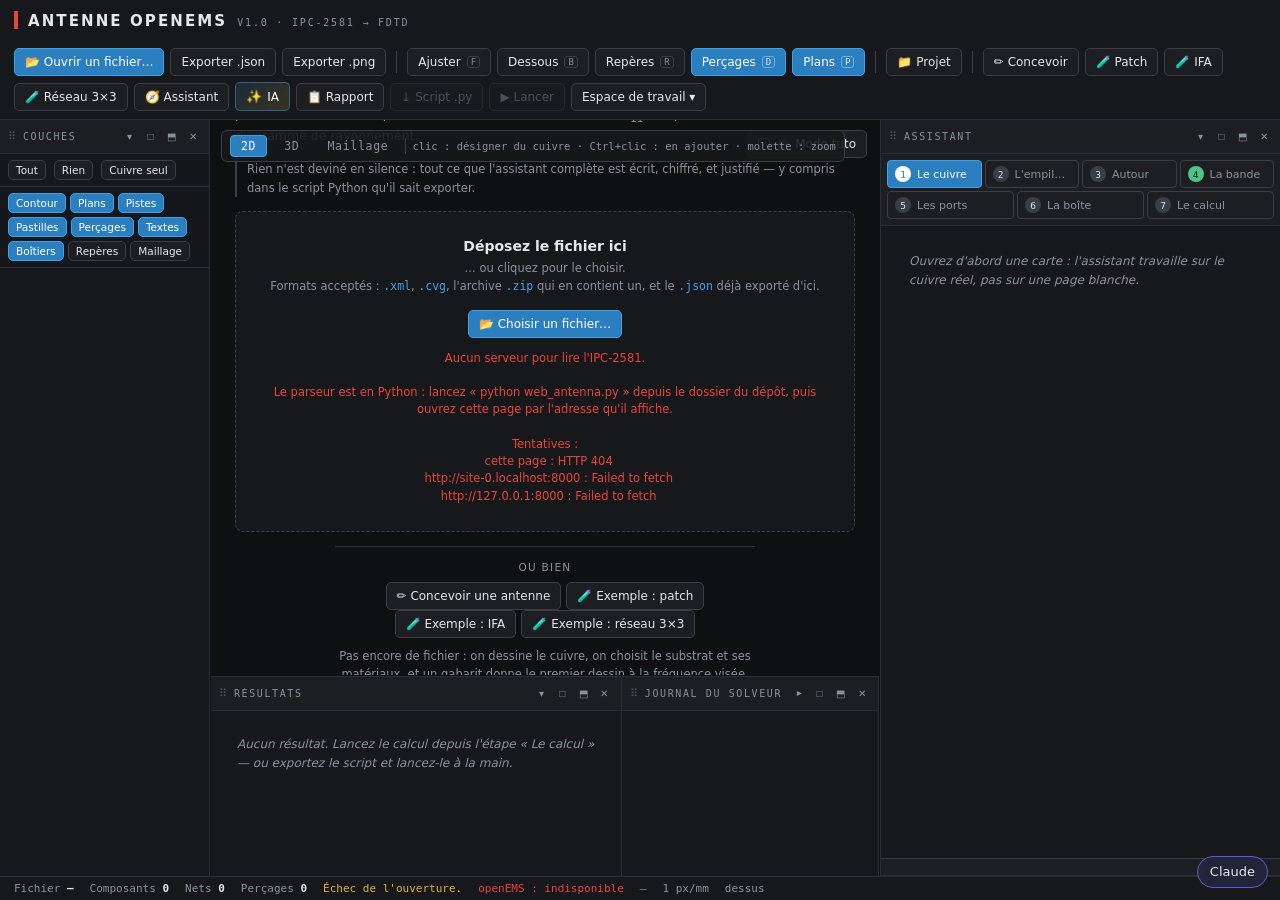
==== index.html @ b0554600 "Cartes d'antenne et audit : de 30-ia.js à 31-cartes-antenna.js Le registre des cartes (liste blanche" ====
<!DOCTYPE html>
<html lang="fr">
<head>
<meta charset="utf-8">
<meta name="viewport" content="width=device-width, initial-scale=1">
<title>Antenne openEMS — du fichier IPC-2581 à la simulation FDTD</title>
<link rel="stylesheet" href="css/theme.css">
<link rel="stylesheet" href="css/workspace.css">
<link rel="stylesheet" href="css/antenne.css">
<link rel="stylesheet" href="css/ia.css">
<link rel="stylesheet" href="css/rapport.css">
<link rel="stylesheet" href="css/tuto.css">
<link rel="stylesheet" href="css/pilote.css">
</head>
<body>

<header>
  <div class="brand"><i></i><b>Antenne openEMS</b><span>V1.0 · IPC-2581 → FDTD</span></div>
  <div class="tools">
    <button class="tb on" id="bOuvrir" title="Choisir un fichier IPC-2581 (.xml, .cvg) ou son archive .zip">📂 Ouvrir un fichier…</button>
    <button class="tb" id="bJson" title="Enregistrer le modèle traduit : il se rouvre sans que le parseur ait à retravailler">Exporter .json</button>
    <button class="tb" id="bPng" title="Image de ce qui est affiché">Exporter .png</button>
    <div class="sep"></div>
    <button class="tb" id="bFit" title="Voir toute la carte">Ajuster <kbd>F</kbd></button>
    <button class="tb" id="bFlip" title="Regarder la carte par en dessous"><span id="bFlipTxt">Dessous</span> <kbd>B</kbd></button>
    <button class="tb" id="bRefs" title="Afficher les repères des composants">Repères <kbd>R</kbd></button>
    <button class="tb" id="bTrous" title="Afficher les perçages">Perçages <kbd>D</kbd></button>
    <button class="tb" id="bPlans" title="Afficher les plans de cuivre">Plans <kbd>P</kbd></button>
    <div class="sep"></div>
    <button class="tb" id="bProjet" title="Choisir où ranger le travail, et reprendre un projet existant">📁 Projet</button>
    <!-- Visible seulement quand WEB_SUITE a lancé l'outil et qu'un projet est
         ouvert : js/28-projet.js, prjBoutonEtat. -->
    <button class="tb" id="bSaveGit" hidden title="Enregistre le projet, puis l'envoie sur GitHub (commit + push par le lanceur WEB_SUITE)">☁ Enregistrer + GitHub</button>
    <div class="sep"></div>
    <!-- Les trois gestes de l'outil, dans l'ordre où on les fait. -->
    <button class="tb" id="bConcevoir" title="Dessiner une antenne et sa carte au lieu d'en importer une : empilage, matériaux, gabarits">✏️ Concevoir</button>
    <button class="tb" id="bExemple" title="Poser un cas complet et déjà réglé — patch 2,45 GHz sur FR-4, cotes recalées en 3D — pour vérifier que toute la chaîne fonctionne">🧪 Patch</button>
    <!-- LE SECOND CAS DE DÉMONSTRATION. Même bande, même empilage, mais une
         autre antenne de bout en bout : un quart d'onde replié, court-circuité
         par des vias, avec masse sur les deux faces et port au fond d'un
         décroché — voir l'en-tête de js/26-exemple.js. -->
    <button class="tb" id="bExempleIfa" title="Poser un F inversé (IFA) 2,45 GHz adapté — quart d'onde recalé en 3D, plan de masse 50 × 50 mm, vias de court-circuit et couture de masse">🧪 IFA</button>
    <button class="tb" id="bExempleReseau" title="Poser un réseau 3 × 3 de dipôles imprimés 2,45 GHz au pas λ₀/2 — neuf ports excités en phase">🧪 Réseau 3×3</button>
    <button class="tb" id="bAssistant" title="Ouvrir l'assistant : il mène de la carte au modèle FDTD en sept étapes">🧭 Assistant</button>
    <!-- Le relecteur. Il ne décide de rien : il vérifie, il explique, et ce
         qu'il propose ne s'applique qu'au clic. « Vérifier les réglages » et
         le manuel marchent sans réseau ni clé ; poser une question, non.
         Même bouton et même panneau que dans WEB_CAO — voir js/30-ia.js. -->
    <button class="tb tb-ia" id="bIaAssistant" title="Assistant IA technique — Google AI Studio. Vérification locale des réglages sans réseau ni clé ; rien ne s'applique sans un clic. (Alt+I)"><span class="ia-sparkle">✨</span> IA</button>
    <button class="tb" id="bRapport" title="Générer un rapport d'ingénierie complet : résultats, empilage, géométrie, maillage et diagnostic des anomalies">📋 Rapport</button>
    <button class="tb" id="bScript" title="Écrire le script Python openEMS qui refait exactement cette simulation" disabled>⤓ Script .py</button>
    <button class="tb" id="bLancer" title="Lancer openEMS sur ce modèle" disabled>▶ Lancer</button>
    <button class="tb danger" id="bArreter" title="Arrêter la simulation en cours (conserve l'application ouverte)" style="display:none">■ Stop</button>
    <div class="sim-header-prog" id="simProgression" style="display:none" title="Progression de la simulation">
      <div class="sim-prog-track">
        <div class="sim-prog-fill" id="simProgFill" style="width:0%"></div>
      </div>
      <span class="sim-prog-txt" id="simProgTxt">0 %</span>
      <span class="sim-prog-reste" id="simProgReste"></span>
    </div>
    <button class="tb" id="bWs">Espace de travail ▾</button>
  </div>
  <div class="sim-top-line" id="simTopLine" style="display:none">
    <div class="sim-top-line-fill" id="simTopLineFill" style="width:0%"></div>
  </div>
</header>

<main id="ws">
  <div class="dock" id="dockL"></div>
  <div class="gut gv" data-dock="dockL"></div>

  <div class="ctr" id="ctr">
    <div id="canvasWrap">
      <!-- LES DEUX VUES SONT SUPERPOSÉES ET NON CÔTE À CÔTE. Elles montrent
           la même chose sous deux angles, et on ne les regarde jamais en
           même temps : la 2D pour désigner du cuivre au pixel près, la 3D
           pour vérifier qu'une boîte et un port sont là où on les croit. -->
      <canvas id="carte"></canvas>
      <canvas id="vue3d" hidden></canvas>

      <div class="vues">
        <button class="vb on" id="bVue2d" title="Vue de dessus, couche par couche">2D</button>
        <button class="vb" id="bVue3d" title="Aperçu 3D du modèle qui part au solveur">3D</button>
        <button class="vb" id="bVueMaillage" title="Afficher la grille de maillage FDTD (lignes Yee)">Maillage</button>
        <!-- Les coupes du maillage en 3D : un plan par normale, déplaçable
             ligne à ligne, et le volume entier en pâle. -->
        <span class="maille3d" id="maille3d" hidden>
          <button class="vb" id="bMaille_xy" title="Coupe XY (normale Z) — clic : curseur sur cette coupe, second clic : la masquer">XY</button>
          <button class="vb" id="bMaille_xz" title="Coupe XZ (normale Y) — clic : curseur sur cette coupe, second clic : la masquer">XZ</button>
          <button class="vb" id="bMaille_yz" title="Coupe YZ (normale X) — clic : curseur sur cette coupe, second clic : la masquer">YZ</button>
          <button class="vb" id="bMaille_vol" title="Toutes les lignes du volume, dans les trois sens">Vol</button>
          <input type="range" id="maille3dPos" min="0" max="0" step="1" value="0" title="Déplacer la coupe active, ligne de maillage par ligne">
          <span class="vhint" id="maille3dTxt"></span>
        </span>
        <span class="vsep"></span>
        <span class="vhint" id="vueHint">—</span>
      </div>

      <div id="accueil">
        <div class="vide">
          <h2>Une antenne, un fichier IPC-2581, une simulation FDTD</h2>
          <p>Cet outil part de la carte réelle — le cuivre tel qu'il est routé,
             l'empilage tel qu'il est fabriqué — et la conduit jusqu'à openEMS :
             on désigne l'antenne, on complète ce que le fichier ne dit pas, on
             pose la boîte d'air et le port d'excitation, et le solveur rend le
             S<sub>11</sub>, l'impédance d'entrée et le diagramme de rayonnement.</p>
          <p class="petit">Rien n'est deviné en silence : tout ce que l'assistant
             complète est écrit, chiffré, et justifié — y compris dans le script
             Python qu'il sait exporter.</p>
          <div class="depot" id="depot">
            <b>Déposez le fichier ici</b>
            <small>… ou cliquez pour le choisir.<br>
              Formats acceptés : <code>.xml</code>, <code>.cvg</code>,
              l'archive <code>.zip</code> qui en contient un, et le
              <code>.json</code> déjà exporté d'ici.</small>
            <button class="tb on" id="bOuvrir2">📂 Choisir un fichier…</button>
            <span class="err" id="depotErr"></span>
          </div>
          <!-- LA TROISIÈME FAÇON DE COMMENCER, et la plus fréquente après la
               première séance : une antenne se dimensionne en plusieurs
               passes, et chacune reprend la précédente. Elle est remplie par
               js/28-projet.js, et reste cachée tant qu'il n'y a rien à
               reprendre. -->
          <div class="ou reprendre" id="accueilProjets" hidden></div>
          <div class="ou">
            <span>ou bien</span>
            <button class="tb" id="bConcevoir2" title="Dessiner l'antenne et la carte ici même">✏️ Concevoir une antenne</button>
            <button class="tb" id="bExemple2" title="Un patch 2,45 GHz déjà dimensionné et réglé : de quoi vérifier l'installation d'un bout à l'autre">🧪 Exemple : patch</button>
            <button class="tb" id="bExempleIfa2" title="Un F inversé (IFA) 2,45 GHz adapté : quart d'onde recalé en 3D, plan de masse 50 × 50 mm, court-circuité par des vias et large de bande">🧪 Exemple : IFA</button>
            <button class="tb" id="bExempleReseau2" title="Un réseau 3 × 3 de dipôles imprimés 2,45 GHz : neuf ports excités en phase, coefficient de réflexion actif par élément">🧪 Exemple : réseau 3×3</button>
            <small>Pas encore de fichier : on dessine le cuivre, on choisit le
              substrat et ses matériaux, et un gabarit donne le premier
              dessin à la fréquence visée.<br>
              Les exemples, eux, ne demandent rien : ils posent un cas connu
              — patch 2,45 GHz sur FR-4 ou F inversé (IFA) 2,45 GHz adapté sur
              plan 50 × 50 mm, tous deux recalés en 3D — et il ne reste qu'à
              lancer le solveur pour voir si tout répond.</small>
          </div>
        </div>
      </div>

      <div id="attente" hidden>
        <div><b id="attenteTitre">Lecture du fichier…</b>
          <span id="attenteDetail">le parseur travaille sur le serveur</span></div>
      </div>
    </div>
    <div class="gut gh" data-dock="dockB"></div>
    <div class="dock" id="dockB"></div>
  </div>

  <div class="gut gv" data-dock="dockR"></div>
  <div class="dock" id="dockR"></div>
</main>

<input type="file" id="fichier" accept=".xml,.cvg,.ipc,.ipc2581,.zip,.json" hidden>

<div id="pnlStore" hidden>

  <!-- ===================================================================
       L'ASSISTANT. Sept étapes, dans l'ordre où les décisions se prennent :
       on ne peut pas poser un port avant de savoir entre quelles couches,
       ni dimensionner une boîte avant de connaître la bande. Chaque étape
       dit ce qu'elle attend et ce qui manque encore.
       =================================================================== -->
  <section class="pnl" data-pnl="assistant" data-title="Assistant">
    <header class="pnl-head">
      <span class="pnl-grip">⠿</span><span class="pnl-title">Assistant</span>
      <span class="pnl-acts">
        <button class="pnl-btn" data-act="collapse" title="Replier">▾</button>
        <button class="pnl-btn" data-act="maximize" title="Plein écran">□</button>
        <button class="pnl-btn" data-act="float" title="Détacher / rattacher">⬒</button>
        <button class="pnl-btn" data-act="close" title="Fermer">✕</button>
      </span>
    </header>
    <div class="pnl-body">
      <div class="etapes" id="etapes"></div>
      <div class="scroll" id="assistantCorps"></div>
      <div class="pnl-bar bilan" id="assistantBilan"></div>
    </div>
  </section>

  <!-- ===================================================================
       LA CONCEPTION. Le seul panneau qui ÉCRIT la carte au lieu de la lire :
       il fabrique un document au format du parseur et le donne à
       `mdlCharger()`. Tout le reste de l'outil n'y voit aucune différence.
       =================================================================== -->
  <section class="pnl" data-pnl="conception" data-title="Conception">
    <header class="pnl-head">
      <span class="pnl-grip">⠿</span><span class="pnl-title">Conception</span>
      <span class="pnl-acts">
        <button class="pnl-btn" data-act="collapse" title="Replier">▾</button>
        <button class="pnl-btn" data-act="maximize" title="Plein écran">□</button>
        <button class="pnl-btn" data-act="float" title="Détacher / rattacher">⬒</button>
        <button class="pnl-btn" data-act="close" title="Fermer">✕</button>
      </span>
    </header>
    <div class="pnl-body">
      <div class="scroll" id="conceptionCorps"></div>
      <div class="pnl-bar" id="conceptionBarre"></div>
    </div>
  </section>

  <!-- ===================================================================
       L'ASSISTANT IA. Un relecteur, et rien de plus : il lit les réglages,
       il dit ce qui cloche, il propose des valeurs — et AUCUNE ne s'écrit
       sans un clic. « Vérifier les réglages » et le manuel sont exécutés en
       local ; une question, elle, passe par Google AI Studio.

       LE CORPS EST VIDE À DESSEIN : js/30-ia.js le remplit, exactement
       comme commun/ia-assistant.js le fait dans WEB_CAO, et les deux
       panneaux se ressemblent parce que c'est le même.
       =================================================================== -->
  <section class="pnl" data-pnl="ia" data-title="Assistant IA">
    <header class="pnl-head">
      <span class="pnl-grip">⠿</span><span class="pnl-title">Assistant IA</span>
      <span class="pnl-acts">
        <button class="pnl-btn" data-act="collapse" title="Replier">▾</button>
        <button class="pnl-btn" data-act="maximize" title="Plein écran">□</button>
        <button class="pnl-btn" data-act="float" title="Détacher / rattacher">⬒</button>
        <button class="pnl-btn" data-act="close" title="Fermer">✕</button>
      </span>
    </header>
    <div class="pnl-body" id="iaPanneau"></div>
  </section>

  <!-- ===================================================================
       LE PROJET. Où l'on range le travail, et comment on le reprend. Ce
       panneau est le seul à parler au disque : voir js/28-projet.js pour ce
       qui est capturé, et python/projet.py pour ce qui est écrit.
       =================================================================== -->
  <section class="pnl" data-pnl="projet" data-title="Projet">
    <header class="pnl-head">
      <span class="pnl-grip">⠿</span><span class="pnl-title">Projet</span>
      <span class="pnl-acts">
        <button class="pnl-btn" data-act="collapse" title="Replier">▾</button>
        <button class="pnl-btn" data-act="maximize" title="Plein écran">□</button>
        <button class="pnl-btn" data-act="float" title="Détacher / rattacher">⬒</button>
        <button class="pnl-btn" data-act="close" title="Fermer">✕</button>
      </span>
    </header>
    <div class="pnl-body"><div class="scroll" id="projetCorps"></div></div>
  </section>

  <section class="pnl" data-pnl="resultats" data-title="Résultats">
    <header class="pnl-head">
      <span class="pnl-grip">⠿</span><span class="pnl-title">Résultats</span>
      <span class="pnl-acts">
        <button class="pnl-btn" data-act="collapse" title="Replier">▾</button>
        <button class="pnl-btn" data-act="maximize" title="Plein écran">□</button>
        <button class="pnl-btn" data-act="float" title="Détacher / rattacher">⬒</button>
        <button class="pnl-btn" data-act="close" title="Fermer">✕</button>
      </span>
    </header>
    <div class="pnl-body"><div class="scroll" id="resultats"></div></div>
  </section>

  <!-- ===================================================================
       LES CHAMPS. La carte animée du courant et du champ, lue directement
       dans les .vtr du calcul — sans ParaView. C'est la réponse à la
       question qu'un S₁₁ ne répond pas : « où passe le courant, et à quel
       moment ». Voir js/32-visionneuse.js et python/openems_champs.py.
       =================================================================== -->
  <section class="pnl" data-pnl="champs" data-title="Champs">
    <header class="pnl-head">
      <span class="pnl-grip">⠿</span><span class="pnl-title">Champs</span>
      <span class="pnl-acts">
        <button class="pnl-btn" data-act="collapse" title="Replier">▾</button>
        <button class="pnl-btn" data-act="maximize" title="Plein écran">□</button>
        <button class="pnl-btn" data-act="float" title="Détacher / rattacher">⬒</button>
        <button class="pnl-btn" data-act="close" title="Fermer">✕</button>
      </span>
    </header>
    <div class="pnl-body chp-body" id="champsCorps"></div>
  </section>

  <section class="pnl" data-pnl="journal" data-title="Journal du solveur">
    <header class="pnl-head">
      <span class="pnl-grip">⠿</span><span class="pnl-title">Journal du solveur</span>
      <span class="pnl-acts">
        <button class="pnl-btn" data-act="collapse" title="Replier">▾</button>
        <button class="pnl-btn" data-act="maximize" title="Plein écran">□</button>
        <button class="pnl-btn" data-act="float" title="Détacher / rattacher">⬒</button>
        <button class="pnl-btn" data-act="close" title="Fermer">✕</button>
      </span>
    </header>
    <div class="pnl-body">
      <div class="pnl-bar" id="journalBarre"></div>
      <div class="scroll jrn" id="journal"></div>
    </div>
  </section>

  <!-- ==== la lecture de la carte : couches, nets, boîtiers, sélection ==== -->
  <section class="pnl" data-pnl="couches" data-title="Couches">
    <header class="pnl-head">
      <span class="pnl-grip">⠿</span><span class="pnl-title">Couches</span>
      <span class="pnl-acts">
        <button class="pnl-btn" data-act="collapse" title="Replier">▾</button>
        <button class="pnl-btn" data-act="maximize" title="Plein écran">□</button>
        <button class="pnl-btn" data-act="float" title="Détacher / rattacher">⬒</button>
        <button class="pnl-btn" data-act="close" title="Fermer">✕</button>
      </span>
    </header>
    <div class="pnl-body">
      <div class="pnl-bar">
        <button class="tb mini" id="bCchTout">Tout</button>
        <button class="tb mini" id="bCchRien">Rien</button>
        <button class="tb mini" id="bCchCuivre" title="Ne garder que le cuivre">Cuivre seul</button>
      </div>
      <div class="pnl-bar" id="barElements"></div>
      <div class="scroll" id="listeCouches"></div>
    </div>
  </section>

  <section class="pnl" data-pnl="carte" data-title="La carte">
    <header class="pnl-head">
      <span class="pnl-grip">⠿</span><span class="pnl-title">La carte</span>
      <span class="pnl-acts">
        <button class="pnl-btn" data-act="collapse" title="Replier">▾</button>
        <button class="pnl-btn" data-act="maximize" title="Plein écran">□</button>
        <button class="pnl-btn" data-act="float" title="Détacher / rattacher">⬒</button>
        <button class="pnl-btn" data-act="close" title="Fermer">✕</button>
      </span>
    </header>
    <div class="pnl-body"><div class="scroll" id="infos"></div></div>
  </section>

  <section class="pnl" data-pnl="nets" data-title="Nets">
    <header class="pnl-head">
      <span class="pnl-grip">⠿</span><span class="pnl-title">Nets</span>
      <span class="pnl-acts">
        <button class="pnl-btn" data-act="collapse" title="Replier">▾</button>
        <button class="pnl-btn" data-act="maximize" title="Plein écran">□</button>
        <button class="pnl-btn" data-act="float" title="Détacher / rattacher">⬒</button>
        <button class="pnl-btn" data-act="close" title="Fermer">✕</button>
      </span>
    </header>
    <div class="pnl-body">
      <div class="pnl-bar">
        <input type="search" id="filtreNets" placeholder="filtrer…" autocomplete="off">
        <button class="tb mini" id="bNetClasser" title="Classifier les nets (PWR, GND, Signal)">⚡ Classifier</button>
        <button class="tb mini" id="bNetRien" title="Ne plus mettre de net en évidence">✕</button>
      </div>
      <div class="pnl-bar" id="barFiltreClassesNets">
        <button class="tb mini on" data-filtre-classe="tous">Tous</button>
        <button class="tb mini" data-filtre-classe="signal">Signal</button>
        <button class="tb mini" data-filtre-classe="pwr">PWR</button>
        <button class="tb mini" data-filtre-classe="gnd">GND</button>
      </div>
      <div class="scroll" id="listeNets"></div>
    </div>
  </section>

  <section class="pnl" data-pnl="composants" data-title="Composants">
    <header class="pnl-head">
      <span class="pnl-grip">⠿</span><span class="pnl-title">Composants</span>
      <span class="pnl-acts">
        <button class="pnl-btn" data-act="collapse" title="Replier">▾</button>
        <button class="pnl-btn" data-act="maximize" title="Plein écran">□</button>
        <button class="pnl-btn" data-act="float" title="Détacher / rattacher">⬒</button>
        <button class="pnl-btn" data-act="close" title="Fermer">✕</button>
      </span>
    </header>
    <div class="pnl-body">
      <div class="pnl-bar">
        <input type="search" id="filtreComps" placeholder="repère, valeur, boîtier…" autocomplete="off">
      </div>
      <div class="scroll" id="listeComps"></div>
    </div>
  </section>

  <section class="pnl" data-pnl="detail" data-title="Sélection">
    <header class="pnl-head">
      <span class="pnl-grip">⠿</span><span class="pnl-title">Sélection</span>
      <span class="pnl-acts">
        <button class="pnl-btn" data-act="collapse" title="Replier">▾</button>
        <button class="pnl-btn" data-act="maximize" title="Plein écran">□</button>
        <button class="pnl-btn" data-act="float" title="Détacher / rattacher">⬒</button>
        <button class="pnl-btn" data-act="close" title="Fermer">✕</button>
      </span>
    </header>
    <div class="pnl-body"><div class="scroll" id="detail"></div></div>
  </section>
</div>

<div id="floatLayer"></div>
<div id="dropZone"></div>
<div id="dragGhost"></div>
<div id="rapportModal" class="rap-modal" hidden></div>

<!-- Modale de classification des nets (PWR, GND, Signal) & Préréglages Simulation -->
<div id="modaleNets" class="modal-overlay" hidden>
  <div class="modal-box modale-nets-box">
    <header class="modal-head">
      <div>
        <h3>⚡ Classification des Nets &amp; Préréglages Simulation</h3>
        <small id="modaleNetsSousTitre">Assignez chaque net en PWR, GND ou Signal pour configurer automatiquement les simulations SI / PI.</small>
      </div>
      <button class="pnl-btn" id="bModaleNetsFermer" title="Fermer">✕</button>
    </header>
    <div class="modal-body">
      <div class="kpi-bar" id="modaleNetsKpi">
        <div class="kpi-chip kpi-total">Total : <b id="kpiTotalNets">0</b> nets</div>
        <div class="kpi-chip kpi-gnd" data-filter="gnd" title="Filtrer les masses">⏚ GND (Masse) : <b id="kpiGndNets">0</b></div>
        <div class="kpi-chip kpi-pwr" data-filter="pwr" title="Filtrer les alimentations">⚡ PWR (Alim) : <b id="kpiPwrNets">0</b></div>
        <div class="kpi-chip kpi-sig" data-filter="signal" title="Filtrer les signaux">〰 Signal : <b id="kpiSigNets">0</b></div>
      </div>

      <div class="modal-ctrls">
        <input type="search" id="rechercheModaleNets" placeholder="Rechercher un net par nom..." autocomplete="off">
        <div class="btn-group-filtre" id="grpFiltreModale">
          <button class="tb mini on" data-filtre="tous">Tous</button>
          <button class="tb mini" data-filtre="gnd">⏚ GND</button>
          <button class="tb mini" data-filtre="pwr">⚡ PWR</button>
          <button class="tb mini" data-filtre="signal">〰 Signal</button>
        </div>
        <div class="actions-lot">
          <button class="tb mini" id="bModaleAutoDetect" title="Relancer l'auto-détection automatique sur tous les nets">✨ Auto-détection</button>
          <button class="tb mini" id="bModaleToutSignal" title="Passer tous les nets affichés en Signal">Tout Signal</button>
        </div>
      </div>

      <div class="scroll table-wrap">
        <table class="table-nets-modal">
          <thead>
            <tr>
              <th style="width:28%">Net</th>
              <th style="width:24%">Détails (cuivre / vias / plans)</th>
              <th style="width:26%">Classification</th>
              <th style="width:22%">Origine / Motif</th>
            </tr>
          </thead>
          <tbody id="corpsTableNetsModal"></tbody>
        </table>
      </div>

      <div class="sim-presets-banner" id="simPresetsBanner">
        <div class="banner-title">🎯 Préréglages de simulation configurés automatiquement :</div>
        <div class="banner-content" id="simPresetsDetail"></div>
      </div>
    </div>
    <footer class="modal-foot">
      <span class="foot-hint" id="modaleNetsHint"></span>
      <div class="foot-acts">
        <button class="tb" id="bModaleNetsAnnuler">Passer</button>
        <button class="tb on" id="bModaleNetsValider">✓ Valider et appliquer les préréglages</button>
      </div>
    </footer>
  </div>
</div>

<footer>
  <span>Fichier <b id="fNom">—</b></span>
  <span>Composants <b id="fComps">0</b></span>
  <span>Nets <b id="fNets">0</b></span>
  <span>Perçages <b id="fTrous">0</b></span>
  <span id="fHint" class="hint">Démarrage…</span>
  <span class="push" id="fSolveur">openEMS : …</span>
  <span id="fAvancement" class="sim-footer-prog" style="display:none"></span>
  <span id="fPos">—</span>
  <span id="fZoom">100 %</span>
  <span id="fFace">dessus</span>
</footer>

<!-- L'ordre compte : chaque module s'appuie sur les précédents.

     00 à 06 lisent et affichent la carte IPC-2581. Ils viennent de la
     visionneuse de WEB_CAO (https://github.com/pilou33620/WEB_CAO), d'où cet
     outil tient aussi son habillage ; 06 a été réécrit pour ne plus dépendre
     des services propres à ce dépôt-là.

     10 à 19 sont l'outil lui-même : l'état, la géométrie, le serveur,
     l'assistant, la 3D, la surimpression, les résultats, le câblage.

     90 pose les panneaux détachables, et il vient en dernier parce qu'il
     applique la disposition à un DOM déjà rempli. -->
<script src="js/00-espace-config.js"></script>
<script src="js/01-api.js"></script>
<script src="js/02-modele.js"></script>
<script src="js/03-rendu.js"></script>
<script src="js/04-interaction.js"></script>
<script src="js/05-panneaux.js"></script>
<script src="js/06-ouverture.js"></script>

<!-- three.js r134, posé dans le dépôt et non pris sur un CDN : l'outil doit
     marcher sur un poste sans accès réseau, et une simulation qui dépend d'un
     serveur tiers n'est pas reproductible. -->
<script src="js/vendor/three.min.js"></script>

<script src="js/10-etat.js"></script>
<script src="js/11-geometrie.js"></script>
<script src="js/12-api-openems.js"></script>
<script src="js/13-assistant.js"></script>
<script src="js/14-apercu3d.js"></script>
<script src="js/15-overlay2d.js"></script>
<script src="js/36-port-verdict.js"></script>
<script src="js/37-port-auto.js"></script>
<script src="js/16-resultats.js"></script>
<script src="js/17-objets.js"></script>
<!-- 33 : les pièces importées (STEP, STL) de l'étape « La boîte ». Il
     s'enregistre auprès de 13, 14 et 15 par des fonctions qu'ils appellent
     s'il est là ; il lit STEP par js/travailleur-occt.js, le noyau
     OpenCascade de WEB_3D (js/vendor/occt/). -->
<script src="js/33-pieces.js"></script>
<!-- 34 : les placer à la souris dans la vue 3D — choisir, glisser,
     accrocher une face contre une face. 14 lui passe les gestes. -->
<script src="js/34-placement.js"></script>
<script src="js/18-champs.js"></script>
<script src="js/19-demarrage.js"></script>

<!-- 20 à 23 : le mode conception. Il vient APRÈS l'outil parce qu'il
     s'appuie sur tout ce qui précède — il fabrique un document que
     `mdlCharger` lit, pose un port que l'assistant vérifie, et enveloppe
     `peindre`, `poser` et `prefEcrire` comme le font déjà 15 et 19. -->
<script src="js/20-conception.js"></script>
<script src="js/21-dessin.js"></script>
<script src="js/22-antennes.js"></script>
<script src="js/23-panneau-conception.js"></script>
<script src="js/24-balayage.js"></script>
<script src="js/25-polygones.js"></script>
<script src="js/26-exemple.js"></script>
<script src="js/27-apercu-motif.js"></script>
<script src="js/29-tableau-s.js"></script>
<script src="js/35-fils.js"></script>
<!-- 29-lecture-antenna : les lectures (contexte, outils), partagées par 30 et par
     le canal de pilotage ; chargées juste avant 30, qui les reprend. -->
<script src="js/29-lecture-antenna.js"></script>
<!-- 30 lit tout ce qui précède et n'écrit que par la liste blanche qu'il
     porte : il vient donc après tout le monde parmi les modules métier, et
     avant 28 qui, lui, enveloppe les fonctions de pose. -->
<script src="js/31-cartes-antenna.js"></script>
<script src="js/30-ia.js"></script>
<script src="js/31-rapport.js"></script>
<!-- 32 lit les .vtr que le solveur a laissés et les anime dans un panneau :
     il vient après 16 et 18, dont il prolonge le travail — les résultats
     chiffrés d'un côté, la carte de champ de l'autre. -->
<script src="js/32-visionneuse.js"></script>
<!-- 28 vient en dernier des modules métier : il enveloppe `poser`, `antMaj`
     et `conAppliquer`, et il ne peut le faire qu'une fois que 06, 13 et 20
     les ont posées. -->
<script src="js/28-projet.js"></script>

<script src="js/90-workspace.js"></script>
<script src="js/38-tuto.js"></script>
<script src="js/pilote.js"></script>
<script src="js/pilote-antenna.js"></script>
<script>piloteAntenna();</script>
</body>
</html>
---- css/theme.css ----
/* =============================================================================
   visionneuse IPC-2581 — feuille de style (dashboard nocturne)
   Mêmes variables et mêmes composants d'interface que les autres outils :
   en-tête, barre d'outils, panneaux dockables, pied de page.
   ============================================================================= */
:root{
  --bg:#0f1012;
  --panel:#17181b;
  --panel2:#1c1e22;
  --border:#2b2e34;
  --border2:#3a3e46;
  --txt:#e6e8ec;
  --txt-dim:#8b919c;
  --yellow:#f2c744;
  --blue:#3fa0ea;
  --blue-deep:#2b7fbf;
  --red:#e8443a;
  --green:#4cc38a;
  --cyan:#8af0ff;
  --mono:"JetBrains Mono","SF Mono",Consolas,"Roboto Mono",monospace;
  --ui:"Segoe UI",system-ui,-apple-system,sans-serif;
}
*{box-sizing:border-box}
html,body{height:100%;margin:0}
body{
  background:var(--bg);color:var(--txt);font-family:var(--ui);
  display:flex;flex-direction:column;overflow:hidden;
}
/* ---------- en-tête ---------- */
header{
  position:relative;
  display:flex;align-items:center;gap:18px;flex-wrap:wrap;
  padding:8px 14px;background:var(--panel);border-bottom:1px solid var(--border);
}
.brand{display:flex;align-items:baseline;gap:10px}
.brand b{font-size:15px;letter-spacing:.14em;text-transform:uppercase}
.brand span{font-family:var(--mono);font-size:10px;color:var(--txt-dim);letter-spacing:.18em}
.brand i{display:inline-block;width:4px;height:18px;background:var(--red);border-radius:1px;transform:translateY(3px)}
/* Nom du projet : plus lisible que la version, sans voler la vedette au titre */
.brand span.proj{color:var(--txt);letter-spacing:.06em;font-size:11px;
  border:1px solid var(--border2);border-radius:3px;padding:1px 6px}
.tools{display:flex;align-items:center;gap:6px;flex-wrap:wrap}
.sep{width:1px;height:22px;background:var(--border2);margin:0 4px}
button.tb{
  background:var(--panel2);color:var(--txt);border:1px solid var(--border2);
  padding:6px 10px;border-radius:5px;font-size:12px;cursor:pointer;font-family:var(--ui);
  display:inline-flex;align-items:center;gap:6px;white-space:nowrap;
}
button.tb:hover{border-color:var(--blue);color:#fff}
button.tb.on{background:var(--blue-deep);border-color:var(--blue);color:#fff}
button.tb:disabled{opacity:.45;cursor:default;border-color:var(--border2);color:var(--txt-dim)}
button.tb kbd{font-family:var(--mono);font-size:9px;color:var(--txt-dim);border:1px solid var(--border2);border-radius:3px;padding:0 3px}
button.tb.on kbd{color:#dff0ff;border-color:#5cb4f0}
button.tb.mini{padding:3px 7px;font-size:10.5px}
button.tb.danger{
  background:rgba(232,68,58,.18);
  border-color:var(--red);
  color:#ff9e99;
  font-weight:600;
}
button.tb.danger:hover{
  background:var(--red);
  border-color:var(--red);
  color:#fff;
}
button.tb.danger:disabled{
  opacity:.5;
  cursor:default;
}
/* ---------- disposition ---------- */
main{flex:1;display:flex;min-height:0}
#canvasWrap{position:absolute;inset:0;overflow:hidden}
#carte{display:block;width:100%;height:100%;touch-action:none;cursor:crosshair}
.scroll{overflow-y:auto;flex:1;min-height:0}
.scroll::-webkit-scrollbar{width:8px}
.scroll::-webkit-scrollbar-thumb{background:#31343a;border-radius:4px}

/* ---------- page d'accueil, tant qu'aucun fichier n'est ouvert ---------- */
#accueil{
  position:absolute;inset:0;display:flex;align-items:center;justify-content:center;
  padding:24px;background:var(--bg);z-index:3;
}
#accueil[hidden]{display:none}
.vide{max-width:640px;width:100%}
.vide h2{margin:0 0 6px;font-size:15px;letter-spacing:.12em;text-transform:uppercase}
.vide p{margin:0 0 14px;font-size:12.5px;color:var(--txt-dim);line-height:1.6}
.vide code{font-family:var(--mono);color:var(--blue)}
/* La zone de dépôt : c'est le geste principal, elle occupe la place. */
.depot{
  border:1px dashed var(--border2);border-radius:8px;background:var(--panel);
  padding:26px 22px;text-align:center;transition:all .15s;
}
.depot.survol{border-color:var(--blue);background:#20242a}
.depot b{display:block;font-size:14px;margin-bottom:6px}
.depot small{display:block;font-size:11.5px;color:var(--txt-dim);line-height:1.55;margin-bottom:14px}
.depot .err{display:block;margin-top:12px;font-size:11.5px;color:var(--red);line-height:1.5;white-space:pre-wrap}
/* Le voile d'attente : parser une carte de fabrication prend quelques
   secondes, et un écran figé sans un mot passe pour un plantage. */
#attente{
  position:absolute;inset:0;z-index:4;display:flex;align-items:center;justify-content:center;
  background:rgba(15,16,18,.82);font-family:var(--mono);font-size:12px;color:var(--txt);
}
#attente[hidden]{display:none}
#attente div{text-align:center;line-height:1.9}
#attente b{display:block;font-size:13px;color:var(--yellow)}

/* ---------- panneaux ---------- */
.pnl-bar input[type=search]{
  flex:1;min-width:0;background:#101216;border:1px solid var(--border2);color:var(--txt);
  border-radius:4px;padding:3px 6px;font-family:var(--mono);font-size:11px;
}
.pnl-bar input[type=search]:focus{outline:none;border-color:var(--blue)}
.pnl-lbl{font-family:var(--mono);font-size:9.5px;letter-spacing:.12em;
  text-transform:uppercase;color:var(--txt-dim)}
/* La rangée des natures d'objet : huit boutons dans un panneau parfois étroit.
   Ils passent à la ligne, et se serrent un peu pour que deux tiennent côte à
   côte même dans un dock réduit. */
#barElements{gap:4px}

/* liste de couches : case, pastille de couleur, nom, comptage */
.cch{
  display:flex;align-items:center;gap:8px;width:100%;
  padding:4px 10px;border:none;border-left:2px solid transparent;
  background:transparent;color:var(--txt);cursor:pointer;text-align:left;
  font-family:var(--ui);font-size:12px;
}
.cch:hover{background:#20242a}
.cch.on{background:#1e2126;border-left-color:var(--yellow)}
.cch.off{color:#5f656f}
.cch .pastille{width:11px;height:11px;border-radius:2px;flex:none;border:1px solid #0008}
.cch.off .pastille{opacity:.28}
.cch .nom{flex:1;min-width:0;overflow:hidden;text-overflow:ellipsis;white-space:nowrap}
.cch .cpt{font-family:var(--mono);font-size:9.5px;color:var(--txt-dim)}
.grp{font-family:var(--mono);font-size:9.5px;letter-spacing:.16em;text-transform:uppercase;
  color:var(--yellow);padding:10px 10px 4px;opacity:.85}

/* listes de nets et de composants */
.ligne{
  display:flex;align-items:baseline;gap:8px;width:100%;
  padding:4px 10px;border:none;border-left:2px solid transparent;
  background:transparent;color:var(--txt-dim);cursor:pointer;text-align:left;
  font-family:var(--ui);font-size:12px;
}
.ligne:hover{background:#20242a;color:var(--txt)}
.ligne.on{background:#241f13;color:var(--txt);border-left-color:var(--yellow)}
.ligne b{font-weight:600;color:var(--txt);min-width:0;overflow:hidden;
  text-overflow:ellipsis;white-space:nowrap}
.ligne .cpt{margin-left:auto;font-family:var(--mono);font-size:9.5px;color:#5f656f;flex:none}
.ligne em{font-style:normal;font-family:var(--mono);font-size:10px;color:var(--yellow);opacity:.85}
.rien{padding:10px;font-size:11.5px;color:var(--txt-dim);font-style:italic}

/* fiche de détail et fiche d'informations */
.fiche{padding:8px 10px;font-size:12px;line-height:1.7}
/* Une cote que le lecteur a devinee faute de padstack declare. En italique et
   attenuee : elle accompagne le chiffre sans le disputer, et elle doit se
   distinguer au coup d'oeil d'une valeur lue dans le fichier. */
.fiche .suppose{font-style:italic;opacity:.68;font-size:.85em;cursor:help}
.fiche h3{margin:0 0 6px;font-family:var(--mono);font-size:9.5px;letter-spacing:.14em;
  text-transform:uppercase;color:var(--yellow);font-weight:400}
.fiche h3+h3,.fiche table+h3{margin-top:12px}
.fiche table{width:100%;border-collapse:collapse;font-size:11.5px}
.fiche td{padding:2px 6px 2px 0;vertical-align:top;color:var(--txt-dim)}
.fiche td+td{color:var(--txt);font-family:var(--mono);text-align:right;
  word-break:break-word}
.fiche td.g{text-align:left}
.fiche tr.sep td{border-top:1px solid var(--border);padding-top:6px}
.fiche .val{color:var(--yellow)}
.fiche .lien{color:var(--blue);cursor:pointer;text-decoration:underline dotted}
/* Ce qui accompagne un chiffre sans en être un : d'où vient la formule, et ce
   qui a manqué pour l'appliquer. Le second se lit en jaune — une valeur
   calculée sur une hypothèse n'est pas une valeur lue. */
.fiche .note{margin-top:8px;font-size:10.5px;line-height:1.5;color:var(--txt-dim)}
.fiche .note.attention{color:var(--yellow);opacity:.95}

/* L'empilage que le calcul utilise : une ligne par conducteur, une ligne pour
   le diélectrique qui le sépare du suivant. Les champs sont modifiables — un
   fichier IPC-2581 ne renseigne pas toujours l'épaisseur ni la permittivité,
   et c'est ici qu'on comble. */
table.pileForm{width:100%;border-collapse:collapse;font-size:11.5px;margin-top:4px}
table.pileForm td{padding:2px 0;vertical-align:middle;color:var(--txt-dim)}
table.pileForm td+td{text-align:right;white-space:nowrap;font-family:var(--mono);
  font-size:10.5px}
table.pileForm tr.cu td.g{color:var(--txt)}
table.pileForm tr.gap td.g{padding-left:14px;font-size:11px;opacity:.85}
table.pileForm .pastille{display:inline-block;width:9px;height:9px;border-radius:2px;
  margin-right:6px;border:1px solid #0008;vertical-align:baseline}
table.pileForm em{font-style:normal;font-family:var(--mono);font-size:9px;
  letter-spacing:.1em;text-transform:uppercase;color:var(--yellow);opacity:.8}
input.ltv{
  width:64px;background:#101216;border:1px solid var(--border2);color:var(--txt);
  border-radius:4px;padding:1px 4px;font-family:var(--mono);font-size:10.5px;
  text-align:right;
}
input.ltv:focus{outline:none;border-color:var(--blue)}
/* Vide : la valeur affichée en gris est celle qui sera prise faute de mieux. */
input.ltv.manque{border-color:#6b5a1e;background:#191710}
input.ltv.manque::placeholder{color:var(--yellow);opacity:.55}
/* Saisie ici, et non lue dans le fichier : la distinction doit rester visible. */
input.ltv.saisi{border-color:var(--blue);color:#dff0ff}
select.ltRoleSelect{
  background:#101216;border:1px solid var(--border2);color:var(--txt-dim);
  border-radius:3px;padding:1px 3px;font-family:var(--mono);font-size:9.5px;
  cursor:pointer;margin-left:6px;vertical-align:middle;
}
select.ltRoleSelect:focus{outline:none;border-color:var(--blue)}
select.ltRoleSelect.saisi{border-color:var(--blue);color:#dff0ff;background:#0e1724}
select.ltRoleSelect option{background:#15181e;color:var(--txt)}

/* Badges de fonction des couches dans la liste d'empilage */
.badgeFonction{
  display:inline-block;font-size:9px;padding:1px 4px;border-radius:3px;
  font-family:var(--mono);letter-spacing:.05em;text-transform:uppercase;
  line-height:1.2;vertical-align:middle;margin-left:4px;
}
.badgeFonction.fn-plan{background:#2a2312;color:var(--yellow);border:1px solid #5a4718}
.badgeFonction.fn-gnd{background:rgba(63,160,234,.15);color:var(--blue);border:1px solid rgba(63,160,234,.35)}
.badgeFonction.fn-pwr{background:rgba(232,68,58,.15);color:#f0796f;border:1px solid rgba(232,68,58,.35)}
.badgeFonction.fn-sig{background:#12241b;color:var(--green);border:1px solid #1f4a33}
.badgeFonction.fn-diel{background:#1c1d1a;color:#9b9e93;border:1px solid #363a32}
.badgeFonction.fn-masque{background:#22172f;color:#c084fc;border:1px solid #4a2d6b}
.badgeFonction.fn-seri{background:#1a1c22;color:#d0d4dc;border:1px solid #383c48}
.badgeFonction.fn-autre{background:#112220;color:var(--accent);border:1px solid #1b453f}


/* empilage : une bande par couche, hauteur proportionnelle à l'épaisseur */
.pile{display:flex;flex-direction:column;gap:2px;padding:6px 10px 2px}
.pile .lit{display:flex;align-items:center;gap:8px;font-size:11px;font-family:var(--mono)}
.pile .bande{flex:none;width:26px;border-radius:2px;border:1px solid #0006}
.pile .lit span{color:var(--txt-dim)}
.pile .lit b{color:var(--txt);font-weight:400}

/* ---------- pied de page ---------- */
footer{
  display:flex;gap:16px;align-items:center;flex-wrap:wrap;
  padding:5px 14px;background:var(--panel);border-top:1px solid var(--border);
  font-family:var(--mono);font-size:11px;color:var(--txt-dim);
}
footer b{color:var(--txt);font-weight:600}
footer .push{margin-left:auto}
footer .hint{color:var(--yellow);opacity:.9}

/* La liste de la sélection à plusieurs morceaux (Ctrl+clic). Trois colonnes :
   le rang — celui dont parle le tableau des lots du panneau de simulation —,
   ce que le morceau est, et de quoi le retirer. La colonne du milieu porte une
   phrase et non un nombre : elle s'aligne à gauche, contre la règle générale
   des fiches, où la deuxième colonne est une valeur. */
.fiche table.selListe td:nth-child(2){
  text-align:left;font-family:inherit;color:var(--txt);
  padding-right:4px;word-break:break-word;
}
.fiche table.selListe td:last-child{width:1%;text-align:right;padding-right:0}
.fiche table.selListe td:last-child button{padding:0 5px;line-height:1.5}
.fiche table.selListe tr:hover td{background:var(--panel2)}

/* ---------- Modale de classification des nets ---------- */
.modal-overlay{
  position:fixed;inset:0;background:rgba(8,9,11,.82);
  backdrop-filter:blur(3px);z-index:100;
  display:flex;align-items:center;justify-content:center;
  padding:20px;
}
.modal-overlay[hidden]{display:none!important}

.modal-box{
  background:var(--panel);border:1px solid var(--border2);
  border-radius:8px;box-shadow:0 12px 40px rgba(0,0,0,.7);
  display:flex;flex-direction:column;overflow:hidden;
}
.modale-nets-box{
  width:960px;max-width:96vw;height:86vh;max-height:820px;
}

.modal-head{
  display:flex;align-items:flex-start;justify-content:space-between;
  padding:12px 18px;background:var(--panel2);border-bottom:1px solid var(--border);
}
.modal-head h3{margin:0 0 4px;font-size:14px;letter-spacing:.05em;color:var(--txt)}
.modal-head small{color:var(--txt-dim);font-size:11px;line-height:1.4}

.modal-body{flex:1;min-height:0;display:flex;flex-direction:column;background:var(--bg)}

.kpi-bar{
  display:flex;align-items:center;gap:10px;padding:8px 16px;
  background:#131518;border-bottom:1px solid var(--border);flex-wrap:wrap;
}
.kpi-chip{
  padding:4px 10px;border-radius:4px;font-size:11px;font-family:var(--mono);
  background:var(--panel2);border:1px solid var(--border2);cursor:pointer;
  transition:all .15s;
}
.kpi-chip:hover{border-color:var(--blue)}
.kpi-chip.kpi-total{background:#1a1c22;color:var(--txt)}
.kpi-chip.kpi-gnd{background:rgba(76,195,138,.12);color:var(--green);border-color:rgba(76,195,138,.35)}
.kpi-chip.kpi-pwr{background:rgba(242,199,68,.12);color:var(--yellow);border-color:rgba(242,199,68,.35)}
.kpi-chip.kpi-sig{background:rgba(63,160,234,.12);color:var(--blue);border-color:rgba(63,160,234,.35)}
.kpi-chip.actif{outline:2px solid var(--blue);outline-offset:1px}

.modal-ctrls{
  display:flex;align-items:center;gap:10px;padding:8px 16px;
  background:var(--panel);border-bottom:1px solid var(--border);flex-wrap:wrap;
}
.modal-ctrls input[type=search]{
  flex:1;min-width:180px;background:#101216;border:1px solid var(--border2);
  color:var(--txt);border-radius:4px;padding:4px 8px;font-family:var(--mono);font-size:11.5px;
}
.modal-ctrls input[type=search]:focus{outline:none;border-color:var(--blue)}
.btn-group-filtre{display:inline-flex;gap:4px}
.actions-lot{display:inline-flex;gap:6px;margin-left:auto}

.table-wrap{flex:1;min-height:0;overflow-y:auto}
.table-nets-modal{width:100%;border-collapse:collapse;font-size:11.5px}
.table-nets-modal th{
  position:sticky;top:0;background:#181a1e;z-index:2;
  text-align:left;padding:7px 12px;font-family:var(--mono);font-size:10px;
  letter-spacing:.08em;text-transform:uppercase;color:var(--txt-dim);
  border-bottom:1px solid var(--border2);
}
.table-nets-modal td{
  padding:6px 12px;border-bottom:1px solid #1c1e22;vertical-align:middle;
}
.table-nets-modal tr:hover td{background:#1b1d22}
.table-nets-modal .net-nom{font-weight:600;font-family:var(--mono);font-size:12px;color:var(--txt)}
.table-nets-modal .net-geo{font-family:var(--mono);font-size:10px;color:var(--txt-dim)}
.table-nets-modal .net-det{font-size:11px;color:var(--txt-dim);font-style:italic}
.table-nets-modal .net-det b{color:var(--yellow);font-weight:normal;font-style:normal}

/* Sélecteur segmenté à 3 états (GND / PWR / Signal) */
.seg-ctrl{
  display:inline-flex;border:1px solid var(--border2);border-radius:4px;overflow:hidden;
}
.seg-btn{
  background:var(--panel2);border:none;padding:3px 9px;font-size:10.5px;
  font-family:var(--mono);cursor:pointer;color:var(--txt-dim);transition:all .12s;
  border-right:1px solid var(--border);
}
.seg-btn:last-child{border-right:none}
.seg-btn:hover{color:#fff;background:#242830}
.seg-btn.on.gnd{background:#123321;color:var(--green);font-weight:600}
.seg-btn.on.pwr{background:#382d12;color:var(--yellow);font-weight:600}
.seg-btn.on.sig{background:#152b44;color:var(--blue);font-weight:600}

/* Bannière d'aperçu des préréglages */
.sim-presets-banner{
  margin:10px 16px;padding:9px 14px;background:#10151f;border:1px solid #1e3552;
  border-radius:6px;font-size:11.5px;color:var(--txt);line-height:1.55;flex:none;
}
.sim-presets-banner .banner-title{
  font-weight:600;color:var(--cyan);margin-bottom:4px;font-size:11px;letter-spacing:.03em;
}
.sim-presets-banner .banner-content span{
  display:inline-block;margin-right:16px;color:var(--txt-dim);
}
.sim-presets-banner .banner-content b{color:var(--txt)}

.modal-foot{
  padding:10px 18px;background:var(--panel2);border-top:1px solid var(--border);
  display:flex;align-items:center;justify-content:space-between;flex-wrap:wrap;gap:10px;
}
.foot-hint{font-size:11px;color:var(--txt-dim);font-family:var(--mono)}
.foot-acts{display:flex;gap:8px;margin-left:auto}

/* Badges de net pour la liste pnlNets et inspecteur */
.badge-net{
  display:inline-block;font-size:8.5px;font-family:var(--mono);padding:1px 4px;
  border-radius:3px;font-weight:600;margin-right:6px;letter-spacing:.04em;
  text-transform:uppercase;line-height:1.2;vertical-align:middle;flex:none;
}
.badge-net.badge-gnd{background:rgba(76,195,138,.16);color:var(--green);border:1px solid rgba(76,195,138,.4)}
.badge-net.badge-pwr{background:rgba(242,199,68,.16);color:var(--yellow);border:1px solid rgba(242,199,68,.4)}
.badge-net.badge-sig{background:rgba(63,160,234,.14);color:var(--blue);border:1px solid rgba(63,160,234,.35)}
.badge-net.badge-signal{background:rgba(63,160,234,.14);color:var(--blue);border:1px solid rgba(63,160,234,.35)}

/* Sélecteur de classe dans pnlDetail */
.pnl-classe-sel{
  display:inline-flex;gap:3px;vertical-align:middle;margin-left:6px;
}
#barFiltreClassesNets{display:flex;gap:4px;padding:3px 10px 5px}
---- css/workspace.css ----
/* Éditeur PCB — espace de travail modulaire
   Panneaux détachables : chaque panneau peut être empilé dans un dock
   (gauche, droite, bas), flotter au-dessus du canevas, être replié ou fermé.
   La disposition est conservée dans le stockage local du navigateur. */

/* ---------- structure ---------- */
#ws{flex:1;display:flex;min-height:0;position:relative}
.ctr{flex:1;display:flex;flex-direction:column;min-width:0;min-height:0}
#canvasWrap{flex:1;position:relative;min-width:0;min-height:0}

.dock{
  display:flex;flex-direction:column;min-height:0;min-width:0;flex:none;
  background:var(--panel);overflow:hidden;
}
#dockL{width:212px;border-right:1px solid var(--border)}
#dockR{width:278px;border-left:1px solid var(--border)}
#dockB{height:200px;border-top:1px solid var(--border);flex-direction:row}
.dock.empty{display:none}
.dock.empty + .gut,.gut.off{display:none}

/* ---------- poignées de redimensionnement ---------- */
.gut{flex:none;background:transparent;position:relative;z-index:6;touch-action:none}
.gut.gv{width:5px;cursor:col-resize;margin:0 -2px}
.gut.gh{height:5px;cursor:row-resize;margin:-2px 0}
.gut:hover,.gut.act{background:var(--blue)}
.gut.gh.off,.dock.empty ~ .gut.gh{display:none}

/* ---------- panneau ---------- */
.pnl{
  display:flex;flex-direction:column;min-height:0;min-width:0;overflow:hidden;
  background:var(--panel);
}
.dock > .pnl{flex:1 1 0}
#dockB > .pnl{flex:1 1 0;border-right:1px solid var(--border)}
.dock > .pnl ~ .pnl{border-top:1px solid var(--border)}
#dockB > .pnl ~ .pnl{border-top:none;border-left:1px solid var(--border)}
.pnl.collapsed{flex:0 0 auto !important;height:auto !important}
.pnl.collapsed > .pnl-body{display:none !important}
.pnl.drop-src{opacity:.4}

.pnl-head{
  display:flex;align-items:center;gap:7px;flex:none;
  padding:7px 7px 7px 8px;background:var(--panel2);
  border-bottom:1px solid var(--border);
  font-family:var(--mono);font-size:10px;letter-spacing:.16em;
  text-transform:uppercase;color:var(--txt-dim);
  cursor:grab;user-select:none;touch-action:none;
}
.pnl-head:hover{color:var(--txt)}
.pnl.dragging .pnl-head{cursor:grabbing}
.pnl-grip{font-size:11px;letter-spacing:0;color:#4d525b;flex:none}
.pnl-head:hover .pnl-grip{color:var(--blue)}
.pnl-title{flex:1;min-width:0;overflow:hidden;text-overflow:ellipsis;white-space:nowrap}
.pnl-acts{display:flex;align-items:center;gap:2px;flex:none}
.pnl-btn{
  background:transparent;border:1px solid transparent;color:var(--txt-dim);
  border-radius:4px;width:19px;height:19px;line-height:1;padding:0;cursor:pointer;
  font-size:10px;display:inline-flex;align-items:center;justify-content:center;
}
.pnl-btn:hover{border-color:var(--border2);color:#fff;background:#22252b}
.pnl.collapsed .pnl-btn[data-act=collapse]{transform:rotate(-90deg)}
/* le plein écran est offert partout : un panneau docké y passe aussi, et
   revient à sa place en sortant (workspace.js, wsToggleMaximize) */

/* un panneau qui vient d'avoir quelque chose à dire (wsReveler) */
.pnl.ws-signal > .pnl-head{animation:wsSignal 1.8s ease-out}
@keyframes wsSignal{0%,35%{background:#1e4a73;color:#fff}100%{}}

.pnl-body{flex:1;min-height:0;display:flex;flex-direction:column;overflow:hidden}
.pnl-bar{
  display:flex;align-items:center;gap:8px;flex:none;flex-wrap:wrap;
  padding:6px 8px;border-bottom:1px solid var(--border);background:#15171a;
}
.pnl-lbl{font-family:var(--mono);font-size:9px;letter-spacing:.14em;
  text-transform:uppercase;color:var(--txt-dim)}
.pnl-bar select{
  background:#101216;border:1px solid var(--border2);color:var(--txt);
  border-radius:4px;padding:2px 4px;font-family:var(--mono);font-size:10px;
}
.pnl-bar select:focus{outline:none;border-color:var(--blue)}
#unroutedWrap{display:inline-flex;align-items:center;gap:5px;cursor:pointer;
  font-family:var(--mono);font-size:9px;letter-spacing:.1em;text-transform:uppercase;
  color:var(--txt-dim)}
#unroutedWrap input{accent-color:var(--blue);margin:0}

/* les conteneurs remplis par le script prennent toute la hauteur restante */
#props,#rules,#layers,#list,#palette,#bom{flex:1;min-height:0;max-height:none;overflow-y:auto}
#props::-webkit-scrollbar,#rules::-webkit-scrollbar,#palette::-webkit-scrollbar,#bom::-webkit-scrollbar{width:8px}
#props::-webkit-scrollbar-thumb,#rules::-webkit-scrollbar-thumb,#palette::-webkit-scrollbar-thumb,#bom::-webkit-scrollbar-thumb{background:#31343a;border-radius:4px}

/* ---------- séparateur entre panneaux d'un même dock ---------- */
.psplit{flex:none;background:transparent;z-index:5;touch-action:none}
.dock > .psplit{height:5px;cursor:row-resize;margin:-3px 0}
#dockB > .psplit{width:5px;height:auto;cursor:col-resize;margin:0 -3px}
.psplit:hover,.psplit.act{background:var(--blue)}

/* ---------- panneaux flottants ---------- */
#floatLayer{position:fixed;inset:0;pointer-events:none;z-index:30}
#floatLayer .pnl{
  position:absolute;pointer-events:auto;border:1px solid var(--border2);
  border-radius:7px;box-shadow:0 18px 44px rgba(0,0,0,.55);
}
#floatLayer .pnl.maximized{border-radius:0;box-shadow:none;border-left:none;border-right:none}
#floatLayer .pnl > .pnl-head{border-radius:6px 6px 0 0}
#floatLayer .pnl.maximized > .pnl-head{border-radius:0}
#floatLayer .pnl.collapsed{height:auto !important}
#floatLayer .pnl.collapsed > .pnl-head{border-radius:6px;border-bottom:none}
.fres{position:absolute;z-index:2;display:none;touch-action:none}
#floatLayer .pnl > .fres{display:block}
.fres.e{top:8px;bottom:8px;right:-3px;width:7px;cursor:ew-resize}
.fres.w{top:8px;bottom:8px;left:-3px;width:7px;cursor:ew-resize}
.fres.s{left:8px;right:8px;bottom:-3px;height:7px;cursor:ns-resize}
.fres.n{left:8px;right:8px;top:-3px;height:7px;cursor:ns-resize}
.fres.se{right:-3px;bottom:-3px;width:14px;height:14px;cursor:nwse-resize}
.fres.sw{left:-3px;bottom:-3px;width:14px;height:14px;cursor:nesw-resize}
.fres.ne{right:-3px;top:-3px;width:14px;height:14px;cursor:nesw-resize}
.fres.nw{left:-3px;top:-3px;width:14px;height:14px;cursor:nwse-resize}
#floatLayer .pnl.collapsed .fres{display:none}

/* ---------- retour visuel du glisser-déposer ---------- */
#dropZone{
  position:fixed;display:none;z-index:60;pointer-events:none;
  background:rgba(63,160,234,.16);border:1px dashed var(--blue);border-radius:4px;
}
#dropZone.line{background:var(--blue);border:none;border-radius:2px;box-shadow:0 0 8px rgba(63,160,234,.8)}
#dropZone.on{display:block}
#dragGhost{
  position:fixed;display:none;z-index:70;pointer-events:none;
  padding:6px 10px;background:var(--panel2);border:1px solid var(--blue);
  border-radius:5px;font-family:var(--mono);font-size:10px;letter-spacing:.14em;
  text-transform:uppercase;color:var(--txt);box-shadow:0 10px 26px rgba(0,0,0,.5);
}
#dragGhost.on{display:block}
body.ws-drag{cursor:grabbing !important}
body.ws-drag *{cursor:grabbing !important}
body.ws-resize-v *{cursor:col-resize !important}
body.ws-resize-h *{cursor:row-resize !important}

/* ---------- menu de l'espace de travail ---------- */
#wsMenu{
  position:fixed;display:none;z-index:80;min-width:216px;padding:5px;
  background:var(--panel);border:1px solid var(--border2);border-radius:7px;
  box-shadow:0 18px 40px rgba(0,0,0,.55);
}
#wsMenu.on{display:block}
#wsMenu .mi{
  display:flex;align-items:center;gap:8px;width:100%;padding:6px 8px;
  background:transparent;border:none;border-radius:5px;color:var(--txt);
  font-family:var(--ui);font-size:12px;cursor:pointer;text-align:left;
}
#wsMenu .mi:hover{background:#22252b}
#wsMenu .mi .st{margin-left:auto;font-family:var(--mono);font-size:9px;
  letter-spacing:.12em;text-transform:uppercase;color:var(--txt-dim)}
#wsMenu .mi.off{color:var(--txt-dim)}
#wsMenu .mtitle{font-family:var(--mono);font-size:9px;letter-spacing:.16em;
  text-transform:uppercase;color:var(--txt-dim);padding:6px 8px 4px}
#wsMenu .msep{height:1px;background:var(--border);margin:4px 2px}
#wsMenu .mi .ck{width:11px;flex:none;color:var(--yellow);font-size:10px}

@media (max-width:980px){
  #dockL{width:176px}#dockR{width:214px}
}
---- css/antenne.css ----
/* =============================================================================
   Antenne openEMS — feuille de style
   Elle vient APRÈS celle de la visionneuse et ne fait que l'étendre : mêmes
   variables, mêmes boutons, même pied de page. Tout ce qui suit concerne ce
   que cet outil ajoute — les étapes, le bilan, la 3D, les courbes.
   ============================================================================= */

/* ---------- le sélecteur de vue, posé sur le canevas ---------- */
.vues{
  position:absolute;top:10px;left:10px;z-index:5;
  display:flex;align-items:center;gap:6px;
  background:rgba(23,24,27,.88);border:1px solid var(--border2);
  border-radius:6px;padding:4px 8px;
}
.vb{
  background:transparent;color:var(--txt-dim);border:1px solid transparent;
  border-radius:4px;padding:3px 10px;font-size:11.5px;cursor:pointer;
  font-family:var(--mono);letter-spacing:.06em;
}
.vb:hover{color:var(--txt)}
.vb.on{background:var(--blue-deep);border-color:var(--blue);color:#fff}
.vsep{width:1px;height:16px;background:var(--border2)}
.vhint{font-size:10.5px;color:var(--txt-dim);font-family:var(--mono)}
/* les coupes du maillage en 3D : la couleur d'un plan est celle de sa normale */
.maille3d{display:flex;align-items:center;gap:4px;padding-left:6px;border-left:1px solid var(--border2)}
.maille3d[hidden]{display:none}
.maille3d .vb{padding:2px 7px;font-size:11px}
.maille3d .vb[disabled]{opacity:.35;cursor:default}
#bMaille_xy.on{background:rgba(63,160,234,.25);border-color:#3fa0ea}
#bMaille_xz.on{background:rgba(76,195,138,.22);border-color:#4cc38a}
#bMaille_yz.on{background:rgba(232,68,58,.22);border-color:#e8443a}
.maille3d .vb.actif{box-shadow:0 0 0 1px #fff inset}
#maille3dPos{width:110px;accent-color:var(--blue)}
#vue3d{display:block;width:100%;height:100%;touch-action:none;cursor:grab}
#vue3d:active{cursor:grabbing}
#vue3d.pano{cursor:move}
#vue3d.orbite{cursor:grabbing}
#vue3d[hidden]{display:none}
#carte[hidden]{display:none}

/* Poser le port : le curseur le dit, sinon un clic ordinaire et un clic qui
   pose un port se ressemblent trop. */
body.pose-port #carte{cursor:cell}

.vide .petit{font-size:11.5px;color:var(--txt-dim);line-height:1.6;
  border-left:2px solid var(--border2);padding-left:10px}

/* ---------- les six étapes ---------- */
.etapes{
  display:flex;gap:3px;padding:6px;border-bottom:1px solid var(--border);
  background:var(--panel2);flex-wrap:wrap;
}
.etp{
  flex:1 1 84px;display:flex;align-items:center;gap:6px;
  background:transparent;border:1px solid var(--border2);border-radius:4px;
  padding:5px 7px;cursor:pointer;color:var(--txt-dim);
  font-family:var(--ui);font-size:11px;text-align:left;min-width:0;
}
.etp:hover{border-color:var(--blue);color:var(--txt)}
.etp.on{background:var(--blue-deep);border-color:var(--blue);color:#fff}
.etp .n{
  flex:none;width:16px;height:16px;border-radius:50%;
  background:var(--border2);color:var(--txt);font-family:var(--mono);
  font-size:9.5px;display:flex;align-items:center;justify-content:center;
}
.etp.faite .n{background:var(--green);color:#06210f}
.etp.on .n{background:#fff;color:var(--blue-deep)}
.etp .t{overflow:hidden;text-overflow:ellipsis;white-space:nowrap}

/* ---------- le corps d'une étape ---------- */
#assistantCorps{padding:12px 14px}
.intro{
  margin:0 0 14px;font-size:12px;color:var(--txt-dim);line-height:1.65;
  border-left:2px solid var(--yellow);padding-left:10px;
}
.champ{margin:0 0 16px}
.champ>label{
  display:block;font-size:10.5px;letter-spacing:.1em;text-transform:uppercase;
  color:var(--txt-dim);margin-bottom:5px;
}
.champ>label small{
  display:block;text-transform:none;letter-spacing:0;font-size:11px;
  color:#6c727c;margin-top:2px;
}
.champ.ligne,.champ .ligne{display:flex;gap:10px;align-items:flex-end;flex-wrap:wrap}
.champ .ligne>span{display:flex;flex-direction:column;gap:3px;min-width:0}
.champ .ligne label{
  font-size:10px;letter-spacing:.08em;text-transform:uppercase;color:var(--txt-dim);
}
.champ .unite{align-self:flex-end;padding-bottom:6px;font-family:var(--mono);
  font-size:11px;color:var(--txt-dim)}

input[type=number],input[type=text],select{
  background:var(--panel2);color:var(--txt);border:1px solid var(--border2);
  border-radius:4px;padding:5px 7px;font-family:var(--mono);font-size:12px;
  min-width:0;width:100%;
}
input[type=number],input[inputmode=decimal],input[inputmode=numeric]{max-width:110px}
input[type=number].petit,input[inputmode=decimal].petit,input[inputmode=numeric].petit{max-width:70px}
select{max-width:100%}
input:focus,select:focus{outline:none;border-color:var(--blue)}

.ck,.rd{
  display:flex;align-items:flex-start;gap:7px;font-size:12px;color:var(--txt);
  padding:4px 0;cursor:pointer;line-height:1.5;
}
.ck input,.rd input{margin-top:2px;flex:none;accent-color:var(--blue)}
.ck small,.rd small{display:block;color:var(--txt-dim);font-size:11px;line-height:1.55}
.rd b{font-weight:600}
.cks{display:grid;grid-template-columns:1fr;gap:1px}
.cks .ck{border:1px solid transparent;border-radius:4px;padding:4px 6px}
.cks .ck:hover{background:var(--panel2)}
.cks .pastille{
  flex:none;width:9px;height:9px;border-radius:2px;margin-top:5px;
}
.cks .cpt{margin-left:auto;font-family:var(--mono);font-size:10px;color:var(--txt-dim)}

/* Un champ dont la valeur affichée vient du modèle et non du clavier. Elle
   est vraie — c'est elle qui part au solveur —, mais la distinguer d'une
   saisie est tout l'intérêt de l'afficher : le gris dit « je peux encore
   changer si tu touches au dessin », le blanc dit « c'est toi qui l'as
   écrit ». */
input.auto{color:var(--txt-dim)}
.etq{
  display:inline-block;margin-left:6px;padding:1px 5px;border-radius:3px;
  border:1px solid var(--border2);background:transparent;
  font-family:var(--mono);font-size:9px;letter-spacing:.06em;
  text-transform:none;color:var(--txt-dim);vertical-align:1px;
}
.etq.est-auto{opacity:.75}
.etq.est-impose{color:var(--cyan);border-color:var(--cyan);cursor:pointer}
.etq.est-impose:hover{background:rgba(138,240,255,.12)}

.note{margin:6px 0 0;font-size:11px;color:var(--txt-dim);line-height:1.6}
.note-inline{font-size:10.5px;color:var(--txt-dim);line-height:1.5;flex:1 1 200px}
.note.alerte{color:var(--yellow)}
.rien{padding:14px;font-size:12px;color:var(--txt-dim);line-height:1.6}

.jetons{display:flex;flex-wrap:wrap;gap:5px;margin-bottom:7px;min-height:24px}
.jeton{
  display:inline-flex;align-items:center;gap:5px;background:var(--panel2);
  border:1px solid var(--border2);border-radius:11px;padding:2px 8px;
  font-family:var(--mono);font-size:11px;cursor:pointer;
}
.jeton:hover{border-color:var(--red);color:#fff}
.jeton b{color:var(--txt-dim)}
.jetons .rien{padding:0;font-size:11px}

.raccourcis{display:flex;gap:5px;flex-wrap:wrap}
.actions{display:flex;gap:8px;flex-wrap:wrap}

.recap{
  display:flex;flex-wrap:wrap;gap:4px 16px;margin-top:12px;padding-top:10px;
  border-top:1px solid var(--border);font-family:var(--mono);font-size:11px;
  color:var(--txt-dim);
}
.recap .alerte{color:var(--yellow)}

/* ---------- le banc de vitesse (35-fils.js) ---------- */
.fils-banc{margin-top:10px;font-family:var(--mono);font-size:11px;color:var(--txt-dim)}
.fils-l{display:grid;grid-template-columns:34px 1fr 90px 60px;gap:8px;align-items:center;
  padding:2px 0}
.fils-l.tete{font-size:9.5px;letter-spacing:.08em;text-transform:uppercase}
.fils-n{text-align:right}
.fils-v,.fils-g{text-align:right}
.fils-barre{height:8px;background:var(--border);border-radius:2px;overflow:hidden}
.fils-barre i{display:block;height:100%;background:var(--blue);transition:width .3s}
.fils-l.best .fils-barre i{background:var(--green)}
.fils-l.best .fils-v,.fils-l.best .fils-g{color:var(--green)}
.fils-l.regle .fils-n{font-weight:700;color:var(--txt)}
.fils-l.attente{opacity:.5}

/* ---------- l'empilage ---------- */
table.empilage{width:100%;border-collapse:collapse;font-size:11.5px}
table.empilage th{
  text-align:left;font-weight:400;font-size:9.5px;letter-spacing:.1em;
  text-transform:uppercase;color:var(--txt-dim);padding:4px 6px;
  border-bottom:1px solid var(--border2);
}
table.empilage td{padding:3px 6px;border-bottom:1px solid var(--border);
  vertical-align:middle;font-family:var(--mono)}
table.empilage td input{max-width:84px;display:inline-block}
table.empilage tr.cu td.nom{color:var(--yellow)}
table.empilage tr.gap td.nom{color:var(--txt-dim);font-size:10.5px}
table.empilage tr.manque{background:rgba(232,68,58,.10)}
/* Un revêtement extérieur : la ligne existe, la couche n'est pas forcément
   dans le maillage. Barrer le nom serait dire « absent » — il n'est pas
   absent, il est hors de la géométrie et sa case est là pour le remettre. */
table.empilage tr.rev td.nom{color:var(--txt-dim);font-size:10.5px}
table.empilage tr.rev.hors td{opacity:.55}
table.empilage tr.rev td label.ck{font-size:10.5px;white-space:nowrap}
table.empilage tr.rev td input[type=checkbox]{max-width:none}
.src{font-style:normal;font-size:9.5px;letter-spacing:.06em;
  padding:1px 5px;border-radius:8px;border:1px solid var(--border2);
  color:var(--txt-dim)}
.src.fichier{color:var(--green);border-color:#2c5c44}
.src.saisi{color:var(--blue);border-color:var(--blue-deep)}
.src.suppose{color:var(--yellow);border-color:#6a5a20}

/* ---------- le bilan ---------- */
.bilan{
  flex-direction:column;align-items:stretch;gap:8px;
  border-top:1px solid var(--border2);background:var(--panel2);
  padding:8px 12px;max-height:46%;overflow-y:auto;
}
.bilan .chiffres{
  display:flex;flex-wrap:wrap;gap:4px 18px;font-family:var(--mono);
  font-size:11px;color:var(--txt-dim);
}
.bilan .chiffres b{color:var(--txt);font-size:12.5px}
.bilan .attente{font-family:var(--mono);font-size:11px;color:var(--txt-dim)}
.bilan.refus{background:rgba(232,68,58,.10);border-top-color:var(--red)}
.bilan.refus>b{font-size:11px;letter-spacing:.08em;text-transform:uppercase;
  color:var(--red)}
.bilan .msg{font-size:12px;line-height:1.6}
.bilan .conseil{font-size:11.5px;color:var(--txt-dim);line-height:1.6;
  border-left:2px solid var(--border2);padding-left:9px}

.avis{display:flex;flex-direction:column;gap:5px}
.av{
  display:flex;flex-direction:column;gap:2px;font-size:11.5px;line-height:1.55;
  border-left:2px solid var(--border2);padding:3px 0 3px 9px;
}
.av b{font-size:11px;letter-spacing:.04em}
.av span{color:var(--txt-dim)}
.av.grave{border-left-color:var(--red)}
.av.grave b{color:var(--red)}
.av.attention{border-left-color:var(--yellow)}
.av.attention b{color:var(--yellow)}
.av.info{border-left-color:var(--blue-deep)}
.av.info b{color:var(--blue)}

/* ---------- le journal ---------- */
#journalBarre{flex-wrap:wrap;gap:10px;align-items:center}
#journalBarre .etat{
  font-family:var(--mono);font-size:10px;letter-spacing:.1em;text-transform:uppercase;
  padding:2px 7px;border-radius:3px;border:1px solid var(--border2);color:var(--txt-dim);
}
#journalBarre .etat.calcule{color:var(--yellow);border-color:#6a5a20}
#journalBarre .etat.fini{color:var(--green);border-color:#2c5c44}
#journalBarre .etat.echoue,#journalBarre .etat.perdu{color:var(--red);border-color:#6a2a26}
#journalBarre .jauge{
  flex:1 1 120px;height:4px;background:var(--border);border-radius:2px;overflow:hidden;
  min-width:80px;
}
#journalBarre .jauge i{display:block;height:100%;background:var(--blue);transition:width .4s}
#journalBarre .mes{font-family:var(--mono);font-size:10.5px;color:var(--txt-dim)}
#journalBarre .mes b{color:var(--txt)}
#journalBarre .dossier{font-size:10px;color:var(--txt-dim);font-style:italic}
.jrn pre{
  margin:0;padding:8px 10px;font-family:var(--mono);font-size:10.5px;
  line-height:1.45;color:#b8bec8;white-space:pre-wrap;word-break:break-word;
}
.jrn .echec{
  margin:8px;padding:8px 10px;background:rgba(232,68,58,.12);
  border-left:2px solid var(--red);font-size:11.5px;line-height:1.6;
  white-space:pre-wrap;
}

/* ---------- les ports, quand il y en a plusieurs ---------- */
/* Celui qui excite est marqué, et il est le seul à l'être : le S₁₁ est le
   sien, les S₂₁ ceux des autres. La différence se lit sans ouvrir le
   panneau — c'est le genre de chose qu'on croit se rappeler. */
.ports-barre{display:flex;flex-wrap:wrap;gap:5px;margin-bottom:9px}
.ports-barre .jeton.on{border-color:var(--blue);color:#fff}
.ports-barre .jeton.excite{color:var(--yellow)}
.ports-barre .jeton.excite.on{border-color:var(--yellow)}
.ports-barre .jeton.plus{border-style:dashed;color:var(--txt-dim)}
.ports-barre .jeton b{opacity:.55;padding-left:2px}
.ports-barre .jeton b:hover{opacity:1;color:var(--red)}
/* UN SEUL PORT : la barre se réduit à « + port », et elle doit alors se lire
   comme une offre et non comme une liste d'un élément. On la pousse à droite
   et on lui laisse plus d'air en dessous — l'étape reprend l'allure qu'elle
   avait avant que les ports multiples existent. */
.ports-barre.seule{justify-content:flex-end;margin-bottom:12px}

/* ---------- le balayage ---------- */
.verdict.bal{padding-bottom:9px;margin-bottom:10px;
  border-bottom:1px solid var(--border)}
.verdict.bal .cle b{color:var(--yellow)}

table.bal-table{width:100%;border-collapse:collapse;font-size:11.5px;
  margin-top:12px}
table.bal-table th{
  text-align:right;font-weight:400;font-size:9.5px;letter-spacing:.08em;
  text-transform:uppercase;color:var(--txt-dim);padding:4px 7px;
  border-bottom:1px solid var(--border);
}
table.bal-table th:first-child{text-align:left}
table.bal-table td{padding:3px 7px;text-align:right;font-family:var(--mono);
  border-bottom:1px solid var(--border);color:var(--txt-dim)}
table.bal-table td:first-child{text-align:left;color:var(--txt)}
table.bal-table tr{cursor:pointer}
table.bal-table tr:hover td{background:var(--panel2);color:var(--txt)}
table.bal-table tr.on td{background:var(--panel2);color:var(--txt)}
table.bal-table tr.on td:first-child{box-shadow:inset 2px 0 0 var(--yellow)}
table.bal-table td.ok{color:var(--green)}

/* ---------- les résultats ---------- */
#resultats{padding:10px 12px}
.verdict{display:flex;flex-wrap:wrap;gap:8px 22px;margin-bottom:10px}
.verdict .cle{display:flex;flex-direction:column;gap:1px}
.verdict .cle b{font-family:var(--mono);font-size:15px;color:var(--txt)}
.verdict .cle span{font-size:9.5px;letter-spacing:.08em;text-transform:uppercase;
  color:var(--txt-dim)}
.verdict .cle.ko b{color:var(--red)}

.onglets{display:flex;align-items:center;gap:3px;margin:10px 0 6px;
  border-bottom:1px solid var(--border);padding-bottom:5px;flex-wrap:wrap}
.onglets .push{flex:1}
.ong{
  background:transparent;border:1px solid var(--border2);border-radius:4px;
  color:var(--txt-dim);padding:3px 10px;font-size:11.5px;cursor:pointer;
}
.ong:hover{color:var(--txt);border-color:var(--blue)}
.ong.on{background:var(--blue-deep);border-color:var(--blue);color:#fff}
.ong.mort{opacity:.35;cursor:default}
/* ---------- interaction avec les courbes ---------- */
.courbe-cadre{position:relative;margin-bottom:4px}
#courbe{
  display:block;width:100%;border-radius:4px;cursor:crosshair;
  touch-action:none;outline:none;
}
#courbe.glisse{cursor:grabbing}
.courbe-barre{
  display:flex;align-items:center;gap:8px;flex-wrap:wrap;
  margin-top:6px;font-size:11px;min-height:26px;
}
.courbe-marqueurs{
  display:flex;align-items:center;gap:6px;flex-wrap:wrap;
}
.courbe-badge{
  display:inline-flex;align-items:center;gap:5px;
  font-family:var(--mono);font-size:10.5px;padding:2px 7px;
  border-radius:4px;border:1px solid var(--border2);background:var(--panel2);
  color:var(--txt);
}
.courbe-badge b{font-weight:700}
.courbe-badge.m1{border-color:var(--yellow);color:var(--yellow)}
.courbe-badge.m2{border-color:var(--blue);color:var(--blue)}
.courbe-badge.delta{border-color:var(--cyan);color:var(--cyan);background:rgba(138,240,255,.08)}
.courbe-boutons{
  display:inline-flex;align-items:center;gap:5px;
}
.courbe-astuce{
  font-size:10px;color:var(--txt-dim);margin-left:auto;
}
.legende{
  display:flex;flex-wrap:wrap;gap:4px 16px;margin-top:7px;
  font-size:10.5px;color:var(--txt-dim);align-items:center;
}
.legende span{display:inline-flex;align-items:center;gap:5px}
.legende i{width:11px;height:3px;border-radius:2px;flex:none}
/* L'échantillon d'un trait tireté : plus long, et sans arrondi — un tiret de
   onze pixels aux bouts ronds ne se distingue plus d'un trait plein. */
.legende i.tir{width:22px;border-radius:0}
.legende i.trait.blanc{background:#e6e8ec}
.legende i.trait.jaune{background:var(--yellow)}
.legende em{font-style:normal;color:#6c727c}
.legende .note{flex:1 1 100%;margin:2px 0 0}
.legende .bascule{cursor:pointer;user-select:none}
.legende .bascule.off{opacity:.35;text-decoration:line-through}

/* ---------- pied de page ---------- */
footer #fSolveur.ok b,footer #fSolveur.ok{color:var(--green)}
footer #fSolveur.ko{color:var(--red)}

/* ---------- les objets hors carte (étape « Autour ») ---------- */
.objet{
  border:1px solid var(--border);border-radius:5px;background:var(--panel2);
  padding:7px 9px;margin-bottom:8px;
}
.objet-tete{display:flex;align-items:center;gap:7px;margin-bottom:6px;flex-wrap:wrap}
.objet-tete b{
  font-size:9.5px;letter-spacing:.1em;text-transform:uppercase;color:var(--yellow);
  flex:none;
}
.objet-tete .nom{flex:1 1 90px;min-width:70px;font-family:var(--ui);font-size:11.5px}
.objet-tete select{flex:0 1 auto;width:auto;font-size:11px}
.objet-tete .tb.mini{margin-left:auto}
/* Un triplet de cotes sur une ligne : l'étiquette, les champs, l'unité. */
.xyz{display:flex;align-items:center;gap:5px;margin-bottom:4px}
.xyz>label{
  flex:0 0 84px;font-size:10px;letter-spacing:.04em;color:var(--txt-dim);
  text-transform:none;
}
.xyz input{flex:1 1 0;min-width:0;max-width:none}
.xyz .u{flex:0 0 22px;font-family:var(--mono);font-size:10px;color:var(--txt-dim)}


/* =============================================================================
   LE MODE CONCEPTION
   Il n'invente aucun composant : mêmes boutons, mêmes fiches « objet », même
   grille de champs que l'étape « Autour ». Ce qui suit ne fait que distinguer
   ce que ce mode ajoute — l'outil actif, la forme choisie, la découpe.
   ============================================================================= */

/* L'écran d'accueil : la page blanche est un point de départ légitime, et il
   doit se voir SANS concurrencer le dépôt de fichier — c'est encore le geste
   le plus courant. D'où le trait de séparation et le bouton discret. */
.vide .ou{
  margin:14px auto 0;max-width:420px;text-align:center;
  border-top:1px solid var(--border);padding-top:14px;
}
.vide .ou>span{
  display:block;font-size:10.5px;letter-spacing:.12em;text-transform:uppercase;
  color:var(--txt-dim);margin-bottom:9px;
}
.vide .ou small{
  display:block;margin-top:10px;font-size:11.5px;color:var(--txt-dim);
  line-height:1.55;
}

/* Le curseur dit qu'un clic ne désigne plus mais POSE. Sans cela, un clic de
   sélection et un clic qui dessine se ressemblent trop — même raison que
   `body.pose-port` plus haut. */
body.con-dessin #carte{cursor:crosshair}

#conceptionCorps{padding:12px 14px}

/* Les fiches de couche : le cuivre et le diélectrique se distinguent d'un
   coup d'œil, parce qu'on les parcourt de haut en bas comme un empilage. */
.objet.cu{border-left:3px solid var(--yellow)}
.objet.die{border-left:3px solid var(--txt-dim)}
.objet .ligne{display:flex;gap:8px;align-items:flex-end;flex-wrap:wrap;margin-bottom:5px}
.objet .ligne>span{display:flex;flex-direction:column;gap:3px;min-width:0;flex:0 1 auto}
.objet .ligne label{
  font-size:10px;letter-spacing:.06em;text-transform:uppercase;color:var(--txt-dim);
}
.objet .ligne .unite{
  align-self:flex-end;padding-bottom:6px;font-family:var(--mono);
  font-size:11px;color:var(--txt-dim);
}
.objet .ligne input[type=number],.objet .ligne input[inputmode=decimal]{max-width:92px}
.objet-tete .tb.mini[disabled]{opacity:.35;cursor:not-allowed}

/* La coupe de l'empilage : elle se lit comme la feuille du fabricant — du
   dessus vers le dessous — et elle se CLIQUE, une ligne ouvrant la fiche de
   sa couche. Sans cela, un empilage à huit couches demanderait de dérouler
   dix-sept fiches pour en régler une. */
table.empilage.coupe{margin-bottom:9px}
table.empilage.coupe tbody tr{cursor:pointer}
table.empilage.coupe tbody tr:hover{background:var(--panel2)}
table.empilage.coupe tbody tr.on{background:#20211c;
  box-shadow:inset 3px 0 0 var(--yellow)}
table.empilage.coupe td:first-child{width:14px;color:var(--txt-dim)}

/* Le masque n'est pas un diélectrique comme les autres : il est optionnel, il
   ne sépare aucun cuivre, et il coûte cher au maillage. Il se distingue donc
   des âmes et des prépregs. */
.objet.die.masque{border-left:3px solid var(--green)}

/* La question de départ : combien de couches, et lequel des empilages qu'un
   fabricant sait presser. Les modèles sont des boutons et non une liste
   déroulante — on les COMPARE, on n'en cherche pas un dont on connaît déjà
   le nom. */
.champ.demarrage{
  border:1px solid var(--border2);border-radius:6px;padding:10px 12px;
  background:var(--panel2);
}
.modeles{display:flex;flex-direction:column;gap:5px;margin:9px 0}
.modeles .tb.large{
  display:flex;flex-direction:column;align-items:flex-start;gap:2px;
  white-space:normal;text-align:left;width:100%;
}
.modeles .tb.large small{font-size:10.5px;color:var(--txt-dim);line-height:1.45}
.modeles .tb.large.on{border-color:var(--yellow);background:#20211c}
.modeles .tb.large.on small{color:var(--txt)}
p.note.alerte{color:var(--yellow)}

/* Une forme du dessin. Celle qui est choisie porte le même jaune que son
   liseré sur la carte : c'est le seul lien entre la fiche et le cuivre. */
.objet.forme{cursor:pointer}
.objet.forme.on{border-color:var(--yellow);background:#20211c}
.objet.forme.trou{border-left:3px solid var(--red)}
.objet.forme .jeton{cursor:default}

/* La barre d'outils du dessin : l'outil actif est le seul repère qui dise ce
   que le prochain clic va faire. */
.raccourcis.outils{margin-bottom:9px}
.raccourcis.outils .tb.on{background:var(--blue-deep);border-color:var(--blue);color:#fff}

/* Ce que le gabarit a calculé. Un tableau, pas une phrase : on vient y lire
   une cote pour la comparer à la sienne. */
.calcul{
  margin-top:10px;border:1px solid var(--border);border-radius:5px;
  background:var(--panel2);padding:9px 10px;
}
.calcul>b{
  display:block;font-size:9.5px;letter-spacing:.1em;text-transform:uppercase;
  color:var(--yellow);margin-bottom:6px;
}
.calcul table{width:100%;border-collapse:collapse;font-size:11.5px}
.calcul td{padding:2px 0;vertical-align:top;line-height:1.5}
.calcul td:first-child{color:var(--txt-dim);padding-right:10px;white-space:nowrap}
.calcul td:last-child{font-family:var(--mono);text-align:right}
.calcul .note{margin-top:8px}

/* ==========================================================================
   La galerie des motifs d'antenne, et la planche cotée du motif choisi
   --------------------------------------------------------------------------
   UNE VIGNETTE VAUT UN NOM. « F inversé à méandres » ne dit rien à qui ne l'a
   jamais dessiné ; sa silhouette, si. Les vignettes sont de vrais tracés — le
   même que la pose — et elles suivent donc la fréquence : un patch à 868 MHz
   n'a pas la forme d'un patch à 5,8 GHz, et cela se voit dans la galerie.
   ========================================================================== */
.galerie-motifs{
  display:grid;grid-template-columns:repeat(2,1fr);gap:6px;margin-bottom:10px;
}
.galerie-motifs .motif{
  display:flex;flex-direction:column;gap:5px;padding:5px 5px 6px;
  background:var(--panel2);border:1px solid var(--border);border-radius:5px;
  color:var(--txt-dim);font-family:var(--ui);font-size:10.5px;line-height:1.3;
  text-align:left;cursor:pointer;
}
.galerie-motifs .motif:hover{border-color:var(--border2);color:var(--txt)}
.galerie-motifs .motif.on{
  border-color:var(--yellow);background:#20211c;color:var(--txt);
}
.galerie-motifs .motif span{display:block}

/* La fiche du motif : son dessin coté, ses cotes, et le bouton qui pose. */
.motif-fiche{
  border:1px solid var(--border);border-radius:5px;background:var(--panel2);
  padding:9px 10px;margin-bottom:10px;
}
.motif-tete{display:flex;align-items:center;gap:8px;margin-bottom:4px}
.motif-tete b{
  flex:1;font-size:9.5px;letter-spacing:.1em;text-transform:uppercase;
  color:var(--yellow);
}
.motif-fiche .apercu{margin:8px 0 6px}
.motif-fiche .pnl-bar{margin-top:9px}
.motif-fiche .note{margin-top:0}

/* Les champs de cote : deux par ligne, comme les fiches de couche. */
.cotes-motif{display:flex;gap:8px;align-items:flex-end;flex-wrap:wrap}
.cotes-motif>span{display:flex;flex-direction:column;gap:3px;flex:0 1 auto}
.cotes-motif label{
  font-size:10px;letter-spacing:.04em;color:var(--txt-dim);cursor:help;
}
/* Le symbole porté sur le dessin, en tête du nom : c'est lui qu'on cherche
   des yeux quand on revient de la planche cotée vers la liste. */
.cotes-motif label b{
  font-family:var(--mono);font-size:11px;font-weight:700;color:var(--txt);
  letter-spacing:0;
  /* SA CASSE EST CELLE DU DESSIN. Les étiquettes du panneau passent en
     capitales ; un « HA » qui renvoie à un « ha » tracé sur la planche fait
     hésiter une seconde à chaque cote, et c'est une seconde de trop pour un
     lien qui n'existe que pour aller vite. */
  text-transform:none;
}
.cotes-motif>span:hover label b{color:var(--yellow)}
.cotes-motif input[type=number],.cotes-motif input[inputmode=decimal]{max-width:96px}
.cotes-motif .unite{
  align-self:flex-end;padding-bottom:6px;font-family:var(--mono);
  font-size:11px;color:var(--txt-dim);
}

/* Le dessin lui-même. Le fond est celui du panneau : ce qui se voit est le
   cuivre, pas un cadre. */
svg.apm{display:block;width:100%;height:auto;border-radius:4px}
svg.apm text{font-family:var(--mono);font-size:9px;fill:var(--txt-dim)}
svg.apm .apm-port{fill:var(--red);font-size:8.5px}
svg.apm .apm-trait{stroke:var(--txt-dim);stroke-width:1}
svg.apm .apm-attache{stroke:var(--txt-dim);stroke-width:.7;stroke-dasharray:2 2}
svg.apm .apm-pointe{fill:var(--txt-dim)}
/* Une cote se clique pour ouvrir son champ : le curseur doit le dire. */
svg.apm .apm-cote{cursor:pointer}
/* Les cotes SECONDAIRES — largeurs de piste, marges, diamètre de via. Elles
   sont toutes là, parce que toutes se règlent ; en retrait, parce que ce ne
   sont pas elles qui font résonner, et qu'une planche où dix cotes crient
   ensemble ne se lit plus. Le survol et le focus les ramènent au premier
   plan. */
svg.apm .apm-cote.sec{opacity:.45}
svg.apm .apm-cote.sec.on{opacity:1}

/* La cote du champ qu'on est en train de régler. C'est le seul lien entre un
   nombre tapé et une longueur du dessin. */
svg.apm .apm-cote.on .apm-trait{stroke:var(--yellow);stroke-width:1.4}
svg.apm .apm-cote.on .apm-attache{stroke:var(--yellow);stroke-dasharray:none}
svg.apm .apm-cote.on .apm-pointe{fill:var(--yellow)}
svg.apm .apm-cote.on text{fill:var(--yellow);font-weight:600}

/* Ce que les cotes affichées valent : la résonance qu'elles donnent, et
   l'encombrement. Le code de couleur est celui de l'écart au but — vert tant
   qu'on est dans l'écart honnête du calcul, rouge quand on en est loin. */
.apm-etat{
  display:flex;justify-content:space-between;gap:8px;flex-wrap:wrap;
  font-family:var(--mono);font-size:10.5px;color:var(--txt-dim);margin-top:5px;
}
.apm-legende{
  display:flex;gap:12px;flex-wrap:wrap;margin-top:4px;
  font-size:10px;color:var(--txt-dim);
}
.apm-legende span{display:flex;align-items:center;gap:4px}
.apm-legende span::before{
  content:"";width:9px;height:9px;border-radius:2px;display:inline-block;
}
.apm-legende .l-haut::before{background:var(--yellow)}
.apm-legende .l-bas::before{background:var(--blue);opacity:.45}
.apm-legende .l-port::before{background:var(--red);opacity:.5;border:1px solid var(--red)}

.apm-etat .pres{color:var(--green)}
.apm-etat .tiede{color:var(--yellow)}
.apm-etat .loin{color:var(--red)}

#conceptionBarre{gap:10px;flex-wrap:wrap}
#conceptionBarre .recap-item{
  font-family:var(--mono);font-size:10.5px;color:var(--txt-dim);
}
#conceptionBarre .tb.mini{margin-left:auto}
#conceptionBarre .tb.mini+.tb.mini{margin-left:0}

/* ==========================================================================
   Le panneau « Projet »
   --------------------------------------------------------------------------
   Une liste de projets se lit du coin de l'oeil : on cherche un nom qu'on a
   donne soi-meme il y a trois jours, pas une fiche. Le nom est donc gros et
   cliquable sur toute sa largeur, et les deux lignes qui le suivent — d'ou
   vient la carte, quand ca a ete touche — restent en retrait.
   ========================================================================== */
#projetCorps{padding:12px 14px}

.prj-liste{
  display:flex;flex-direction:column;gap:2px;
  border:1px solid var(--border);border-radius:5px;overflow:hidden;
}
.prj-ligne{
  padding:7px 9px;background:var(--panel2);
  border-bottom:1px solid var(--border);
}
.prj-ligne:last-child{border-bottom:none}
.prj-ligne:hover{background:var(--panel)}
.prj-ligne.prj-ouvert{box-shadow:inset 2px 0 0 var(--blue)}

.prj-nom{
  display:block;width:100%;text-align:left;background:transparent;
  border:none;padding:0;cursor:pointer;
  color:var(--txt);font-family:var(--ui);font-size:12.5px;font-weight:600;
}
.prj-nom:hover{color:var(--blue)}
.prj-sous{
  font-size:10.5px;color:var(--txt-dim);line-height:1.5;
  font-family:var(--mono);margin-top:2px;
  overflow:hidden;text-overflow:ellipsis;white-space:nowrap;
}
.prj-ligne .alerte{color:var(--yellow);font-style:normal}
#projetCorps .alerte{color:var(--yellow);font-style:normal}

/* La reprise sur l'ecran d'accueil : des boutons qui s'enroulent, et non une
   liste — il y en a cinq au plus, et ils sont la pour etre presses. */
.vide .ou.reprendre{
  display:flex;flex-wrap:wrap;gap:7px;justify-content:center;align-items:center;
}
.vide .ou.reprendre>span{margin-bottom:0;flex:0 0 100%}
.vide .ou.reprendre>small{flex:0 0 100%;margin-top:4px}
/* L'heure de la derniere sauvegarde, sous chaque projet a reprendre et en
   clair pour le plus recent. */
.vide .ou.reprendre .tb{flex-direction:column;gap:0}
.vide .ou.reprendre .tb .prj-quand{
  display:block;margin:2px 0 0;font-size:10px;line-height:1.2;
  font-family:var(--mono);color:var(--txt-dim);
}
.vide .ou.reprendre>small.prj-sauve{font-family:var(--mono);font-size:11px}
.vide .ou.reprendre>small.prj-sauve b{color:var(--txt);font-weight:600}

/* « Enregistrer + GitHub » de la barre d'outils : cache tant que le geste
   n'est pas possible. `button.tb` impose inline-flex, qui l'emporterait sur
   l'attribut `hidden`. */
button.tb[hidden]{display:none}

/* L'avis de sauvegarde (js/28-projet.js, prjAvis) : en haut de l'ecran, bien
   visible, parce que la barre d'etat est coupee sur une tablette. Vert :
   enregistre (et envoye) ; orange : enregistre mais pas tout ; rouge :
   echec, reste jusqu'a ce qu'on le touche. Le meme que celui de WEB_CAO. */
#prjAvis{
  position:fixed;top:calc(env(safe-area-inset-top,0px) + 12px);left:50%;
  z-index:99990;display:flex;align-items:flex-start;gap:12px;
  width:max-content;max-width:min(560px,calc(100% - 32px));
  box-sizing:border-box;padding:12px 16px;border-radius:12px;
  border:1px solid var(--border2);border-left-width:5px;
  background:var(--panel);color:var(--txt);
  font:14px/1.35 var(--ui);
  box-shadow:0 12px 30px rgba(0,0,0,.55);
  cursor:pointer;opacity:0;pointer-events:none;
  transform:translate(-50%,-12px);transition:opacity .2s,transform .2s;
}
#prjAvis.on{opacity:1;pointer-events:auto;transform:translate(-50%,0)}
#prjAvis .pa-ico{
  flex:none;display:grid;place-items:center;width:26px;height:26px;
  border-radius:50%;font-weight:700;color:#0d0f12;background:var(--txt-dim);
}
#prjAvis .pa-txt{display:grid;gap:2px;min-width:0}
#prjAvis b{font-weight:600}
#prjAvis small{
  color:var(--txt-dim);font-size:12.5px;overflow-wrap:anywhere;
  white-space:pre-line;
}
#prjAvis.ok{border-left-color:var(--green)}
#prjAvis.ok .pa-ico{background:var(--green)}
#prjAvis.partiel{border-left-color:#f0a030}
#prjAvis.partiel .pa-ico{background:#f0a030}
#prjAvis.info,#prjAvis.encours{border-left-color:var(--blue)}
#prjAvis.info .pa-ico,#prjAvis.encours .pa-ico{background:var(--blue)}
#prjAvis.erreur{border-left-color:var(--red)}
#prjAvis.erreur .pa-ico{background:var(--red);color:#fff}
@media (prefers-reduced-motion:reduce){#prjAvis{transition:none}}

/* ---------- Barre de chargement & progression globale de simulation ---------- */
.sim-header-prog{
  display:inline-flex;align-items:center;gap:8px;
  padding:3px 10px;background:rgba(0,0,0,.35);
  border:1px solid var(--border2);border-radius:5px;
  height:28px;
}
.sim-prog-track{
  width:90px;height:7px;background:var(--border);border-radius:3.5px;
  overflow:hidden;position:relative;
}
.sim-prog-fill{
  display:block;height:100%;width:0%;
  background:linear-gradient(90deg, var(--blue), var(--cyan));
  border-radius:3.5px;transition:width .3s ease;
}
.sim-header-prog.arrete .sim-prog-fill{
  background:var(--yellow);
}
.sim-header-prog.echoue .sim-prog-fill{
  background:var(--red);
}
.sim-prog-txt{
  font-family:var(--mono);font-size:11px;font-weight:600;
  color:var(--txt);min-width:34px;text-align:right;
}
.sim-prog-reste{
  font-family:var(--mono);font-size:10.5px;color:var(--txt-dim);
  white-space:nowrap;
}

/* Ligne supérieure de progression fine */
.sim-top-line{
  position:absolute;bottom:0;left:0;width:100%;height:3px;
  background:rgba(255,255,255,.05);z-index:10;pointer-events:none;
}
.sim-top-line-fill{
  height:100%;width:0%;
  background:linear-gradient(90deg, var(--blue), var(--cyan));
  box-shadow:0 0 8px var(--cyan);
  transition:width .3s ease;
}
.sim-top-line.arrete .sim-top-line-fill{
  background:var(--yellow);box-shadow:0 0 8px var(--yellow);
}
.sim-top-line.echoue .sim-top-line-fill{
  background:var(--red);box-shadow:0 0 8px var(--red);
}

/* Indicateur d'avancement dans le pied de page */
.sim-footer-prog{
  font-family:var(--mono);font-size:11px;color:var(--yellow);
  padding:0 8px;display:inline-flex;align-items:center;gap:6px;
}

/* Boîte d'avancement dans l'Assistant (Étape Calcul) */
.sim-assist-box{
  margin:12px 0 16px;padding:12px 14px;
  background:var(--panel2);border:1px solid var(--border2);border-radius:6px;
}
.sim-assist-box .sim-assist-head{
  display:flex;align-items:center;justify-content:space-between;
  gap:10px;margin-bottom:8px;
}
.sim-assist-box .sim-assist-titre{
  font-family:var(--ui);font-size:12px;font-weight:600;color:var(--txt);
}
.sim-assist-box .sim-assist-jauge{
  width:100%;height:8px;background:var(--border);
  border-radius:4px;overflow:hidden;margin-bottom:8px;
}
.sim-assist-box .sim-assist-fill{
  display:block;height:100%;width:0%;
  background:linear-gradient(90deg, var(--blue), var(--cyan));
  transition:width .3s ease;
}
.sim-assist-box.arrete .sim-assist-fill{background:var(--yellow)}
.sim-assist-box.echoue .sim-assist-fill{background:var(--red)}
.sim-assist-box .sim-assist-stats{
  display:flex;flex-wrap:wrap;gap:12px;font-family:var(--mono);
  font-size:11px;color:var(--txt-dim);
}
.sim-assist-box .sim-assist-stats b{color:var(--txt)}
.sim-assist-box .sim-assist-detail{
  margin-top:8px;padding:6px 8px;border-left:3px solid var(--red);
  background:rgba(255,90,79,.08);font-size:11.5px;color:var(--txt);
  white-space:pre-wrap;word-break:break-word;
}
.sim-assist-box .sim-assist-detail small{color:var(--txt-dim)}


/* =============================================================================
   La visionneuse de champs (js/32-visionneuse.js)
   Trois bandes : les réglages, la carte, le transport — et un pied qui dit
   ce qu'on regarde. La carte prend TOUT le reste : c'est elle qu'on est venu
   voir, et une barre d'outils qui grandit à sa place est une barre d'outils
   qui ment sur ce qui compte.
   ============================================================================= */
.chp-body{display:flex;flex-direction:column;min-height:0}
.chp-vue{
  flex:1;min-height:120px;position:relative;overflow:hidden;
  background:var(--panel);
}
.chp-vue canvas{display:block;cursor:crosshair}

.chp-bar{row-gap:6px}
.chp-bar .push{flex:1}
.chp-bar select{max-width:260px}
.chp-bar > b{
  font-family:var(--mono);font-size:10.5px;color:var(--txt);
  min-width:52px;text-align:center;
}
.chp-bar input[type=range]{
  flex:1;min-width:80px;max-width:340px;accent-color:var(--blue);height:16px;
}
.chp-bar .ck.mini{
  display:inline-flex;align-items:center;gap:5px;margin:0;padding:0;
  font-family:var(--mono);font-size:10px;letter-spacing:.06em;
  color:var(--txt-dim);cursor:pointer;
}
.chp-bar .ck.mini input{margin:0}
.chp-gain{
  display:inline-flex;align-items:center;gap:5px;
  font-family:var(--mono);font-size:10px;color:var(--txt-dim);
}
.chp-gain input[type=range]{width:78px;min-width:0;flex:none}
.chp-gain b{color:var(--txt);min-width:46px;text-align:right}
.chp-tranche{
  display:inline-flex;align-items:center;gap:6px;
  border-left:1px solid var(--border);padding-left:8px;
}
.chp-tranche input[type=range]{width:110px;min-width:0;flex:none}
.chp-tranche b{font-family:var(--mono);font-size:10px;color:var(--txt)}

.chp-pied{
  flex:none;padding:6px 10px;border-top:1px solid var(--border);
  background:#15171a;
}
.chp-pied .note{margin:0}
.chp-info{
  display:flex;flex-wrap:wrap;gap:4px 14px;
  font-family:var(--mono);font-size:10.5px;color:var(--txt-dim);
}
.chp-info b{color:var(--txt)}
.chp-info .alerte{color:var(--yellow)}
.chp-info .chp-lu{margin-left:auto;color:var(--cyan)}
.chp-accueil{
  padding:18px 20px;max-width:560px;display:flex;flex-direction:column;
  gap:10px;align-items:flex-start;
}
.chp-accueil b{font-size:13px;color:var(--txt)}
.chp-accueil p{margin:0;font-size:12px;line-height:1.6;color:var(--txt-dim)}
.chp-accueil p.alerte,.chp-accueil .note.alerte{color:var(--yellow)}

/* =============================================================================
   LES PIÈCES IMPORTÉES (étape « La boîte », 33-pieces.js)
   Mêmes fiches « objet » que l'étape « Autour » ; ce qui s'ajoute est le
   tableau des corps — une ligne par solide du fichier, sa matière à côté.
   ============================================================================= */
.champ.pieces{
  border:1px solid var(--border2);border-radius:6px;padding:10px 12px;
  background:var(--panel2);margin-bottom:12px;
}
.champ.pieces.depot{border-color:var(--blue);box-shadow:inset 0 0 0 1px var(--blue)}
.champ.pieces .raccourcis{margin-bottom:6px}
.raccourcis.piles{align-items:center}
.raccourcis.piles>span{
  font-size:10px;letter-spacing:.08em;text-transform:uppercase;color:var(--txt-dim);
  margin-right:2px;
}
.objet.piece{background:var(--panel);border-left:3px solid var(--cyan)}
.objet.piece .ligne{display:flex;gap:8px;align-items:flex-end;flex-wrap:wrap;margin-bottom:6px}
.objet.piece .ligne>span{display:flex;flex-direction:column;gap:3px;flex:1 1 60px;min-width:0}
.objet.piece .ligne label{font-size:10px;letter-spacing:.04em;color:var(--txt-dim)}
.objet.piece .ligne .unite{flex:0 0 auto;padding-bottom:6px;font-family:var(--mono);
  font-size:10px;color:var(--txt-dim)}
.piece-compte{font-family:var(--mono);font-size:10px;color:var(--txt-dim);flex:none}
.piece-pose{display:flex;flex-wrap:wrap;gap:4px;margin:2px 0 7px}
.piece-corps{max-height:260px;overflow:auto;border:1px solid var(--border);border-radius:4px}
.piece-corps table{width:100%;border-collapse:collapse;font-size:11px}
.piece-corps th{
  position:sticky;top:0;background:var(--panel2);text-align:left;font-weight:normal;
  font-size:9.5px;letter-spacing:.06em;text-transform:uppercase;color:var(--txt-dim);
  padding:4px 5px;border-bottom:1px solid var(--border);
}
.piece-corps td{padding:3px 5px;border-bottom:1px solid var(--border);vertical-align:middle}
.piece-corps tr:last-child td{border-bottom:none}
.piece-corps td.nom{max-width:130px;overflow:hidden;text-overflow:ellipsis;white-space:nowrap}
.piece-corps select{width:100%;min-width:110px;font-size:11px}
.piece-corps input{width:52px;font-size:11px}
.piece-corps tr.metal td.nom{box-shadow:inset 3px 0 0 #c8ccd2}
.piece-corps tr.dielectrique td.nom{box-shadow:inset 3px 0 0 var(--cyan)}
.piece-corps tr.ignore td{color:var(--txt-dim)}
.piece-corps tr.ignore td.nom{text-decoration:line-through;text-decoration-color:var(--border2)}
.piece-etat{font-family:var(--mono);font-size:10px;color:var(--txt-dim);white-space:nowrap}
.piece-etat.ko{color:var(--red)}
.piece-emprise{margin-top:5px;font-family:var(--mono);font-size:10px;color:var(--txt-dim)}
.piece-emprise:empty{display:none}

/* ---------- le placement à la souris (34-placement.js) ----------
   Posé en bas de la vue 3D, dans la même matière que le sélecteur de vue du
   haut : ce sont deux barres de la même vue. */
.place3d{
  position:absolute;left:10px;bottom:10px;z-index:5;max-width:calc(100% - 20px);
  background:rgba(23,24,27,.9);border:1px solid var(--border2);
  border-radius:6px;padding:4px 6px;display:flex;flex-direction:column;gap:3px;
}
.place3d .vb{padding:2px 7px;font-size:11px}
.place3d[hidden]{display:none}
.place3d .pl-ligne{display:flex;align-items:center;gap:5px;flex-wrap:wrap}
.place3d .pl-nom{font-size:11.5px;color:var(--txt-dim);margin-right:6px;
  max-width:220px;overflow:hidden;text-overflow:ellipsis;white-space:nowrap}
.place3d .pl-nom b{color:var(--yellow);font-weight:600}
.place3d .vb[disabled]{opacity:.4;cursor:default}
.place3d .pl-pas,.place3d .pl-ck{display:flex;align-items:center;gap:4px;
  font-size:10.5px;color:var(--txt-dim);font-family:var(--mono)}
.place3d .pl-pas select{font-size:10.5px;padding:1px 3px}
.place3d .pl-aide{font-size:10.5px;color:var(--txt-dim);font-family:var(--mono)}
/* Le verdict du contrôle d'interférences (rendu transparent). */
.place3d .pl-ok,.place3d .pl-ko,.place3d .pl-avert{font-size:11px;font-weight:600}
.place3d .pl-ok{color:#4cc38a}
.place3d .pl-ko{color:#ff5a4f}
.place3d .pl-avert{color:#ff9d3a}
.place3d #plOpacite{width:80px}

/* La pièce choisie en 3D, et le corps que le clic a touché. */
.objet.piece.choisie{border-color:var(--yellow);box-shadow:inset 3px 0 0 var(--yellow)}
.piece-corps tr.vise td{background:#2a2715}
.piece-corps td.nom small{display:block;font-family:var(--mono);font-size:9.5px;color:var(--txt-dim)}
.place3d .pl-etq{font-size:10px;letter-spacing:.08em;text-transform:uppercase;color:var(--txt-dim)}
.place3d input[type=range]{width:120px;accent-color:var(--yellow)}
.place3d .pl-ck input[disabled]+*{opacity:.4}
/* L'œil d'un corps ou d'une pièce : visible en 3D, sans effet sur le calcul. */
input.oeil{accent-color:var(--cyan);cursor:pointer;margin:0}
.piece-corps tr.masque td.nom{opacity:.45}
.piece-etat.repare{color:var(--green)}
.piece-corps td .tb.mini{margin-left:4px;padding:1px 6px;font-size:10px}
---- css/ia.css ----
/* =============================================================================
   Antenne openEMS — css/ia.css
   Assistant IA technique (Google AI Studio), section de l'espace de travail
   (data-pnl="ia"). Voir js/30-ia.js.

   REPRISE TELLE QUELLE DE commun/ia-assistant.css DE WEB_CAO
   (https://github.com/pilou33620/WEB_CAO), comme les modules 00 a 06 de cet
   outil viennent de sa visionneuse : meme espace de travail, meme theme, meme
   panneau. Ce qui est propre a cet outil-ci est ajoute EN FIN DE FICHIER, et
   seulement la, pour que la reprise d'une version suivante de WEB_CAO reste
   une copie et non une fusion.
   ============================================================================= */

/* Règle globale pour respecter l'attribut hidden */
[hidden] {
  display: none !important;
}

/* ---------- Bouton dans la barre d'outils ---------- */
.tb.tb-ia {
  background: linear-gradient(135deg, rgba(63, 160, 234, 0.15), rgba(242, 199, 68, 0.15));
  border-color: rgba(63, 160, 234, 0.45);
  color: #fff;
  font-weight: 500;
  display: inline-flex;
  align-items: center;
  gap: 5px;
  position: relative;
  transition: all 0.2s ease;
}
.tb.tb-ia:hover, .tb.tb-ia.on {
  background: linear-gradient(135deg, rgba(63, 160, 234, 0.3), rgba(242, 199, 68, 0.3));
  border-color: var(--blue, #3fa0ea);
  color: #fff;
  box-shadow: 0 0 10px rgba(63, 160, 234, 0.25);
}
.tb.tb-ia .ia-sparkle {
  color: var(--yellow, #f2c744);
  font-size: 13px;
}

/* ---------- Corps de la section dans l'espace de travail ---------- */
.pnl[data-pnl="ia"] .pnl-body {
  padding: 0;
  display: flex;
  flex-direction: column;
  height: 100%;
  min-height: 0;
  overflow: hidden;
  background: var(--panel, #17181b);
}

/* Repliement complet du panneau IA (seul l'en-tête reste visible) */
.pnl[data-pnl="ia"].collapsed {
  flex: 0 0 auto !important;
  height: auto !important;
}
.pnl[data-pnl="ia"].collapsed > .pnl-body,
.pnl[data-pnl="ia"].collapsed #iaPanneau {
  display: none !important;
}

.ia-panneau-wrap {
  display: flex;
  flex-direction: column;
  flex: 1;
  min-height: 0;
  height: 100%;
  overflow: hidden;
  font-family: var(--ui, "Segoe UI", system-ui, sans-serif);
  color: var(--txt, #e6e8ec);
  color-scheme: dark;
}

/* Scrollbars raccord avec le thème sombre de l'éditeur CAO */
.ia-panneau-wrap,
.ia-messages,
.ia-textarea,
.ia-code-block {
  color-scheme: dark;
  scrollbar-width: thin;
  scrollbar-color: #31343a transparent;
}

.ia-panneau-wrap ::-webkit-scrollbar,
.ia-messages::-webkit-scrollbar,
.ia-textarea::-webkit-scrollbar,
.ia-code-block::-webkit-scrollbar {
  width: 6px;
  height: 6px;
}
.ia-panneau-wrap ::-webkit-scrollbar-track,
.ia-messages::-webkit-scrollbar-track,
.ia-textarea::-webkit-scrollbar-track,
.ia-code-block::-webkit-scrollbar-track {
  background: transparent;
}
.ia-panneau-wrap ::-webkit-scrollbar-thumb,
.ia-messages::-webkit-scrollbar-thumb,
.ia-textarea::-webkit-scrollbar-thumb,
.ia-code-block::-webkit-scrollbar-thumb {
  background: #31343a;
  border-radius: 4px;
}
.ia-panneau-wrap ::-webkit-scrollbar-thumb:hover,
.ia-messages::-webkit-scrollbar-thumb:hover,
.ia-textarea::-webkit-scrollbar-thumb:hover,
.ia-code-block::-webkit-scrollbar-thumb:hover {
  background: #5c6370;
}

/* ---------- Barre de connexion compacte (Saisie de la clé) ---------- */
.ia-panel-connect {
  background: rgba(0, 0, 0, 0.28);
  border-bottom: 1px solid var(--border, #2b2e34);
  padding: 8px 10px;
  display: flex;
  flex-direction: column;
  gap: 5px;
  flex-shrink: 0;
}
.ia-panel-connect[hidden] {
  display: none !important;
}
.ia-connect-row {
  display: flex;
  align-items: center;
  gap: 6px;
}
.ia-lock-ico {
  font-size: 13px;
  color: var(--yellow, #f2c744);
  flex-shrink: 0;
}
.ia-key-input-compact {
  flex: 1;
  min-width: 0;
  background: var(--bg, #0f1012);
  border: 1px solid var(--border2, #3a3e46);
  border-radius: 4px;
  padding: 5px 8px;
  font-family: var(--mono, monospace);
  font-size: 11px;
  color: #fff;
  transition: border-color 0.15s;
}
.ia-key-input-compact:focus {
  outline: none;
  border-color: var(--blue, #3fa0ea);
}
.ia-btn-eye-compact {
  background: none;
  border: none;
  color: var(--txt-dim, #8b919c);
  cursor: pointer;
  padding: 3px 5px;
  font-size: 13px;
}
.ia-btn-eye-compact:hover {
  color: var(--txt, #e6e8ec);
}
.ia-btn-ok-compact {
  background: var(--blue, #3fa0ea);
  color: #fff;
  border: none;
  border-radius: 4px;
  padding: 5px 11px;
  font-size: 11.5px;
  font-weight: 600;
  cursor: pointer;
  flex-shrink: 0;
  transition: background 0.15s;
}
.ia-btn-ok-compact:hover {
  background: var(--blue-deep, #2b7fbf);
}
.ia-connect-hint {
  display: flex;
  justify-content: space-between;
  align-items: center;
  font-size: 9.5px;
  color: var(--txt-dim, #8b919c);
  line-height: 1.3;
}
.ia-connect-hint span {
  color: #c99c3d;
}
.ia-connect-hint a {
  color: var(--blue, #3fa0ea);
  text-decoration: none;
}
.ia-connect-hint a:hover {
  text-decoration: underline;
}

/* ---------- Barre de statut quand connecté ---------- */
.ia-panel-status {
  background: rgba(0, 0, 0, 0.22);
  border-bottom: 1px solid var(--border, #2b2e34);
  padding: 5px 10px;
  display: flex;
  align-items: center;
  justify-content: space-between;
  font-size: 11px;
  color: var(--txt-dim, #8b919c);
  gap: 8px;
  flex-shrink: 0;
}
.ia-panel-status[hidden] {
  display: none !important;
}
.ia-status-left {
  display: flex;
  align-items: center;
  gap: 6px;
  overflow: hidden;
  text-overflow: ellipsis;
  white-space: nowrap;
}
.ia-status-dot {
  width: 6px;
  height: 6px;
  border-radius: 50%;
  background: #44cf6c;
  flex-shrink: 0;
}
.ia-status-model,
.ia-model-select {
  font-family: var(--mono, monospace);
  font-size: 10px;
  color: var(--blue, #3fa0ea);
  background: rgba(63, 160, 234, 0.12);
  padding: 1px 5px;
  border-radius: 3px;
  border: 1px solid rgba(63, 160, 234, 0.25);
  cursor: pointer;
  outline: none;
}
.ia-model-select:hover {
  border-color: var(--blue, #3fa0ea);
}
.ia-status-ctx {
  font-family: var(--mono, monospace);
  font-size: 10px;
  color: var(--txt, #e6e8ec);
}
.ia-status-actions {
  display: flex;
  align-items: center;
  gap: 6px;
  flex-shrink: 0;
}
.ia-subbar-btn {
  background: transparent;
  border: 1px solid var(--border2, #3a3e46);
  border-radius: 3px;
  color: var(--txt-dim, #8b919c);
  padding: 2px 6px;
  font-size: 10px;
  cursor: pointer;
  transition: all 0.15s;
}
.ia-subbar-btn:hover {
  border-color: var(--blue, #3fa0ea);
  color: var(--txt, #e6e8ec);
}
.ia-subbar-btn.danger:hover {
  border-color: var(--red, #e8443a);
  color: #ff6b60;
}

/* ---------- Liste des messages (Occupe tout l'espace disponible) ---------- */
.ia-messages {
  flex: 1;
  min-height: 0;
  overflow-y: auto;
  padding: 10px 12px;
  display: flex;
  flex-direction: column;
  gap: 12px;
}

/* Message Bubble */
.ia-msg {
  display: flex;
  flex-direction: column;
  max-width: 96%;
  animation: iaFadeIn 0.15s ease-out;
}
@keyframes iaFadeIn {
  from { opacity: 0; transform: translateY(4px); }
  to { opacity: 1; transform: translateY(0); }
}
.ia-msg.user {
  align-self: flex-end;
  align-items: flex-end;
}
.ia-msg.model {
  align-self: flex-start;
  align-items: flex-start;
}
.ia-msg-role {
  font-family: var(--mono, monospace);
  font-size: 9.5px;
  color: var(--txt-dim, #8b919c);
  margin-bottom: 3px;
  letter-spacing: 0.05em;
  text-transform: uppercase;
}
.ia-msg-bubble {
  padding: 9px 12px;
  border-radius: 6px;
  font-size: 12.5px;
  line-height: 1.55;
  position: relative;
  word-break: break-word;
}
.ia-msg.user .ia-msg-bubble {
  background: #1d334a;
  border: 1px solid #28547e;
  color: #f0f6fc;
  border-bottom-right-radius: 2px;
}
.ia-msg.model .ia-msg-bubble {
  background: var(--panel2, #1c1e22);
  border: 1px solid var(--border2, #3a3e46);
  color: var(--txt, #e6e8ec);
  border-bottom-left-radius: 2px;
  box-shadow: 0 2px 8px rgba(0, 0, 0, 0.2);
}

/* Formattage Markdown dans la bulle */
.ia-msg-bubble p {
  margin: 0 0 8px;
}
.ia-msg-bubble p:last-child {
  margin-bottom: 0;
}
.ia-msg-bubble strong, .ia-msg-bubble b {
  color: #fff;
  font-weight: 600;
}
.ia-msg-bubble ul, .ia-msg-bubble ol {
  margin: 4px 0 8px 16px;
  padding: 0;
}
.ia-msg-bubble li {
  margin-bottom: 3px;
}
.ia-msg-bubble code {
  font-family: var(--mono, monospace);
  font-size: 11px;
  background: rgba(0, 0, 0, 0.35);
  padding: 1px 4px;
  border-radius: 3px;
  color: #79c0ff;
  border: 1px solid rgba(255, 255, 255, 0.08);
}
.ia-code-wrap {
  margin: 8px 0;
  border-radius: 5px;
  overflow: hidden;
  border: 1px solid var(--border2, #3a3e46);
  background: #0d1117;
}
.ia-code-head {
  display: flex;
  align-items: center;
  justify-content: space-between;
  padding: 4px 8px;
  background: #161b22;
  border-bottom: 1px solid #21262d;
  font-family: var(--mono, monospace);
  font-size: 10.5px;
  color: var(--txt-dim, #8b919c);
}
.ia-btn-copy {
  background: transparent;
  border: 1px solid #30363d;
  border-radius: 3px;
  color: var(--txt-dim, #8b919c);
  font-size: 10px;
  padding: 1px 6px;
  cursor: pointer;
  transition: all 0.15s;
}
.ia-btn-copy:hover {
  background: #21262d;
  color: #fff;
  border-color: #8b949e;
}
.ia-code-block {
  margin: 0;
  padding: 10px 12px;
  overflow-x: auto;
  font-family: var(--mono, monospace);
  font-size: 11.5px;
  line-height: 1.45;
  color: #e6edf3;
  white-space: pre;
}

/* Tableau */
.ia-msg-bubble table {
  border-collapse: collapse;
  margin: 8px 0;
  width: 100%;
  font-size: 11.5px;
}
.ia-msg-bubble th, .ia-msg-bubble td {
  border: 1px solid var(--border2, #3a3e46);
  padding: 5px 8px;
  text-align: left;
}
.ia-msg-bubble th {
  background: rgba(0, 0, 0, 0.3);
  color: #fff;
  font-weight: 600;
}

/* Suggestions chips */
.ia-chips-wrap {
  margin: 6px 0 4px;
}
.ia-chips-title {
  font-size: 11px;
  color: var(--txt-dim, #8b919c);
  margin-bottom: 6px;
}
.ia-chips-grid {
  display: flex;
  flex-wrap: wrap;
  gap: 5px;
}
.ia-chip {
  background: var(--panel, #17181b);
  border: 1px solid var(--border2, #3a3e46);
  border-radius: 12px;
  padding: 4px 9px;
  font-size: 11px;
  color: var(--txt, #e6e8ec);
  cursor: pointer;
  transition: all 0.15s ease;
  user-select: none;
  text-align: left;
}
.ia-chip:hover {
  border-color: var(--blue, #3fa0ea);
  background: #202630;
  color: #fff;
  transform: translateY(-1px);
}

/* Indicateur de chargement */
.ia-loading-bubble {
  display: flex;
  align-items: center;
  gap: 7px;
  padding: 8px 12px;
  background: var(--panel2, #1c1e22);
  border: 1px solid var(--border2, #3a3e46);
  border-radius: 6px;
  font-size: 11.5px;
  color: var(--txt-dim, #8b919c);
  width: fit-content;
}
.ia-dots {
  display: flex;
  gap: 4px;
}
.ia-dot {
  width: 5px;
  height: 5px;
  border-radius: 50%;
  background: var(--blue, #3fa0ea);
  animation: iaPulse 1.2s infinite ease-in-out;
}
.ia-dot:nth-child(2) { animation-delay: 0.2s; }
.ia-dot:nth-child(3) { animation-delay: 0.4s; }
@keyframes iaPulse {
  0%, 80%, 100% { transform: scale(0.6); opacity: 0.4; }
  40% { transform: scale(1); opacity: 1; }
}

/* Zone d'erreur */
.ia-error-banner {
  background: rgba(232, 68, 58, 0.14);
  border: 1px solid rgba(232, 68, 58, 0.4);
  border-radius: 4px;
  padding: 7px 10px;
  margin: 6px 10px;
  font-size: 11px;
  color: #ff9189;
  display: flex;
  justify-content: space-between;
  align-items: center;
  gap: 8px;
}
.ia-error-banner[hidden] {
  display: none !important;
}
.ia-error-banner button {
  background: rgba(232, 68, 58, 0.25);
  border: 1px solid rgba(232, 68, 58, 0.5);
  border-radius: 3px;
  color: #fff;
  padding: 2px 6px;
  font-size: 10px;
  cursor: pointer;
}

/* Pied de discussion & saisie */
.ia-footer {
  width: 100%;
  padding: 8px 10px;
  background: var(--panel2, #1c1e22);
  border-top: 1px solid var(--border, #2b2e34);
  display: flex;
  flex-direction: column;
  align-items: stretch;
  gap: 6px;
  flex-shrink: 0;
  box-sizing: border-box;
}
.ia-input-row {
  width: 100%;
  display: flex;
  gap: 8px;
  align-items: flex-end;
  box-sizing: border-box;
}
.ia-textarea {
  flex: 1;
  width: 100%;
  min-width: 0;
  background: var(--bg, #0f1012);
  border: 1px solid var(--border2, #3a3e46);
  border-radius: 5px;
  padding: 8px 10px;
  color: #fff;
  font-family: var(--ui, "Segoe UI", system-ui, sans-serif);
  font-size: 12px;
  line-height: 1.45;
  resize: vertical;
  min-height: 56px;
  max-height: 160px;
  box-sizing: border-box;
  overflow-y: auto;
  transition: border-color 0.15s;
}
.ia-textarea:focus {
  outline: none;
  border-color: var(--blue, #3fa0ea);
}
.ia-btn-send {
  background: var(--blue, #3fa0ea);
  color: #fff;
  border: none;
  border-radius: 5px;
  width: 36px;
  height: 36px;
  min-width: 36px;
  padding: 0;
  cursor: pointer;
  display: flex;
  align-items: center;
  justify-content: center;
  transition: background 0.15s, transform 0.1s, opacity 0.15s;
  flex-shrink: 0;
  margin-bottom: 2px;
}
.ia-btn-send:hover {
  background: var(--blue-deep, #2b7fbf);
}
.ia-btn-send:active {
  transform: scale(0.94);
}
.ia-btn-send:disabled {
  opacity: 0.5;
  cursor: not-allowed;
}
.ia-btn-send svg {
  width: 15px;
  height: 15px;
  margin-left: 1px;
}
.ia-footer-hints {
  width: 100%;
  display: flex;
  justify-content: space-between;
  align-items: center;
  font-size: 10px;
  color: var(--txt-dim, #8b919c);
  gap: 8px;
  box-sizing: border-box;
}
.ia-footer-hints label {
  display: inline-flex;
  align-items: center;
  gap: 5px;
  cursor: pointer;
  user-select: none;
  white-space: nowrap;
}
.ia-footer-hints input[type="checkbox"] {
  margin: 0;
  accent-color: var(--blue, #3fa0ea);
}
.ia-footer-hints span {
  white-space: nowrap;
  opacity: 0.75;
}

/* ---------- Menu Contextuel au Clic Droit ---------- */
.ia-context-menu {
  position: fixed;
  z-index: 99998;
  background: var(--panel2, #1c1e22);
  border: 1px solid var(--border2, #3a3e46);
  border-radius: 6px;
  box-shadow: 0 10px 25px rgba(0, 0, 0, 0.65), 0 0 1px rgba(255, 255, 255, 0.15);
  padding: 5px;
  min-width: 250px;
  max-width: 340px;
  font-family: var(--ui, sans-serif);
  color: var(--txt, #e6e8ec);
  user-select: none;
  animation: iaMenuIn 0.12s cubic-bezier(0, 0, 0.2, 1);
}
@keyframes iaMenuIn {
  from { opacity: 0; transform: scale(0.96); }
  to { opacity: 1; transform: scale(1); }
}
.ia-context-menu[hidden] {
  display: none !important;
}
.ia-menu-head {
  padding: 5px 8px 6px;
  font-size: 10.5px;
  font-weight: 600;
  letter-spacing: 0.08em;
  text-transform: uppercase;
  color: var(--txt-dim, #8b919c);
  border-bottom: 1px solid var(--border, #2b2e34);
  margin-bottom: 4px;
  display: flex;
  justify-content: space-between;
  align-items: center;
}
.ia-menu-item {
  display: flex;
  align-items: center;
  justify-content: space-between;
  gap: 10px;
  padding: 7px 9px;
  border-radius: 4px;
  cursor: pointer;
  font-size: 12px;
  color: var(--txt, #e6e8ec);
  transition: background 0.12s, color 0.12s;
}
.ia-menu-item:hover {
  background: #252b35;
  color: #fff;
}
.ia-menu-item.primary {
  color: #79c0ff;
  font-weight: 500;
}
.ia-menu-item.primary:hover {
  background: rgba(63, 160, 234, 0.18);
  color: #fff;
}
.ia-menu-item-left {
  display: flex;
  align-items: center;
  gap: 8px;
}
.ia-menu-ico {
  font-size: 13px;
  flex-shrink: 0;
}
.ia-menu-badge {
  font-family: var(--mono, monospace);
  font-size: 9.5px;
  padding: 1px 5px;
  border-radius: 3px;
  background: rgba(255, 255, 255, 0.08);
  color: var(--txt-dim, #8b919c);
}
.ia-menu-subtext {
  font-size: 10px;
  color: var(--txt-dim, #8b919c);
  margin-left: 21px;
  margin-top: 1px;
}
.ia-menu-sep {
  height: 1px;
  background: var(--border, #2b2e34);
  margin: 4px 0;
}

/* ---------- Manuel d'Aide Local ---------- */
.ia-msg-role.local-tool {
  color: var(--yellow, #f2c744);
  font-weight: 600;
  display: flex;
  align-items: center;
  gap: 5px;
}
.ia-msg-bubble.ia-manual-bubble {
  border-left: 3px solid var(--yellow, #f2c744);
  background: rgba(242, 199, 68, 0.04);
}
.ia-chip.ia-chip-help {
  border-color: rgba(242, 199, 68, 0.4);
  color: var(--yellow, #f2c744);
  background: rgba(242, 199, 68, 0.08);
  font-weight: 500;
}
.ia-chip.ia-chip-help:hover {
  background: rgba(242, 199, 68, 0.2);
  border-color: var(--yellow, #f2c744);
  color: #fff;
}

/* ---------- Cartes d'Action Interactive IA ---------- */
.ia-action-card {
  margin: 10px 0 6px;
  background: #14171c;
  border: 1px solid rgba(63, 160, 234, 0.45);
  border-radius: 6px;
  padding: 10px 12px;
  box-shadow: 0 4px 12px rgba(0, 0, 0, 0.35);
  display: flex;
  flex-direction: column;
  gap: 6px;
}
.ia-action-head {
  display: flex;
  align-items: center;
  gap: 6px;
}
.ia-action-icon {
  color: var(--yellow, #f2c744);
  font-size: 14px;
}
.ia-action-title {
  font-weight: 600;
  font-size: 12px;
  color: #fff;
}
.ia-action-desc {
  font-size: 11px;
  color: var(--txt-dim, #8b919c);
  font-family: var(--mono, monospace);
  background: rgba(0, 0, 0, 0.35);
  padding: 5px 8px;
  border-radius: 4px;
  border-left: 2px solid var(--blue, #3fa0ea);
}
.ia-action-footer {
  margin-top: 4px;
  display: flex;
  justify-content: flex-end;
}
.ia-btn-action {
  background: linear-gradient(135deg, #2b7fbf, #3fa0ea);
  color: #fff;
  border: 1px solid rgba(255, 255, 255, 0.25);
  border-radius: 4px;
  padding: 6px 14px;
  font-size: 11.5px;
  font-weight: 600;
  cursor: pointer;
  display: inline-flex;
  align-items: center;
  gap: 6px;
  transition: all 0.15s ease;
  box-shadow: 0 2px 6px rgba(63, 160, 234, 0.3);
}
.ia-btn-action:hover:not(:disabled) {
  background: linear-gradient(135deg, #3fa0ea, #56b2f7);
  transform: translateY(-1px);
  box-shadow: 0 4px 10px rgba(63, 160, 234, 0.45);
}
.ia-btn-action:active:not(:disabled) {
  transform: translateY(0);
}
.ia-btn-action.done, .ia-btn-action:disabled {
  background: rgba(68, 207, 108, 0.16);
  border-color: rgba(68, 207, 108, 0.45);
  color: #44cf6c;
  cursor: default;
  box-shadow: none;
  transform: none;
}


/* =============================================================================
   Ce que l'outil « Antenne openEMS » ajoute à l'assistant de WEB_CAO.

   RIEN DE NOUVEAU EN APPARENCE : ce sont les mêmes cartes, les mêmes puces et
   la même barre de connexion. Ce qui suit habille trois choses que WEB_CAO
   n'avait pas à montrer — ce qu'une proposition REFUSE, ce qu'elle changerait
   quand il n'y a rien à changer, et le fait que ce panneau sert aussi sans
   clé du tout.
   ============================================================================= */

/* L'avant en face de l'après, dans le bloc monospace de la carte d'action.
   L'après est en gras et en vert : c'est lui qu'on relit avant de presser. */
.ia-action-desc b {
  color: #44cf6c;
  font-weight: 600;
}

/* Ce qu'une proposition n'a PAS le droit d'écrire. Affiche, jamais passe
   sous silence :
   une proposition à moitié valable dont la moitié fautive disparaîtrait
   donnerait une carte qui ne fait pas ce que le texte à côté vient
   d'expliquer. */
.ia-action-refus {
  font-size: 11px;
  line-height: 1.5;
  color: var(--yellow, #f2c744);
  background: rgba(242, 199, 68, 0.07);
  border-left: 2px solid var(--yellow, #f2c744);
  border-radius: 4px;
  padding: 5px 8px;
}

/* Une carte dont toutes les valeurs sont déjà en place. Elle reste visible —
   savoir qu'une préconisation est DÉJÀ appliquée vaut mieux que de ne rien
   voir et de se demander si le bloc a été perdu. */
.ia-action-vide {
  font-size: 11px;
  color: var(--txt-dim, #8b919c);
  font-style: italic;
}

/* Le bouton d'annulation, à côté du « ✓ appliqué ». Un réglage de simulation
   n'a pas d'historique comme le dessin : sans lui, revenir en arrière
   demanderait de retrouver la valeur d'avant à la main. */
.ia-action-footer .ia-subbar-btn {
  margin-left: 8px;
}

/* Sans clé, le panneau n'est pas inutile — et c'est le seul endroit où
   quelqu'un qui n'en a pas regardera. */
.ia-connect-local {
  font-size: 10px;
  line-height: 1.45;
  color: var(--txt-dim, #8b919c);
  border-top: 1px dashed var(--border, #2b2e34);
  padding-top: 5px;
}
.ia-connect-local b {
  color: var(--txt, #e6e8ec);
  font-weight: 600;
}

/* La puce de vérification, en vert : elle ne coûte rien et ne sort pas du
   poste, à la différence de toutes les autres. */
.ia-chip.ia-chip-audit {
  border-color: rgba(68, 207, 108, 0.45);
  color: #44cf6c;
  background: rgba(68, 207, 108, 0.08);
  font-weight: 500;
}
.ia-chip.ia-chip-audit:hover {
  background: rgba(68, 207, 108, 0.2);
  border-color: #44cf6c;
  color: #fff;
}

/* La liste des formes d'une carte « géométrie libre ». Elle est LONGUE, et
   c'est voulu : une carte qui annoncerait « 12 formes » sans les dire
   demanderait de presser pour savoir ce qu'on pose — c'est-à-dire l'inverse
   de ce qu'une carte d'action est. Elle défile plutôt qu'elle ne se résume. */
.ia-action-liste {
  font-size: 10.5px;
  line-height: 1.55;
  color: var(--txt-dim, #8b919c);
  font-family: var(--mono, monospace);
  background: rgba(0, 0, 0, 0.22);
  border-left: 2px solid rgba(63, 160, 234, 0.35);
  border-radius: 4px;
  padding: 5px 8px;
  max-height: 190px;
  overflow: auto;
}

/* Ce qui n'est pas un refus mais qu'on regretterait de ne pas avoir lu : du
   cuivre qui déborde du substrat, un dessin qui va être effacé, un port qui
   manque. Un ton qui n'est ni celui du refus ni celui de la valeur posée. */
.ia-action-avis {
  font-size: 11px;
  line-height: 1.5;
  color: var(--blue, #3fa0ea);
  background: rgba(63, 160, 234, 0.07);
  border-left: 2px solid rgba(63, 160, 234, 0.55);
  border-radius: 4px;
  padding: 5px 8px;
}

/* Le choix du fournisseur garde sa taille : ce sont les champs qui s'étirent. */
#iaFournisseur {
  flex: none;
  width: auto;
}
---- css/rapport.css ----
/* =============================================================================
   Antenne openEMS — rapport.css
   Feuille de style du rapport d'ingénierie et de diagnostic FDTD
   ============================================================================= */

/* ---------- Fenêtre modale du rapport ---------- */
.rap-modal {
  position: fixed;
  inset: 0;
  z-index: 1000;
  display: flex;
  align-items: center;
  justify-content: center;
  background: rgba(8, 10, 13, 0.82);
  backdrop-filter: blur(4px);
  padding: 20px;
  animation: rapFadeIn 0.18s ease-out;
}

.rap-modal[hidden] {
  display: none !important;
}

@keyframes rapFadeIn {
  from { opacity: 0; transform: scale(0.985); }
  to { opacity: 1; transform: scale(1); }
}

.rap-box {
  background: var(--panel, #17181b);
  border: 1px solid var(--border2, #3a3e46);
  border-radius: 8px;
  width: 100%;
  max-width: 1060px;
  max-height: 92vh;
  display: flex;
  flex-direction: column;
  box-shadow: 0 16px 40px rgba(0, 0, 0, 0.65), 0 0 0 1px rgba(255, 255, 255, 0.05);
  color: var(--txt, #e6e8ec);
  font-family: var(--ui, "Segoe UI", system-ui, sans-serif);
  overflow: hidden;
}

/* ---------- En-tête de la modale ---------- */
.rap-head {
  padding: 14px 20px;
  background: var(--panel2, #1c1e22);
  border-bottom: 1px solid var(--border, #2b2e34);
  display: flex;
  align-items: center;
  justify-content: space-between;
  gap: 16px;
  flex-wrap: wrap;
}

.rap-titres {
  display: flex;
  flex-direction: column;
  gap: 3px;
}

.rap-titre-principal {
  display: flex;
  align-items: center;
  gap: 10px;
  font-size: 16px;
  font-weight: 700;
  letter-spacing: 0.04em;
  color: #fff;
}

.rap-badge-statut {
  font-size: 11px;
  font-weight: 600;
  text-transform: uppercase;
  letter-spacing: 0.08em;
  padding: 2px 8px;
  border-radius: 4px;
}

.rap-badge-statut.ok {
  background: rgba(76, 195, 138, 0.16);
  color: var(--green, #4cc38a);
  border: 1px solid var(--green, #4cc38a);
}

.rap-badge-statut.warn {
  background: rgba(242, 199, 68, 0.16);
  color: var(--yellow, #f2c744);
  border: 1px solid var(--yellow, #f2c744);
}

.rap-badge-statut.crit {
  background: rgba(232, 68, 58, 0.2);
  color: #ff8e88;
  border: 1px solid var(--red, #e8443a);
}

.rap-badge-statut.info {
  background: rgba(63, 160, 234, 0.16);
  color: var(--blue, #3fa0ea);
  border: 1px solid var(--blue, #3fa0ea);
}

.rap-sous-titre {
  font-size: 11.5px;
  color: var(--txt-dim, #8b919c);
  font-family: var(--mono, monospace);
}

.rap-actions {
  display: flex;
  align-items: center;
  gap: 8px;
}

.rap-btn {
  background: var(--panel, #17181b);
  color: var(--txt, #e6e8ec);
  border: 1px solid var(--border2, #3a3e46);
  padding: 6px 12px;
  border-radius: 5px;
  font-size: 12px;
  cursor: pointer;
  display: inline-flex;
  align-items: center;
  gap: 6px;
  font-family: var(--ui);
  transition: all 0.12s ease;
}

.rap-btn:hover {
  border-color: var(--blue, #3fa0ea);
  color: #fff;
  background: #20242a;
}

.rap-btn.fermer {
  background: transparent;
  border-color: transparent;
  font-size: 16px;
  padding: 4px 8px;
  color: var(--txt-dim);
}

.rap-btn.fermer:hover {
  color: #fff;
  background: rgba(255, 255, 255, 0.08);
}

/* ---------- Notification toast (copie effectuée) ---------- */
.rap-toast {
  position: absolute;
  top: 18px;
  left: 50%;
  transform: translateX(-50%);
  background: var(--blue-deep, #2b7fbf);
  color: #fff;
  padding: 7px 16px;
  border-radius: 6px;
  font-size: 12px;
  font-weight: 600;
  box-shadow: 0 4px 14px rgba(0, 0, 0, 0.4);
  z-index: 1010;
  animation: rapFadeIn 0.15s ease-out;
}

/* ---------- Corps du rapport ---------- */
.rap-corps {
  padding: 20px 24px 30px;
  overflow-y: auto;
  flex: 1;
}

.rap-corps::-webkit-scrollbar {
  width: 8px;
}

.rap-corps::-webkit-scrollbar-thumb {
  background: #31343a;
  border-radius: 4px;
}

/* ---------- Sections ---------- */
.rap-sec {
  margin-bottom: 24px;
}

.rap-sec:last-child {
  margin-bottom: 0;
}

.rap-sec-head {
  display: flex;
  align-items: baseline;
  justify-content: space-between;
  border-bottom: 1px solid var(--border2, #3a3e46);
  padding-bottom: 6px;
  margin-bottom: 12px;
}

.rap-sec-titre {
  font-size: 13px;
  font-weight: 700;
  text-transform: uppercase;
  letter-spacing: 0.08em;
  color: var(--blue, #3fa0ea);
  display: flex;
  align-items: center;
  gap: 8px;
}

.rap-sec-note {
  font-size: 11px;
  color: var(--txt-dim, #8b919c);
}

/* ---------- Cartes KPI ---------- */
.rap-kpis {
  display: grid;
  grid-template-columns: repeat(auto-fit, minmax(180px, 1fr));
  gap: 12px;
  margin-bottom: 18px;
}

.rap-kpi {
  background: var(--panel2, #1c1e22);
  border: 1px solid var(--border, #2b2e34);
  border-radius: 6px;
  padding: 12px 14px;
  display: flex;
  flex-direction: column;
  gap: 4px;
  position: relative;
  overflow: hidden;
}

.rap-kpi.accent {
  border-left: 3px solid var(--blue, #3fa0ea);
}

.rap-kpi.ok {
  border-left: 3px solid var(--green, #4cc38a);
}

.rap-kpi.warn {
  border-left: 3px solid var(--yellow, #f2c744);
}

.rap-kpi.crit {
  border-left: 3px solid var(--red, #e8443a);
}

.rap-kpi-val {
  font-family: var(--mono, monospace);
  font-size: 18px;
  font-weight: 700;
  color: #fff;
  line-height: 1.2;
}

.rap-kpi-lbl {
  font-size: 10.5px;
  text-transform: uppercase;
  letter-spacing: 0.06em;
  color: var(--txt-dim, #8b919c);
}

.rap-kpi-detail {
  font-size: 11px;
  color: var(--txt-dim, #8b919c);
  margin-top: 2px;
}

/* ---------- Diagnostics & Anomalies ---------- */
.rap-diags {
  display: flex;
  flex-direction: column;
  gap: 8px;
}

.rap-diag-item {
  background: var(--panel2, #1c1e22);
  border: 1px solid var(--border, #2b2e34);
  border-radius: 6px;
  padding: 10px 14px;
  display: flex;
  flex-direction: column;
  gap: 4px;
}

.rap-diag-item.crit {
  border-color: rgba(232, 68, 58, 0.4);
  background: rgba(232, 68, 58, 0.06);
}

.rap-diag-item.warn {
  border-color: rgba(242, 199, 68, 0.4);
  background: rgba(242, 199, 68, 0.06);
}

.rap-diag-item.ok {
  border-color: rgba(76, 195, 138, 0.25);
  background: rgba(76, 195, 138, 0.03);
}

.rap-diag-item.info {
  border-color: rgba(63, 160, 234, 0.25);
  background: rgba(63, 160, 234, 0.03);
}

.rap-diag-head {
  display: flex;
  align-items: center;
  gap: 8px;
}

.rap-diag-titre {
  font-size: 12.5px;
  font-weight: 600;
  color: var(--txt, #e6e8ec);
}

.rap-diag-desc {
  font-size: 11.5px;
  color: var(--txt-dim, #8b919c);
  line-height: 1.5;
}

.rap-diag-conseil {
  font-size: 11.5px;
  color: var(--yellow, #f2c744);
  background: rgba(0, 0, 0, 0.2);
  padding: 4px 8px;
  border-radius: 4px;
  border-left: 2px solid var(--yellow);
  margin-top: 2px;
}

/* ---------- Tableaux techniques ---------- */
.rap-table-wrap {
  overflow-x: auto;
  border: 1px solid var(--border, #2b2e34);
  border-radius: 6px;
  background: var(--panel2, #1c1e22);
}

.rap-table {
  width: 100%;
  border-collapse: collapse;
  font-size: 11.5px;
  text-align: left;
}

.rap-table th {
  background: #151619;
  color: var(--txt-dim, #8b919c);
  font-size: 10px;
  text-transform: uppercase;
  letter-spacing: 0.08em;
  padding: 8px 12px;
  border-bottom: 1px solid var(--border, #2b2e34);
  white-space: nowrap;
}

.rap-table td {
  padding: 8px 12px;
  border-bottom: 1px solid rgba(43, 46, 52, 0.5);
  color: var(--txt, #e6e8ec);
  vertical-align: middle;
}

.rap-table tr:last-child td {
  border-bottom: none;
}

.rap-table tr:hover td {
  background: rgba(255, 255, 255, 0.02);
}

.rap-table .mono {
  font-family: var(--mono, monospace);
}

.rap-table .num {
  text-align: right;
  font-family: var(--mono, monospace);
}

.rap-table .highlight {
  font-weight: 600;
  color: #fff;
}

.rap-badge-mini {
  display: inline-block;
  font-size: 9.5px;
  padding: 1px 6px;
  border-radius: 3px;
  font-family: var(--mono);
}

.rap-badge-cuivre {
  background: rgba(242, 199, 68, 0.15);
  color: #fce892;
  border: 1px solid rgba(242, 199, 68, 0.3);
}

.rap-badge-die {
  background: rgba(63, 160, 234, 0.15);
  color: #9cd3ff;
  border: 1px solid rgba(63, 160, 234, 0.3);
}

.rap-grid-2col {
  display: grid;
  grid-template-columns: 1fr 1fr;
  gap: 16px;
}

@media (max-width: 768px) {
  .rap-grid-2col {
    grid-template-columns: 1fr;
  }
}

/* ---------- Log / Trace terminal ---------- */
.rap-log-box {
  background: #0d0e10;
  border: 1px solid var(--border, #2b2e34);
  border-radius: 6px;
  padding: 10px 12px;
  font-family: var(--mono, monospace);
  font-size: 11px;
  color: #9fa4af;
  max-height: 180px;
  overflow-y: auto;
  white-space: pre-wrap;
  line-height: 1.45;
}

/* =============================================================================
   Styles d'Impression (@media print)
   Génère un rapport papier / PDF monochrome ou couleur propre, contrasté,
   sur fond blanc, sans boutons ni éléments d'interface.
   ============================================================================= */
@media print {
  body * {
    visibility: hidden;
  }

  .rap-modal {
    position: static !important;
    background: transparent !important;
    padding: 0 !important;
    backdrop-filter: none !important;
    visibility: visible !important;
    display: block !important;
  }

  .rap-box {
    visibility: visible !important;
    position: static !important;
    max-width: 100% !important;
    max-height: none !important;
    border: none !important;
    box-shadow: none !important;
    background: #fff !important;
    color: #111 !important;
  }

  .rap-box * {
    visibility: visible !important;
  }

  .rap-actions, .rap-toast {
    display: none !important;
  }

  .rap-head {
    background: transparent !important;
    border-bottom: 2px solid #333 !important;
    padding: 0 0 12px 0 !important;
  }

  .rap-titre-principal {
    color: #111 !important;
    font-size: 18pt !important;
  }

  .rap-sous-titre {
    color: #555 !important;
  }

  .rap-corps {
    padding: 14px 0 !important;
    overflow: visible !important;
  }

  .rap-sec {
    page-break-inside: avoid;
    margin-bottom: 20px !important;
  }

  .rap-sec-head {
    border-bottom: 1.5px solid #444 !important;
  }

  .rap-sec-titre {
    color: #0b497a !important;
    font-size: 12pt !important;
  }

  .rap-kpi {
    background: #f8f9fa !important;
    border: 1px solid #ccc !important;
    color: #111 !important;
    border-left-width: 4px !important;
  }

  .rap-kpi-val {
    color: #111 !important;
  }

  .rap-diag-item {
    background: #fdfdfd !important;
    border: 1px solid #ccc !important;
    page-break-inside: avoid;
  }

  .rap-diag-titre {
    color: #111 !important;
  }

  .rap-diag-desc {
    color: #333 !important;
  }

  .rap-diag-conseil {
    background: #fef8e7 !important;
    color: #724c00 !important;
    border-left: 2px solid #c99300 !important;
  }

  .rap-table-wrap {
    border: 1px solid #ccc !important;
    background: #fff !important;
  }

  .rap-table th {
    background: #eaecef !important;
    color: #222 !important;
    border-bottom: 1px solid #bbb !important;
  }

  .rap-table td {
    color: #222 !important;
    border-bottom: 1px solid #eee !important;
  }

  .rap-table .highlight {
    color: #000 !important;
  }

  .rap-log-box {
    background: #f5f5f5 !important;
    color: #333 !important;
    border: 1px solid #ccc !important;
    max-height: none !important;
  }
}
---- css/tuto.css ----
/* css/tuto.css — mode tuto (voir js/38-tuto.js), le même que commun/tuto.css de WEB_CAO */
/* Accueil : l'interrupteur */
.tuto-ligne{position:absolute;top:10px;right:12px;z-index:1}
.tuto-interrupteur{display:inline-flex;align-items:center;gap:6px}
.tuto-interrupteur:hover{border-color:var(--yellow)}
.tuto-interrupteur .tuto-coche{width:12px;height:12px;border:1.5px solid var(--txt-dim);border-radius:3px}
.tuto-interrupteur.on{border-color:var(--yellow);color:var(--yellow)}
.tuto-interrupteur.on .tuto-coche{background:var(--yellow);border-color:var(--yellow);box-shadow:inset 0 0 0 2px var(--panel2)}

.tuto-calque{position:fixed;inset:0;background:rgba(0,0,0,.72);z-index:9000;pointer-events:none}
.tuto-spot{position:fixed;z-index:9001;pointer-events:none;border:2px solid var(--yellow);border-radius:7px;
  box-shadow:0 0 0 9999px rgba(0,0,0,.72),0 0 18px rgba(242,199,68,.45);transition:all .25s ease}

.tuto-bulle,.tuto-info{position:fixed;z-index:9003;background:var(--panel2);color:var(--txt);
  border:1px solid var(--border2);border-left:3px solid var(--yellow);border-radius:8px;
  box-shadow:0 12px 32px rgba(0,0,0,.5);font:13px/1.5 var(--ui)}
.tuto-bulle{width:340px;padding:14px 16px 12px}
.tuto-info{width:280px;padding:10px 12px;pointer-events:none}
.tuto-bulle h4,.tuto-info h4{margin:0 0 6px;font-size:14px;color:#fff}
.tuto-bulle p,.tuto-info p{margin:0;color:#c9cdd4}
.tuto-bulle kbd,.tuto-info kbd{font-family:var(--mono);font-size:11px;background:#2a2d33;border:1px solid var(--border2);
  border-bottom-width:2px;border-radius:3px;padding:0 4px;color:#fff}
.tuto-num{font-family:var(--mono);font-size:10px;letter-spacing:.16em;text-transform:uppercase;color:var(--yellow);margin-bottom:4px}
.tuto-fin{margin-top:8px!important;font-size:12px;color:var(--txt-dim)!important}
.tuto-pied{display:flex;align-items:center;gap:8px;margin-top:12px}
.tuto-pied .tb:first-of-type{margin-left:auto}
.tuto-points{display:flex;gap:4px}
.tuto-points i{width:6px;height:6px;border-radius:50%;background:var(--border2)}
.tuto-points i.fait{background:#7a6a2e}
.tuto-points i.on{background:var(--yellow);width:14px;border-radius:3px}

.tuto-pastille{position:fixed;z-index:9002;width:17px;height:17px;padding:0;border-radius:50%;cursor:help;
  border:1px solid #1a1a1a;background:var(--yellow);color:#111;font:bold 11px/15px var(--ui);text-align:center;
  animation:tuto-pouls 2.4s ease-out infinite}
@keyframes tuto-pouls{0%{box-shadow:0 0 0 0 rgba(242,199,68,.6)}70%,100%{box-shadow:0 0 0 7px rgba(242,199,68,0)}}
---- css/pilote.css ----
/* Panneau « Claude » du canal de pilotage (pilote.js).
   COPIE IDENTIQUE dans WEB_CAO, WEB_ANTENNA et WEB_3D ; l'original est
   web_suite/lanceur/pilote.css. Replié : un bouton dans un coin ; ouvert : les
   cartes de Claude et l'interrupteur de l'onglet. */
.pilote {
  position: fixed; right: 12px; bottom: 12px; z-index: 2147483000;
  max-width: min(360px, calc(100vw - 24px));
  font: 13px/1.4 system-ui, sans-serif; color: #e8e8ea;
}
.pilote-tete {
  display: block; margin-left: auto; padding: 6px 12px; border: 1px solid #5b5bd6; border-radius: 16px;
  background: #23233a; color: #e8e8ea; cursor: pointer; font: inherit;
}
.pilote-liste, .pilote-pied { display: none; }
.pilote.ouvert .pilote-liste {
  display: block; max-height: 50vh; overflow: auto; margin-top: 6px; padding: 6px;
  background: #1b1b24; border: 1px solid #3a3a4a; border-radius: 8px;
}
.pilote.ouvert .pilote-pied {
  display: flex; gap: 6px; align-items: center; margin-top: 6px; padding: 6px 8px;
  background: #1b1b24; border: 1px solid #3a3a4a; border-radius: 8px; cursor: pointer;
}
.pilote-trace { color: #9a9aac; padding: 2px 4px; }
.pilote-carte { margin: 6px 0; padding: 8px; border-radius: 6px; background: #262633; border-left: 3px solid #5b5bd6; }
.pilote-carte.appliquee { border-left-color: #3fb37f; }
.pilote-carte.refusee, .pilote-carte.annulee { border-left-color: #777; opacity: .75; }
.pilote-carte.echouee { border-left-color: #d65b5b; }
.pilote-titre { font-weight: 600; word-break: break-word; }
.pilote-diff, .pilote-details { margin-top: 4px; white-space: pre-wrap; word-break: break-word; font-family: ui-monospace, monospace; }
.pilote-aide, .pilote-message { margin-top: 4px; color: #b8b8c8; }
.pilote-bouton {
  margin: 6px 6px 0 0; padding: 4px 10px; border: 1px solid #5b5bd6; border-radius: 4px;
  background: #2f2f4a; color: #e8e8ea; cursor: pointer; font: inherit;
}
.pilote-bouton:focus-visible, .pilote-tete:focus-visible { outline: 2px solid #9a9aff; outline-offset: 2px; }
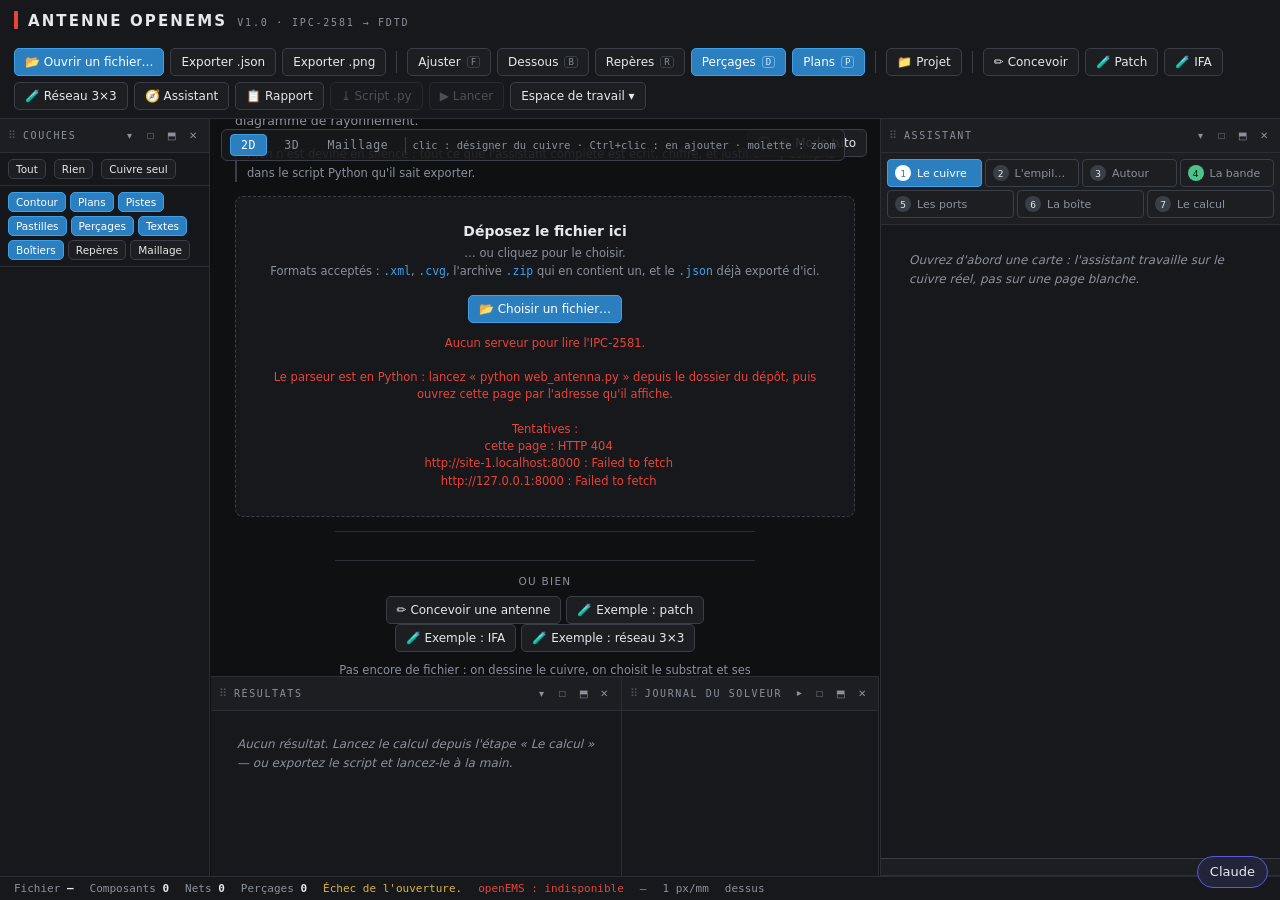
==== commit b6c8cf7b: "Retrait de l'assistant IA (Gemini, modèle local) Claude, par le MCP de web_suite, fait son travail :" ====
--- a/index.html
+++ b/index.html
@@ -7,7 +7,6 @@
 <link rel="stylesheet" href="css/theme.css">
 <link rel="stylesheet" href="css/workspace.css">
 <link rel="stylesheet" href="css/antenne.css">
-<link rel="stylesheet" href="css/ia.css">
 <link rel="stylesheet" href="css/rapport.css">
 <link rel="stylesheet" href="css/tuto.css">
 <link rel="stylesheet" href="css/pilote.css">
@@ -42,11 +41,6 @@
     <button class="tb" id="bExempleIfa" title="Poser un F inversé (IFA) 2,45 GHz adapté — quart d'onde recalé en 3D, plan de masse 50 × 50 mm, vias de court-circuit et couture de masse">🧪 IFA</button>
     <button class="tb" id="bExempleReseau" title="Poser un réseau 3 × 3 de dipôles imprimés 2,45 GHz au pas λ₀/2 — neuf ports excités en phase">🧪 Réseau 3×3</button>
     <button class="tb" id="bAssistant" title="Ouvrir l'assistant : il mène de la carte au modèle FDTD en sept étapes">🧭 Assistant</button>
-    <!-- Le relecteur. Il ne décide de rien : il vérifie, il explique, et ce
-         qu'il propose ne s'applique qu'au clic. « Vérifier les réglages » et
-         le manuel marchent sans réseau ni clé ; poser une question, non.
-         Même bouton et même panneau que dans WEB_CAO — voir js/30-ia.js. -->
-    <button class="tb tb-ia" id="bIaAssistant" title="Assistant IA technique — Google AI Studio. Vérification locale des réglages sans réseau ni clé ; rien ne s'applique sans un clic. (Alt+I)"><span class="ia-sparkle">✨</span> IA</button>
     <button class="tb" id="bRapport" title="Générer un rapport d'ingénierie complet : résultats, empilage, géométrie, maillage et diagnostic des anomalies">📋 Rapport</button>
     <button class="tb" id="bScript" title="Écrire le script Python openEMS qui refait exactement cette simulation" disabled>⤓ Script .py</button>
     <button class="tb" id="bLancer" title="Lancer openEMS sur ce modèle" disabled>▶ Lancer</button>
@@ -201,29 +195,6 @@
   </section>
 
   <!-- ===================================================================
-       L'ASSISTANT IA. Un relecteur, et rien de plus : il lit les réglages,
-       il dit ce qui cloche, il propose des valeurs — et AUCUNE ne s'écrit
-       sans un clic. « Vérifier les réglages » et le manuel sont exécutés en
-       local ; une question, elle, passe par Google AI Studio.
-
-       LE CORPS EST VIDE À DESSEIN : js/30-ia.js le remplit, exactement
-       comme commun/ia-assistant.js le fait dans WEB_CAO, et les deux
-       panneaux se ressemblent parce que c'est le même.
-       =================================================================== -->
-  <section class="pnl" data-pnl="ia" data-title="Assistant IA">
-    <header class="pnl-head">
-      <span class="pnl-grip">⠿</span><span class="pnl-title">Assistant IA</span>
-      <span class="pnl-acts">
-        <button class="pnl-btn" data-act="collapse" title="Replier">▾</button>
-        <button class="pnl-btn" data-act="maximize" title="Plein écran">□</button>
-        <button class="pnl-btn" data-act="float" title="Détacher / rattacher">⬒</button>
-        <button class="pnl-btn" data-act="close" title="Fermer">✕</button>
-      </span>
-    </header>
-    <div class="pnl-body" id="iaPanneau"></div>
-  </section>
-
-  <!-- ===================================================================
        LE PROJET. Où l'on range le travail, et comment on le reprend. Ce
        panneau est le seul à parler au disque : voir js/28-projet.js pour ce
        qui est capturé, et python/projet.py pour ce qui est écrit.
@@ -521,14 +492,13 @@
 <script src="js/27-apercu-motif.js"></script>
 <script src="js/29-tableau-s.js"></script>
 <script src="js/35-fils.js"></script>
-<!-- 29-lecture-antenna : les lectures (contexte, outils), partagées par 30 et par
-     le canal de pilotage ; chargées juste avant 30, qui les reprend. -->
+<!-- 29-lecture-antenna : les lectures (contexte, outils) du canal de pilotage
+     (antenna_lire), et les aides dont les cartes d'action se servent. -->
 <script src="js/29-lecture-antenna.js"></script>
-<!-- 30 lit tout ce qui précède et n'écrit que par la liste blanche qu'il
-     porte : il vient donc après tout le monde parmi les modules métier, et
-     avant 28 qui, lui, enveloppe les fonctions de pose. -->
+<!-- 31-cartes-antenna lit tout ce qui précède et n'écrit que par la liste
+     blanche qu'il porte : il vient donc après tout le monde parmi les modules
+     métier, et avant 28 qui, lui, enveloppe les fonctions de pose. -->
 <script src="js/31-cartes-antenna.js"></script>
-<script src="js/30-ia.js"></script>
 <script src="js/31-rapport.js"></script>
 <!-- 32 lit les .vtr que le solveur a laissés et les anime dans un panneau :
      il vient après 16 et 18, dont il prolonge le travail — les résultats
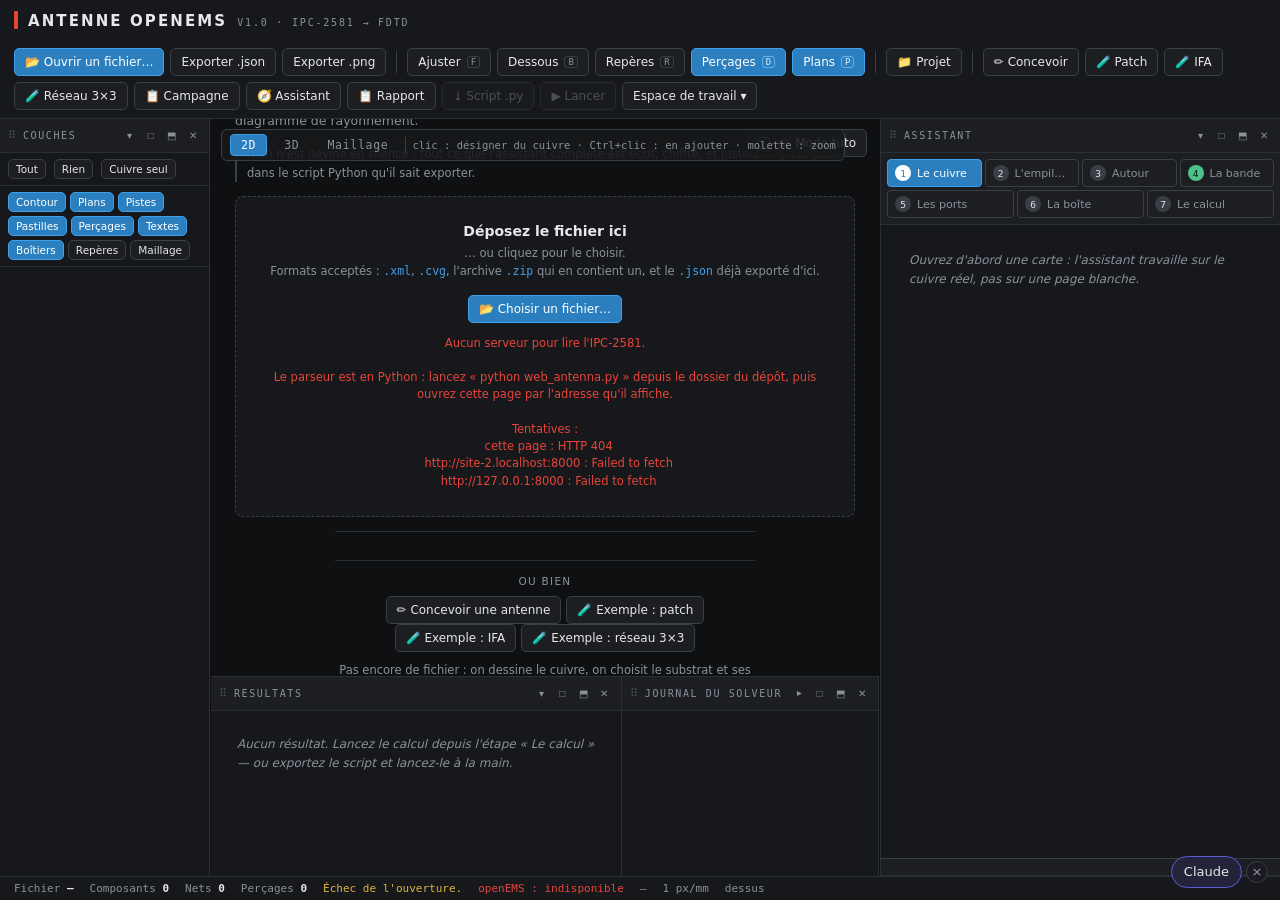
==== commit 2e389e04: "Campagne de mesures : les plans d'HISTORIQUE.md enchaînés seuls Bouton « 📋 Campagne » (js/39-campagn" ====
--- a/index.html
+++ b/index.html
@@ -40,6 +40,8 @@
          décroché — voir l'en-tête de js/26-exemple.js. -->
     <button class="tb" id="bExempleIfa" title="Poser un F inversé (IFA) 2,45 GHz adapté — quart d'onde recalé en 3D, plan de masse 50 × 50 mm, vias de court-circuit et couture de masse">🧪 IFA</button>
     <button class="tb" id="bExempleReseau" title="Poser un réseau 3 × 3 de dipôles imprimés 2,45 GHz au pas λ₀/2 — neuf ports excités en phase">🧪 Réseau 3×3</button>
+    <!-- Les plans de mesure d'HISTORIQUE.md, enchaînés seuls : js/39-campagne.js. -->
+    <button class="tb" id="bCampagne" title="Campagne de mesures : les plans d'HISTORIQUE.md lancés l'un après l'autre, chaque relevé téléchargé">📋 Campagne</button>
     <button class="tb" id="bAssistant" title="Ouvrir l'assistant : il mène de la carte au modèle FDTD en sept étapes">🧭 Assistant</button>
     <button class="tb" id="bRapport" title="Générer un rapport d'ingénierie complet : résultats, empilage, géométrie, maillage et diagnostic des anomalies">📋 Rapport</button>
     <button class="tb" id="bScript" title="Écrire le script Python openEMS qui refait exactement cette simulation" disabled>⤓ Script .py</button>
@@ -511,6 +513,7 @@
 
 <script src="js/90-workspace.js"></script>
 <script src="js/38-tuto.js"></script>
+<script src="js/39-campagne.js"></script>
 <script src="js/pilote.js"></script>
 <script src="js/pilote-antenna.js"></script>
 <script>piloteAntenna();</script>
--- a/css/antenne.css
+++ b/css/antenne.css
@@ -944,3 +944,15 @@
 .piece-corps tr.masque td.nom{opacity:.45}
 .piece-etat.repare{color:var(--green)}
 .piece-corps td .tb.mini{margin-left:4px;padding:1px 6px;font-size:10px}
+
+/* La campagne de mesures (js/39-campagne.js) : un panneau flottant, au-dessus du reste. */
+#campagne{position:fixed;right:16px;top:64px;z-index:50;width:min(460px,calc(100vw - 32px));
+  max-height:calc(100vh - 96px);overflow:auto;padding:12px 14px;background:var(--panel);
+  border:1px solid var(--border2);border-radius:8px;box-shadow:0 8px 28px rgba(0,0,0,.45)}
+#campagne h3{margin:0 0 6px;font-size:14px}
+#campagne .campNote,#campagne .campAvance{font-size:12px;opacity:.8;margin:0 0 8px}
+#campagne .campAvance{opacity:1}
+#campagne .campPlan{display:block;font-size:12px;margin:4px 0}
+#campagne .campPlan .tb.mini{margin-left:6px;padding:1px 6px;font-size:10px}
+#campagne .campDevis{font-size:11px;white-space:pre-wrap;background:var(--panel2);padding:6px;border-radius:4px}
+#campagne .campBoutons{display:flex;gap:6px;flex-wrap:wrap;margin-top:8px}
--- a/css/pilote.css
+++ b/css/pilote.css
@@ -7,10 +7,19 @@
   max-width: min(360px, calc(100vw - 24px));
   font: 13px/1.4 system-ui, sans-serif; color: #e8e8ea;
 }
+.pilote.masque { display: none; }
+/* La tête se glisse pour déplacer le panneau ; × le masque */
+.pilote-barre { display: flex; justify-content: flex-end; align-items: center; gap: 4px; }
 .pilote-tete {
-  display: block; margin-left: auto; padding: 6px 12px; border: 1px solid #5b5bd6; border-radius: 16px;
-  background: #23233a; color: #e8e8ea; cursor: pointer; font: inherit;
+  display: block; padding: 6px 12px; border: 1px solid #5b5bd6; border-radius: 16px;
+  background: #23233a; color: #e8e8ea; cursor: grab; font: inherit; touch-action: none;
 }
+.pilote-tete:active { cursor: grabbing; }
+.pilote-masquer {
+  width: 22px; height: 22px; padding: 0; border: 1px solid #3a3a4a; border-radius: 50%;
+  background: #1b1b24; color: #9a9aac; cursor: pointer; font: inherit; line-height: 20px;
+}
+.pilote-masquer:hover { color: #e8e8ea; border-color: #5b5bd6; }
 .pilote-liste, .pilote-pied { display: none; }
 .pilote.ouvert .pilote-liste {
   display: block; max-height: 50vh; overflow: auto; margin-top: 6px; padding: 6px;
@@ -32,4 +41,4 @@
   margin: 6px 6px 0 0; padding: 4px 10px; border: 1px solid #5b5bd6; border-radius: 4px;
   background: #2f2f4a; color: #e8e8ea; cursor: pointer; font: inherit;
 }
-.pilote-bouton:focus-visible, .pilote-tete:focus-visible { outline: 2px solid #9a9aff; outline-offset: 2px; }
+.pilote-bouton:focus-visible, .pilote-tete:focus-visible, .pilote-masquer:focus-visible { outline: 2px solid #9a9aff; outline-offset: 2px; }
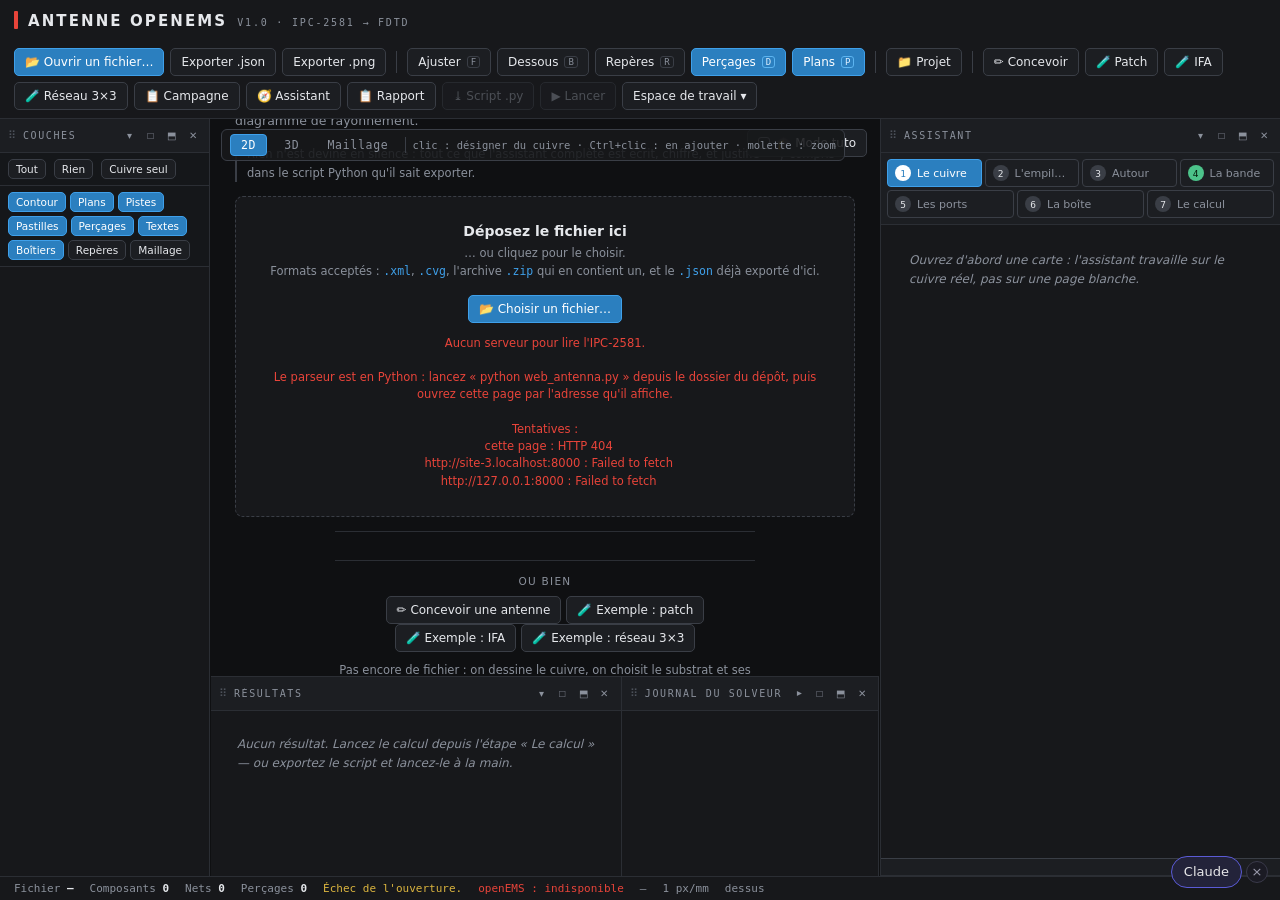
==== commit 99147134: "Téléphone : en portrait, une rangée d'outils, le canevas et les panneaux dans un tiroir en bas ; en " ====
--- a/index.html
+++ b/index.html
@@ -10,6 +10,7 @@
 <link rel="stylesheet" href="css/rapport.css">
 <link rel="stylesheet" href="css/tuto.css">
 <link rel="stylesheet" href="css/pilote.css">
+<link rel="stylesheet" href="css/telephone.css">
 </head>
 <body>
 
@@ -512,6 +513,7 @@
 <script src="js/28-projet.js"></script>
 
 <script src="js/90-workspace.js"></script>
+<script src="js/telephone.js"></script>
 <script src="js/38-tuto.js"></script>
 <script src="js/39-campagne.js"></script>
 <script src="js/pilote.js"></script>
--- a/css/pilote.css
+++ b/css/pilote.css
@@ -1,14 +1,16 @@
 /* Panneau « Claude » du canal de pilotage (pilote.js).
    COPIE IDENTIQUE dans WEB_CAO, WEB_ANTENNA et WEB_3D ; l'original est
    web_suite/lanceur/pilote.css. Replié : un bouton dans un coin ; ouvert : les
-   cartes de Claude et l'interrupteur de l'onglet. */
+   cartes de Claude, la zone pour lui écrire et l'interrupteur de l'onglet. */
 .pilote {
   position: fixed; right: 12px; bottom: 12px; z-index: 2147483000;
   max-width: min(360px, calc(100vw - 24px));
   font: 13px/1.4 system-ui, sans-serif; color: #e8e8ea;
 }
-.pilote.masque { display: none; }
-/* La tête se glisse pour déplacer le panneau ; × le masque */
+/* La tête se glisse pour déplacer le panneau ; × la réduit en pastille, qu'un clic rouvre */
+.pilote.masque .pilote-masquer { display: none; }
+.pilote.masque .pilote-tete { padding: 2px 8px; opacity: .5; font-size: 11px; }
+.pilote.masque .pilote-tete:hover, .pilote.masque .pilote-tete:focus-visible { opacity: 1; }
 .pilote-barre { display: flex; justify-content: flex-end; align-items: center; gap: 4px; }
 .pilote-tete {
   display: block; padding: 6px 12px; border: 1px solid #5b5bd6; border-radius: 16px;
@@ -20,7 +22,18 @@
   background: #1b1b24; color: #9a9aac; cursor: pointer; font: inherit; line-height: 20px;
 }
 .pilote-masquer:hover { color: #e8e8ea; border-color: #5b5bd6; }
-.pilote-liste, .pilote-pied { display: none; }
+.pilote-liste, .pilote-pied, .pilote-demande, .pilote-etat { display: none; }
+.pilote.ouvert .pilote-etat {
+  display: block; margin-top: 6px; padding: 4px 8px; background: #1b1b24; border: 1px solid #3a3a4a; border-radius: 8px;
+}
+.pilote-etat::before { content: "●"; margin-right: 6px; color: #9a9aac; }
+.pilote-etat.ok::before { color: #3fb37f; }
+.pilote-etat.ko::before { color: #d65b5b; }
+.pilote-etat.ko { color: #f0b8b8; }
+.pilote-modele {
+  margin: 6px 6px 0 0; padding: 3px 6px; border: 1px solid #5b5bd6; border-radius: 4px;
+  background: #2f2f4a; color: #e8e8ea; font: inherit;
+}
 .pilote.ouvert .pilote-liste {
   display: block; max-height: 50vh; overflow: auto; margin-top: 6px; padding: 6px;
   background: #1b1b24; border: 1px solid #3a3a4a; border-radius: 8px;
@@ -29,6 +42,22 @@
   display: flex; gap: 6px; align-items: center; margin-top: 6px; padding: 6px 8px;
   background: #1b1b24; border: 1px solid #3a3a4a; border-radius: 8px; cursor: pointer;
 }
+.pilote.ouvert .pilote-demande {
+  display: block; margin-top: 6px; padding: 6px; background: #1b1b24; border: 1px solid #3a3a4a; border-radius: 8px;
+}
+.pilote-saisie {
+  box-sizing: border-box; width: 100%; min-height: 3em; max-height: 30vh; resize: vertical; padding: 6px;
+  border: 1px solid #3a3a4a; border-radius: 4px; background: #262633; color: #e8e8ea; font: inherit;
+}
+.pilote-saisie:focus-visible { outline: 2px solid #9a9aff; outline-offset: 1px; }
+.pilote-bouton:disabled { opacity: .6; cursor: progress; }
+.pilote-pieces { display: flex; flex-wrap: wrap; gap: 4px; }
+.pilote-pieces:not(:empty) { margin-bottom: 6px; }
+.pilote-piece { padding: 2px 2px 2px 8px; border-radius: 10px; background: #2f2f4a; word-break: break-all; }
+.pilote-piece .pilote-bouton { margin: 0 0 0 4px; padding: 0 6px; border: none; }
+.pilote-moi { margin: 6px 0 2px 24px; padding: 6px 8px; border-radius: 6px; background: #2f2f4a; white-space: pre-wrap; word-break: break-word; }
+.pilote-reponse { margin: 2px 24px 6px 0; padding: 6px 8px; border-radius: 6px; background: #262633; white-space: pre-wrap; word-break: break-word; }
+.pilote-erreur { margin: 4px 0; padding: 6px 8px; border-radius: 6px; background: #3a2329; color: #f0b8b8; white-space: pre-wrap; word-break: break-word; }
 .pilote-trace { color: #9a9aac; padding: 2px 4px; }
 .pilote-carte { margin: 6px 0; padding: 8px; border-radius: 6px; background: #262633; border-left: 3px solid #5b5bd6; }
 .pilote-carte.appliquee { border-left-color: #3fb37f; }
--- a/css/telephone.css
+++ b/css/telephone.css
@@ -0,0 +1,95 @@
+/* ==========================================================================
+   Téléphone — disposition des outils sur un petit écran
+   COPIE IDENTIQUE dans WEB_ANTENNA (css/) et WEB_3D (css/) ; l'original est
+   WEB_CAO/commun/telephone.css, avec son script telephone.js.
+
+   Rien ne s'applique tant que telephone.js n'a pas posé body.tel :
+   - portrait (largeur ≤ 600 px) : une ligne de titre, une rangée d'outils qui
+     défile au doigt, le canevas, la barre d'état sur une ligne, puis les
+     panneaux dans un tiroir à onglets en bas ;
+   - paysage (hauteur ≤ 500 px) : l'en-tête devient un rail à gauche et le
+     tiroir s'ouvre à droite par une languette.
+   Tablette et ordinateur gardent leur disposition.
+   ========================================================================== */
+:root{--tel-rail:150px;--tel-tiroir:min(320px,42vw)}
+
+/* ---------- docks : leurs panneaux sont dans le tiroir ---------- */
+body.tel .dock,body.tel .gut{display:none !important}
+
+/* ---------- en-tête ---------- */
+body.tel>header{flex-wrap:nowrap;gap:6px;height:auto}
+body.tel>header .brand span:not(.proj){display:none}
+body.tel>header .brand b{font-size:13px;white-space:nowrap;overflow:hidden;text-overflow:ellipsis}
+body.tel>header .sep{display:none}
+body.tel>header .tools{flex-wrap:nowrap;min-width:0;scrollbar-width:none}
+body.tel>header .tools::-webkit-scrollbar{display:none}
+body.tel>header .tools>*,body.tel>header .tools .nav-gauche>*,
+body.tel>header .menubar>*{flex:none}
+body.tel>header .nav-gauche,body.tel>header .menubar{flex-wrap:nowrap}
+body.tel>header .tb,body.tel>header .mnu-t,body.tel>header .mnu-chip{min-height:40px;white-space:nowrap}
+/* les menus déroulants sortent de la rangée qui défile (position fixe) */
+body.tel .mnu-pop{position:fixed;min-width:0;z-index:90}
+
+/* ---------- barre d'état : une ligne qui défile ---------- */
+body.tel>footer{flex-wrap:nowrap;overflow-x:auto;white-space:nowrap;gap:12px;padding:3px 10px;scrollbar-width:none}
+body.tel>footer::-webkit-scrollbar{display:none}
+body.tel>footer>*{flex:none}
+body.tel>footer .hint{display:none}
+
+/* ---------- tiroir ---------- */
+#telTiroir,#telLanguette{display:none}
+body.tel #telTiroir{display:flex;flex-direction:column;min-height:0;background:var(--panel)}
+body.tel #telTiroir.vide,body.tel #telTiroir.vide~#telLanguette{display:none}
+.tel-poignee{flex:none;height:20px;border:0;background:none;cursor:pointer;display:flex;
+  align-items:center;justify-content:center;color:var(--txt-dim);font:14px var(--ui)}
+.tel-poignee::before{content:"";width:40px;height:5px;border-radius:3px;background:var(--border2)}
+.tel-onglets{flex:none;display:flex;gap:4px;padding:2px 8px 6px;overflow-x:auto;scrollbar-width:none}
+.tel-onglets::-webkit-scrollbar{display:none}
+.tel-onglets button{flex:none;min-height:36px;padding:0 12px;border-radius:8px;border:1px solid transparent;
+  background:none;color:var(--txt-dim);font:13px var(--ui);cursor:pointer;white-space:nowrap}
+.tel-onglets button[aria-selected="true"]{color:var(--txt);background:var(--panel2);border-color:var(--border2)}
+.tel-onglets button:focus-visible,.tel-poignee:focus-visible,#telLanguette:focus-visible{outline:2px solid var(--blue);outline-offset:-2px}
+.tel-corps{flex:1;min-height:0;display:flex;flex-direction:column;border-top:1px solid var(--border);overflow:auto}
+#telTiroir:not(.ouvert) .tel-corps{display:none}
+.tel-corps>*{flex:1 1 auto;min-height:0}
+.tel-corps>.tel-cache,.tel-corps .pnl-head,.tel-corps .fres{display:none !important}
+.tel-corps .pnl{position:static !important;width:auto !important;height:auto !important;border:0 !important}
+
+/* ---------- portrait ---------- */
+body.tel-portrait>header{flex-direction:column;align-items:stretch;padding:6px 8px;
+  padding-top:max(6px,env(safe-area-inset-top,0px))}
+body.tel-portrait>header .tools{flex:none;overflow-x:auto;padding-bottom:2px}
+body.tel-portrait .mnu-pop{top:var(--tel-haut,100px);left:8px;right:8px;max-height:calc(100% - var(--tel-haut,100px) - 8px)}
+body.tel-portrait #telTiroir{flex:none;border-top:1px solid var(--border2);border-radius:12px 12px 0 0;
+  padding-bottom:env(safe-area-inset-bottom,0px);box-shadow:0 -6px 18px rgba(0,0,0,.35)}
+body.tel-portrait #telTiroir.ouvert{height:48%}
+body.tel-portrait .pilote{bottom:calc(var(--tel-bas,60px) + 8px)}
+
+/* ---------- paysage ---------- */
+body.tel-paysage{padding-left:calc(var(--tel-rail) + env(safe-area-inset-left,0px))}
+body.tel-paysage>header{position:fixed;left:0;top:0;bottom:0;width:calc(var(--tel-rail) + env(safe-area-inset-left,0px));
+  flex-direction:column;align-items:stretch;padding:6px;padding-left:max(6px,env(safe-area-inset-left,0px));
+  border-bottom:0;border-right:1px solid var(--border)}
+body.tel-paysage>header .brand{flex:none;min-width:0}
+body.tel-paysage>header .tools{flex:1;flex-direction:column;align-items:stretch;overflow-y:auto}
+body.tel-paysage>header .nav-gauche,body.tel-paysage>header .menubar{flex-direction:column;align-items:stretch}
+body.tel-paysage>header .tb,body.tel-paysage>header .mnu-t{justify-content:flex-start;overflow:hidden;text-overflow:ellipsis}
+body.tel-paysage .mnu-pop{top:8px;left:calc(var(--tel-rail) + env(safe-area-inset-left,0px) + 6px);
+  width:min(320px,calc(100vw - var(--tel-rail) - 20px));max-height:calc(100% - 16px)}
+body.tel-paysage>footer{padding-right:max(10px,env(safe-area-inset-right,0px))}
+body.tel-paysage #telTiroir{position:fixed;top:0;right:0;bottom:0;width:var(--tel-tiroir);z-index:60;
+  border-left:1px solid var(--border2);padding-right:env(safe-area-inset-right,0px);
+  transform:translateX(100%);visibility:hidden}
+body.tel-paysage #telTiroir.ouvert{transform:none;visibility:visible}
+body.tel-paysage.tel-ouvert{padding-right:var(--tel-tiroir)}
+body.tel-paysage .tel-poignee{justify-content:flex-start;padding:0 12px;height:30px}
+body.tel-paysage .tel-poignee::before{content:"Fermer ›";width:auto;height:auto;background:none}
+body.tel-paysage:not(.tel-ouvert) #telLanguette{display:block;position:fixed;z-index:60;top:50%;
+  right:env(safe-area-inset-right,0px);transform:translateY(-50%);writing-mode:vertical-rl;padding:12px 7px;
+  background:var(--panel2);color:var(--txt);border:1px solid var(--border2);border-right:0;
+  border-radius:8px 0 0 8px;font:12px var(--ui);cursor:pointer}
+body.tel-paysage.tel-ouvert .pilote{right:calc(var(--tel-tiroir) + 12px)}
+
+@media (prefers-reduced-motion:no-preference){
+  body.tel-paysage #telTiroir{transition:transform .2s,visibility .2s}
+}
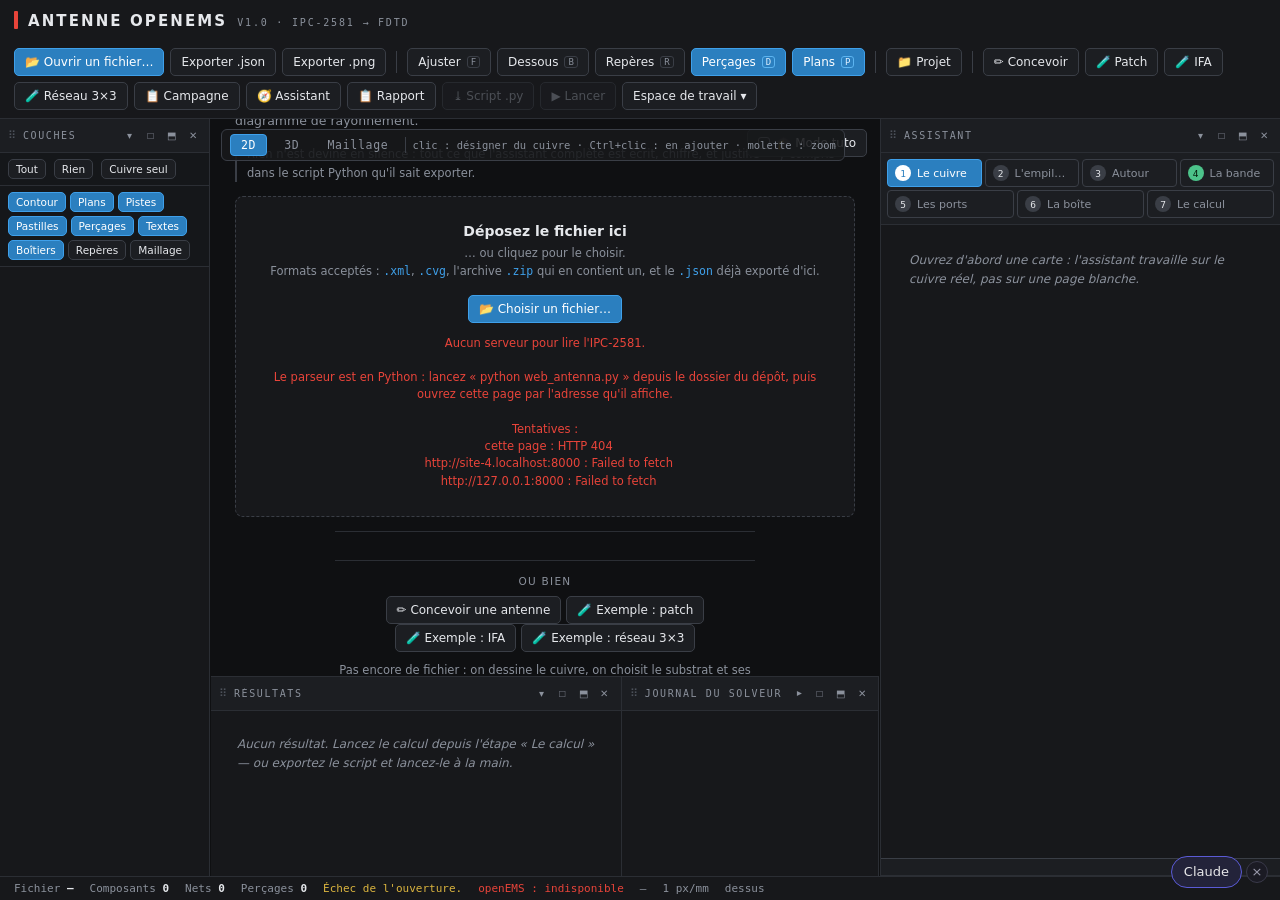
==== commit 2b83f8cb: "MCP : les écritures passent par les gestes de l'interface Décision du 2026-11-04 : Claude ne fait qu" ====
--- a/index.html
+++ b/index.html
@@ -496,10 +496,9 @@
 <script src="js/29-tableau-s.js"></script>
 <script src="js/35-fils.js"></script>
 <!-- 29-lecture-antenna : les lectures (contexte, outils) du canal de pilotage
-     (antenna_lire), et les aides dont les cartes d'action se servent. -->
+     (antenna_lire), et les aides dont l'audit se sert. -->
 <script src="js/29-lecture-antenna.js"></script>
-<!-- 31-cartes-antenna lit tout ce qui précède et n'écrit que par la liste
-     blanche qu'il porte : il vient donc après tout le monde parmi les modules
+<!-- 31-cartes-antenna lit tout ce qui précède et n'écrit rien : il vient donc après tout le monde parmi les modules
      métier, et avant 28 qui, lui, enveloppe les fonctions de pose. -->
 <script src="js/31-cartes-antenna.js"></script>
 <script src="js/31-rapport.js"></script>
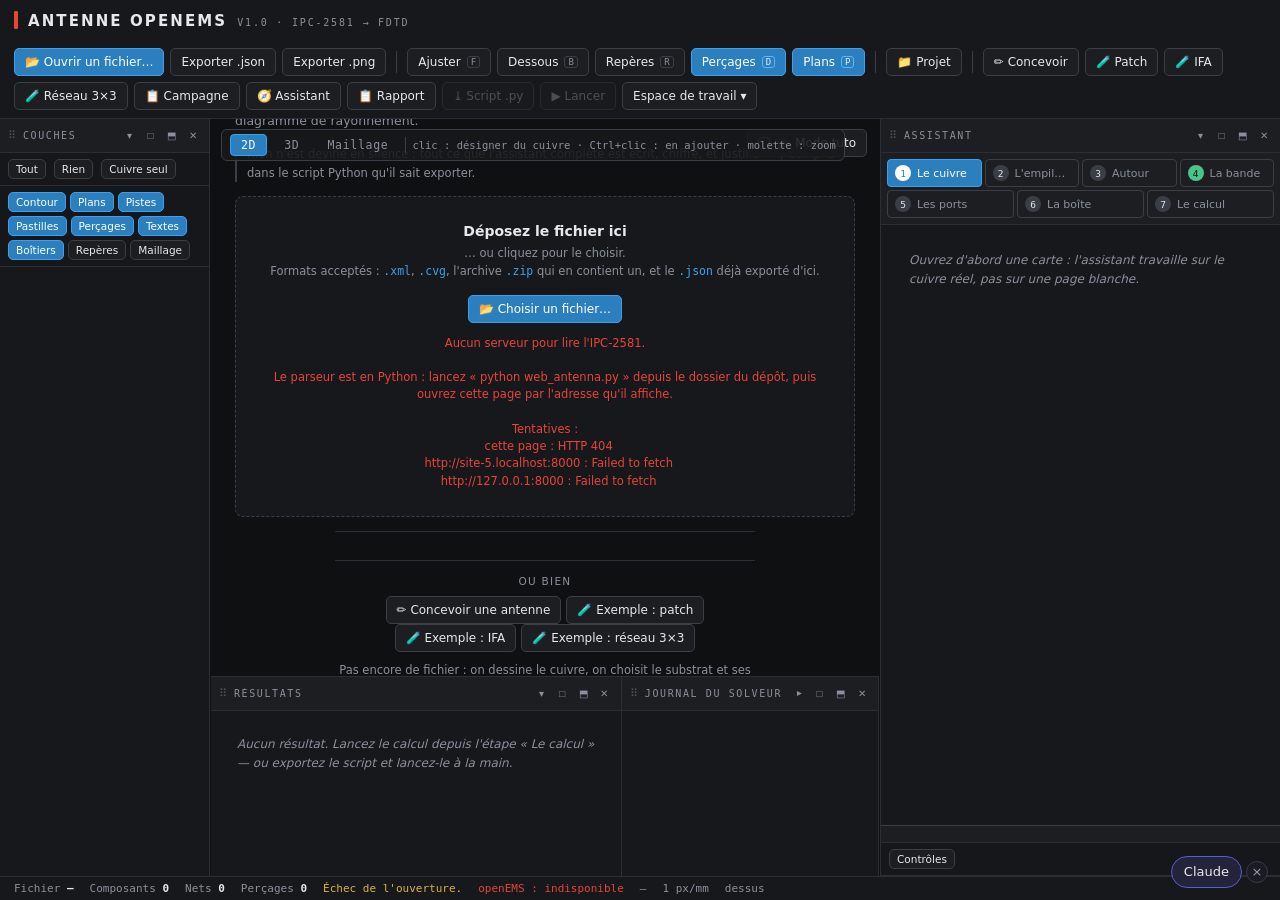
==== commit 488caddd: "MCP limité à l'interface : chiffrage du modèle de la page, audit affiché antenna_openems_chiffrer sa" ====
--- a/index.html
+++ b/index.html
@@ -173,6 +173,8 @@
       <div class="etapes" id="etapes"></div>
       <div class="scroll" id="assistantCorps"></div>
       <div class="pnl-bar bilan" id="assistantBilan"></div>
+      <div class="pnl-bar"><button class="tb mini" id="bAudit" title="Vérifie les réglages dans la page, sans rien lancer ni rien envoyer : chaque remarque porte sa correction">Contrôles</button></div>
+      <pre class="note" id="auditResultat" hidden style="max-height:30vh;overflow:auto;white-space:pre-wrap;padding:0 8px"></pre>
     </div>
   </section>
 
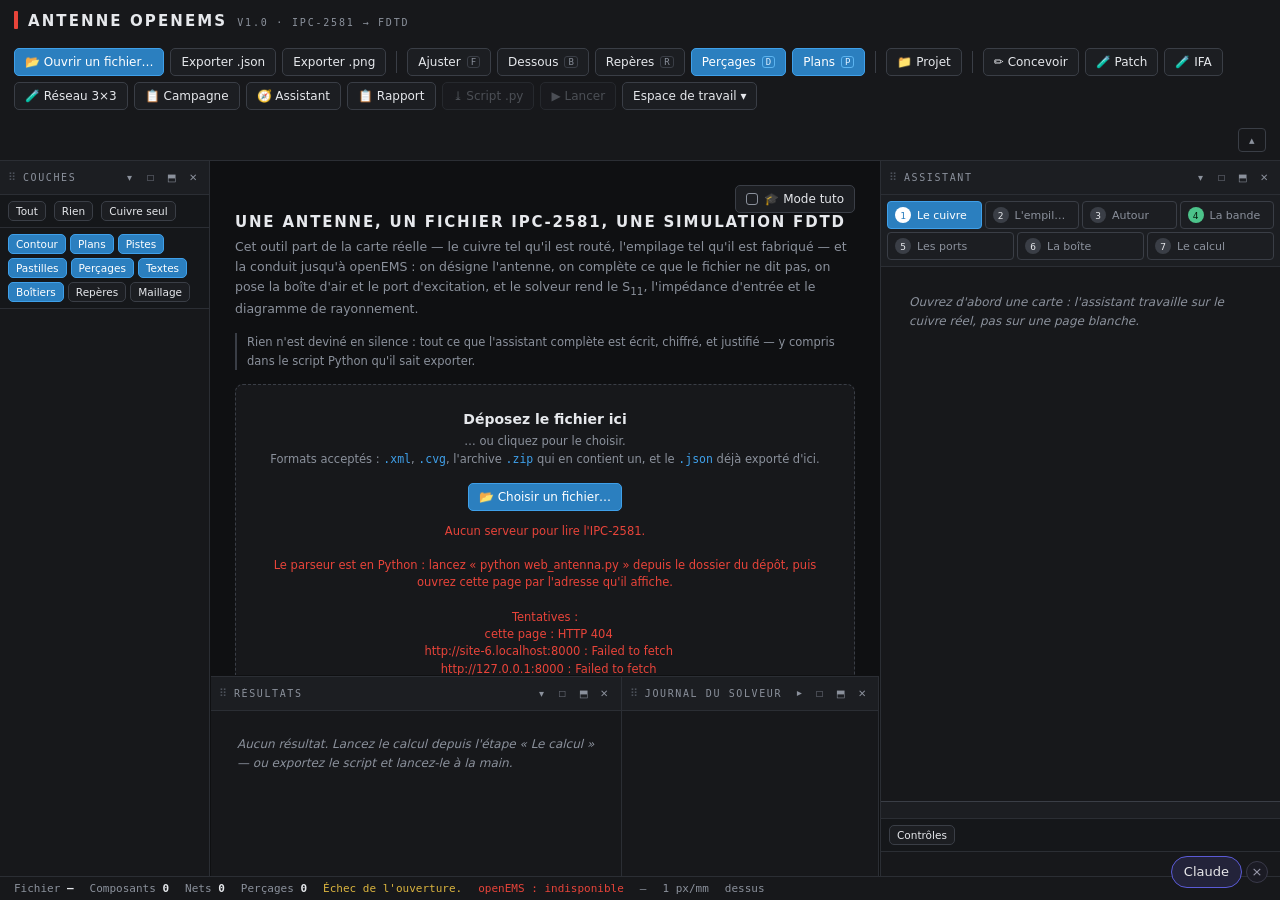
==== commit 3e405dba: "Barre du haut repliable, comme le ruban de WEB_CAO Repliée, il ne reste que le titre, la progression" ====
--- a/index.html
+++ b/index.html
@@ -61,6 +61,7 @@
     <div class="sim-top-line-fill" id="simTopLineFill" style="width:0%"></div>
   </div>
 </header>
+<script src="js/pli-barre.js"></script>
 
 <main id="ws">
   <div class="dock" id="dockL"></div>
--- a/css/theme.css
+++ b/css/theme.css
@@ -77,11 +77,16 @@
 
 /* ---------- page d'accueil, tant qu'aucun fichier n'est ouvert ---------- */
 #accueil{
-  position:absolute;inset:0;display:flex;align-items:center;justify-content:center;
+  position:absolute;inset:0;display:flex;flex-direction:column;overflow:auto;
   padding:24px;background:var(--bg);z-index:3;
 }
 #accueil[hidden]{display:none}
-.vide{max-width:640px;width:100%}
+/* margin:auto centre sans couper le haut quand l'accueil dépasse (iPad, docks ouverts) */
+.vide{max-width:640px;width:100%;margin:auto}
+/* pas de carte, rien à voir : la barre 2D/3D/Maillage ne recouvre pas l'accueil */
+:has(>#accueil:not([hidden]))>.vues{display:none}
+/* « Mode tuto » au-dessus du titre, dans le flux : posé en absolu, il recouvrait le titre */
+#accueil>.tuto-ligne{position:static;order:-1;align-self:flex-end;flex:none}
 .vide h2{margin:0 0 6px;font-size:15px;letter-spacing:.12em;text-transform:uppercase}
 .vide p{margin:0 0 14px;font-size:12.5px;color:var(--txt-dim);line-height:1.6}
 .vide code{font-family:var(--mono);color:var(--blue)}
@@ -376,3 +381,10 @@
 }
 #barFiltreClassesNets{display:flex;gap:4px;padding:3px 10px 5px}
 
+
+/* ---------- repli de la barre (js/pli-barre.js) ; le téléphone a sa propre disposition ---------- */
+.barre-pli{margin-left:auto;flex:none;width:28px;height:24px;background:none;border:1px solid var(--border2);
+  border-radius:4px;color:var(--txt-dim);cursor:pointer;font-size:11px}
+.barre-pli:hover{color:#fff;border-color:var(--blue)}
+body.tel .barre-pli{display:none}
+body.barre-repliee:not(.tel)>header .tools>:not(#bArreter):not(#simProgression){display:none}
--- a/css/antenne.css
+++ b/css/antenne.css
@@ -11,7 +11,11 @@
   display:flex;align-items:center;gap:6px;
   background:rgba(23,24,27,.88);border:1px solid var(--border2);
   border-radius:6px;padding:4px 8px;
-}
+  /* jamais plus large que la carte : en colonne étroite, le texte de la coupe s'empilait sur
+     cinq lignes et la barre masquait le haut de la vue ; elle passe à la ligne par blocs */
+  max-width:calc(100% - 20px);flex-wrap:wrap;
+}
+.vues .vhint{white-space:nowrap;overflow:hidden;text-overflow:ellipsis;min-width:0;max-width:100%}
 .vb{
   background:transparent;color:var(--txt-dim);border:1px solid transparent;
   border-radius:4px;padding:3px 10px;font-size:11.5px;cursor:pointer;
@@ -22,7 +26,7 @@
 .vsep{width:1px;height:16px;background:var(--border2)}
 .vhint{font-size:10.5px;color:var(--txt-dim);font-family:var(--mono)}
 /* les coupes du maillage en 3D : la couleur d'un plan est celle de sa normale */
-.maille3d{display:flex;align-items:center;gap:4px;padding-left:6px;border-left:1px solid var(--border2)}
+.maille3d{display:flex;align-items:center;gap:4px;padding-left:6px;border-left:1px solid var(--border2);flex-wrap:wrap;min-width:0}
 .maille3d[hidden]{display:none}
 .maille3d .vb{padding:2px 7px;font-size:11px}
 .maille3d .vb[disabled]{opacity:.35;cursor:default}
@@ -68,7 +72,9 @@
 .etp .t{overflow:hidden;text-overflow:ellipsis;white-space:nowrap}
 
 /* ---------- le corps d'une étape ---------- */
-#assistantCorps{padding:12px 14px}
+/* Toujours quelques lignes au corps : dans un dock chargé, le bilan (46 %) et les
+   étapes le réduisaient à une ligne coupée. Le bilan, lui, défile. */
+#assistantCorps{padding:12px 14px;min-height:84px}
 .intro{
   margin:0 0 14px;font-size:12px;color:var(--txt-dim);line-height:1.65;
   border-left:2px solid var(--yellow);padding-left:10px;
@@ -180,6 +186,18 @@
 table.empilage td{padding:3px 6px;border-bottom:1px solid var(--border);
   vertical-align:middle;font-family:var(--mono)}
 table.empilage td input{max-width:84px;display:inline-block}
+/* Champ et unité sur une ligne, et une liste « Rôle » assez large pour « signal » / « masse » :
+   dans un dock de 400 px, elles se lisaient « sigr », « mas: », et « mm » passait sous le champ. */
+table.empilage td:has(>input[data-lt]){white-space:nowrap}
+table.empilage td input[data-lt]{width:4.6em}
+table.empilage td select[data-lt-role]{min-width:6.8em;max-width:100%}
+table.empilage td{padding-left:4px;padding-right:4px}
+/* Dock étroit : la colonne « Nature » (conducteur, diélectrique) se devine au nom et à la
+   couleur de la couche ; sans elle, champs, sources et rôles tiennent dans la largeur. */
+#assistantCorps{container-type:inline-size}
+@container (max-width:430px){
+  table.empilage th:nth-child(2),table.empilage td:nth-child(2){display:none}
+}
 table.empilage tr.cu td.nom{color:var(--yellow)}
 table.empilage tr.gap td.nom{color:var(--txt-dim);font-size:10.5px}
 table.empilage tr.manque{background:rgba(232,68,58,.10)}
@@ -201,7 +219,7 @@
 .bilan{
   flex-direction:column;align-items:stretch;gap:8px;
   border-top:1px solid var(--border2);background:var(--panel2);
-  padding:8px 12px;max-height:46%;overflow-y:auto;
+  padding:8px 12px;max-height:46%;overflow-y:auto;min-height:0;
 }
 .bilan .chiffres{
   display:flex;flex-wrap:wrap;gap:4px 18px;font-family:var(--mono);
@@ -693,6 +711,7 @@
 }
 #prjAvis .pa-txt{display:grid;gap:2px;min-width:0}
 #prjAvis b{font-weight:600}
+#prjAvis .pa-action{justify-self:start;margin-top:6px;padding:6px 12px;font:inherit;cursor:pointer}
 #prjAvis small{
   color:var(--txt-dim);font-size:12.5px;overflow-wrap:anywhere;
   white-space:pre-line;
@@ -956,3 +975,21 @@
 #campagne .campPlan .tb.mini{margin-left:6px;padding:1px 6px;font-size:10px}
 #campagne .campDevis{font-size:11px;white-space:pre-wrap;background:var(--panel2);padding:6px;border-radius:4px}
 #campagne .campBoutons{display:flex;gap:6px;flex-wrap:wrap;margin-top:8px}
+
+/* La pastille « Claude » (pilote.css) est fixe en bas à droite : le pied de page
+   lui laisse sa place au lieu de passer dessous. */
+body>footer{padding-right:130px}
+/* Elle dépasse d'une vingtaine de pixels au-dessus du pied : le bas du dock droit
+   (barre « Quitter le mode » du panneau Conception) lui laisse cette hauteur. */
+#dockR{box-sizing:border-box;padding-bottom:24px}
+body.tel #dockR{padding-bottom:0}
+/* Fenêtre étroite (800 px) : les docks gardaient leur largeur de grand écran et
+   la carte tombait à 190 px, sous la barre 2D/3D/Maillage. Plafonnés ici, sans
+   toucher aux largeurs retenues dans l'espace de travail. */
+@media (max-width:1100px){
+  #dockL,#dockR{max-width:28vw}
+}
+/* Fenêtre basse : le dock du bas (résultats, journal) ne mange plus la carte. */
+@media (max-height:700px){
+  #dockB{max-height:24vh}
+}
--- a/css/pilote.css
+++ b/css/pilote.css
@@ -6,6 +6,8 @@
   position: fixed; right: 12px; bottom: 12px; z-index: 2147483000;
   max-width: min(360px, calc(100vw - 24px));
   font: 13px/1.4 system-ui, sans-serif; color: #e8e8ea;
+  /* une page peut styler tous ses aside (éditeur PCB) : le panneau n'en prend ni la taille ni le fond */
+  display: block; width: auto; background: none; border: none;
 }
 /* La tête se glisse pour déplacer le panneau ; × la réduit en pastille, qu'un clic rouvre */
 .pilote.masque .pilote-masquer { display: none; }
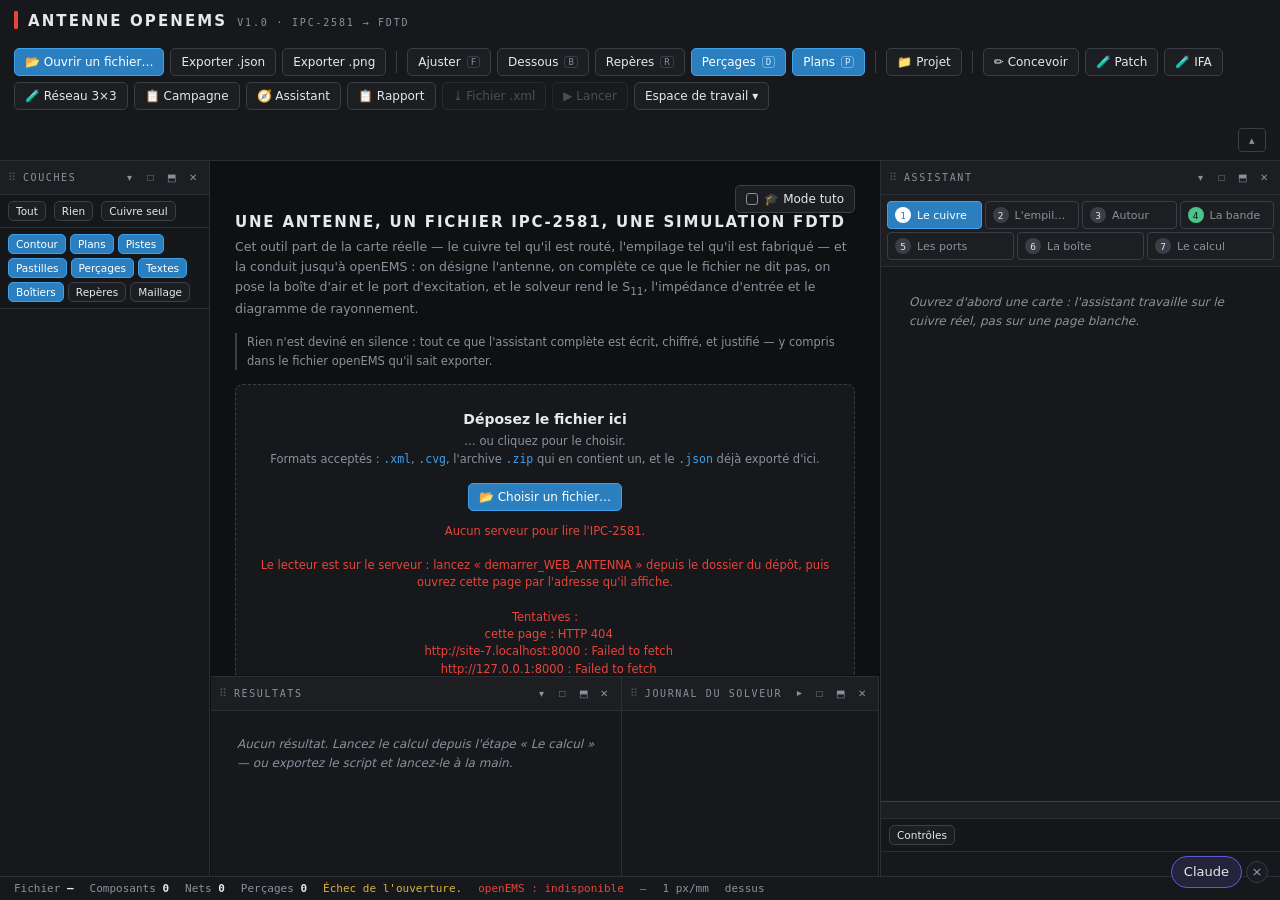
==== commit 07d4b059: "Pages : l'export telecharge le XML d'openEMS et son lisez-moi, libelles sans Python Co-Authored-By: " ====
--- a/index.html
+++ b/index.html
@@ -45,7 +45,7 @@
     <button class="tb" id="bCampagne" title="Campagne de mesures : les plans d'HISTORIQUE.md lancés l'un après l'autre, chaque relevé téléchargé">📋 Campagne</button>
     <button class="tb" id="bAssistant" title="Ouvrir l'assistant : il mène de la carte au modèle FDTD en sept étapes">🧭 Assistant</button>
     <button class="tb" id="bRapport" title="Générer un rapport d'ingénierie complet : résultats, empilage, géométrie, maillage et diagnostic des anomalies">📋 Rapport</button>
-    <button class="tb" id="bScript" title="Écrire le script Python openEMS qui refait exactement cette simulation" disabled>⤓ Script .py</button>
+    <button class="tb" id="bScript" title="Écrire le fichier XML openEMS qui refait exactement cette simulation, et son lisez-moi" disabled>⤓ Fichier .xml</button>
     <button class="tb" id="bLancer" title="Lancer openEMS sur ce modèle" disabled>▶ Lancer</button>
     <button class="tb danger" id="bArreter" title="Arrêter la simulation en cours (conserve l'application ouverte)" style="display:none">■ Stop</button>
     <div class="sim-header-prog" id="simProgression" style="display:none" title="Progression de la simulation">
@@ -103,8 +103,8 @@
              pose la boîte d'air et le port d'excitation, et le solveur rend le
              S<sub>11</sub>, l'impédance d'entrée et le diagramme de rayonnement.</p>
           <p class="petit">Rien n'est deviné en silence : tout ce que l'assistant
-             complète est écrit, chiffré, et justifié — y compris dans le script
-             Python qu'il sait exporter.</p>
+             complète est écrit, chiffré, et justifié — y compris dans le fichier
+             openEMS qu'il sait exporter.</p>
           <div class="depot" id="depot">
             <b>Déposez le fichier ici</b>
             <small>… ou cliquez pour le choisir.<br>
